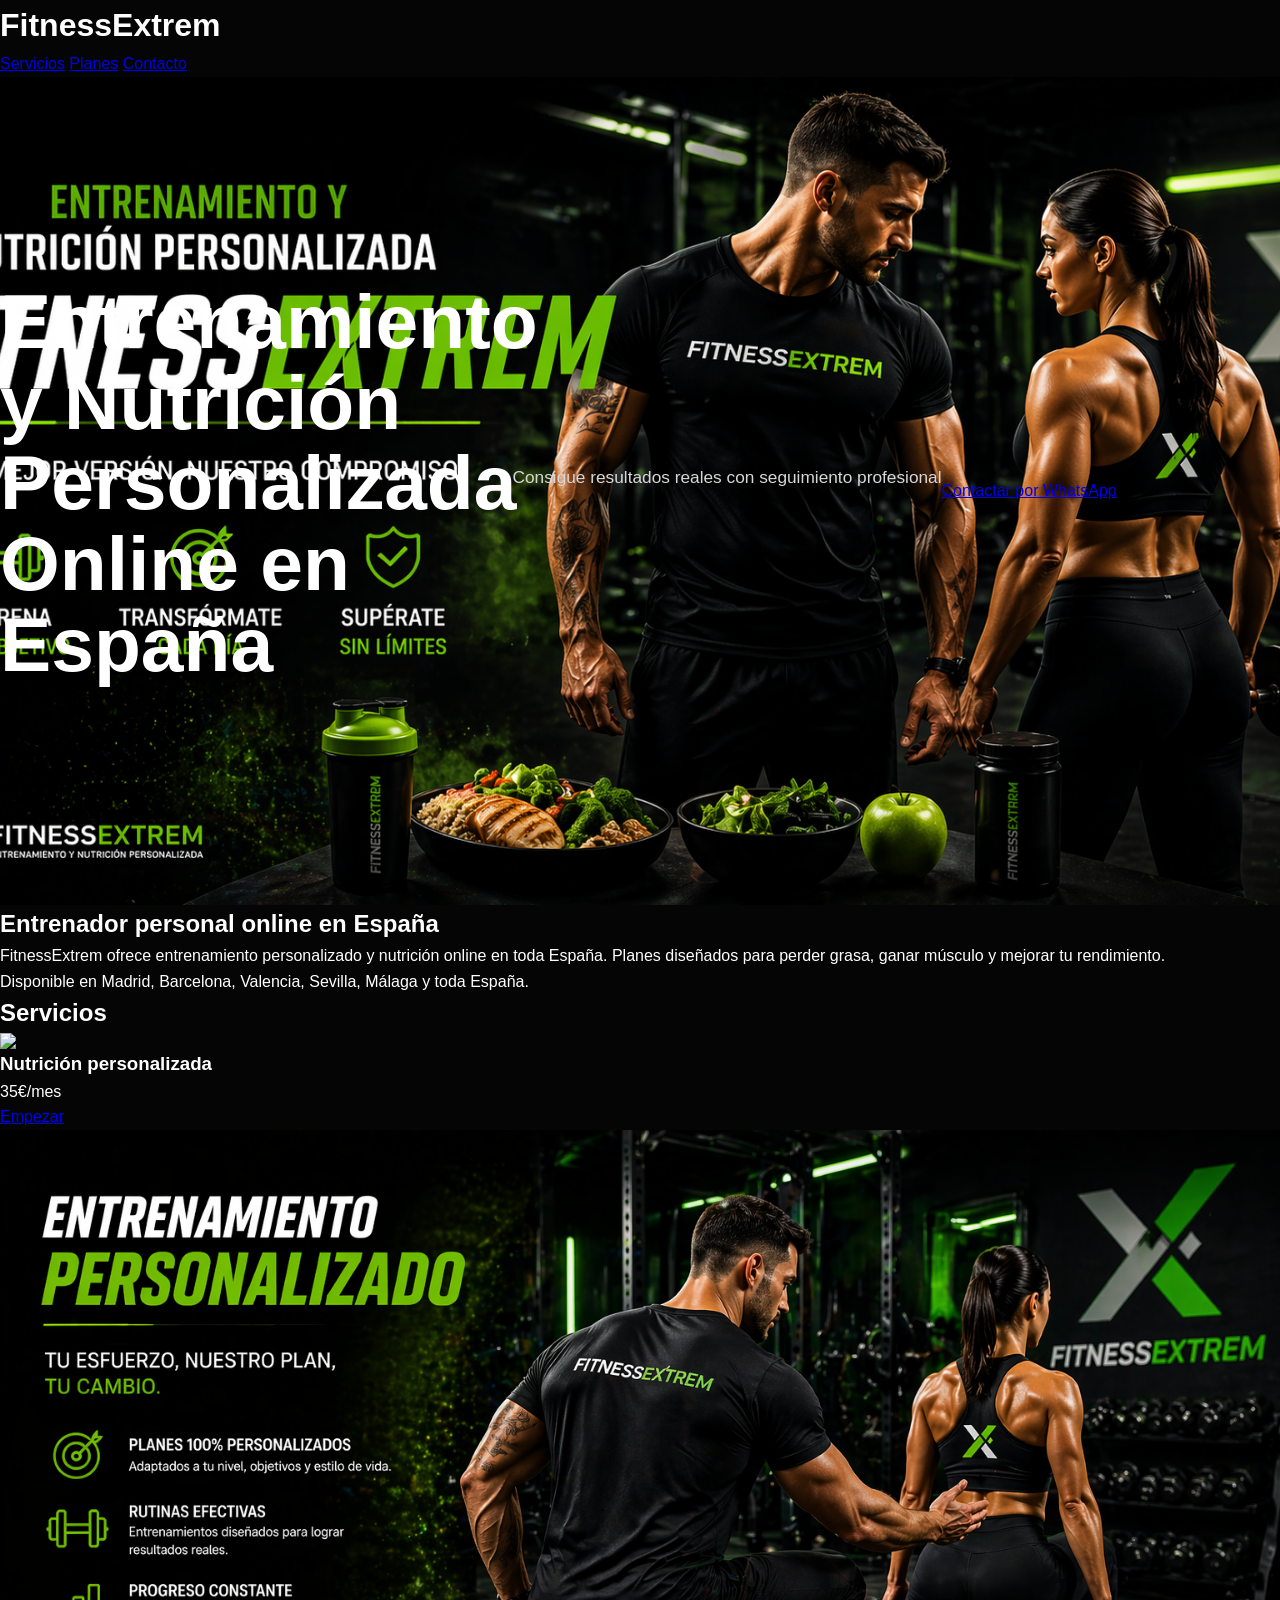
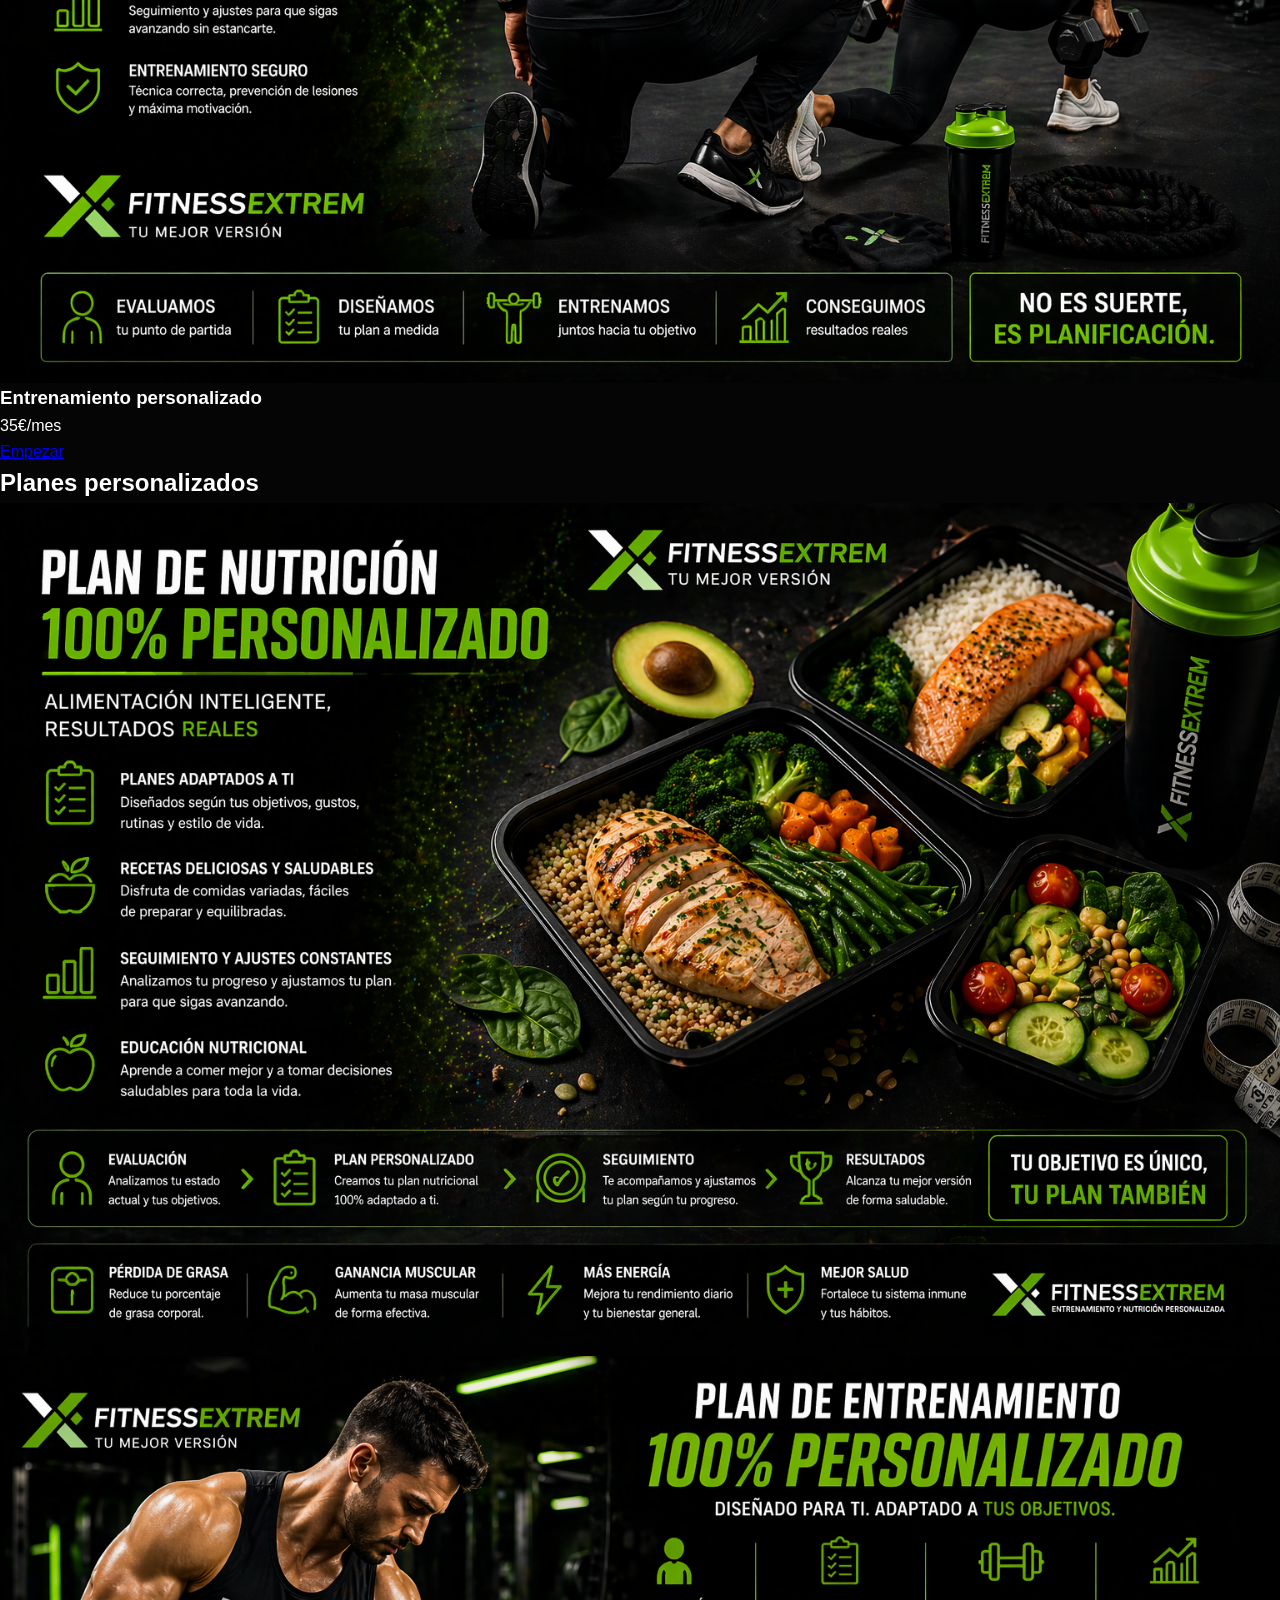
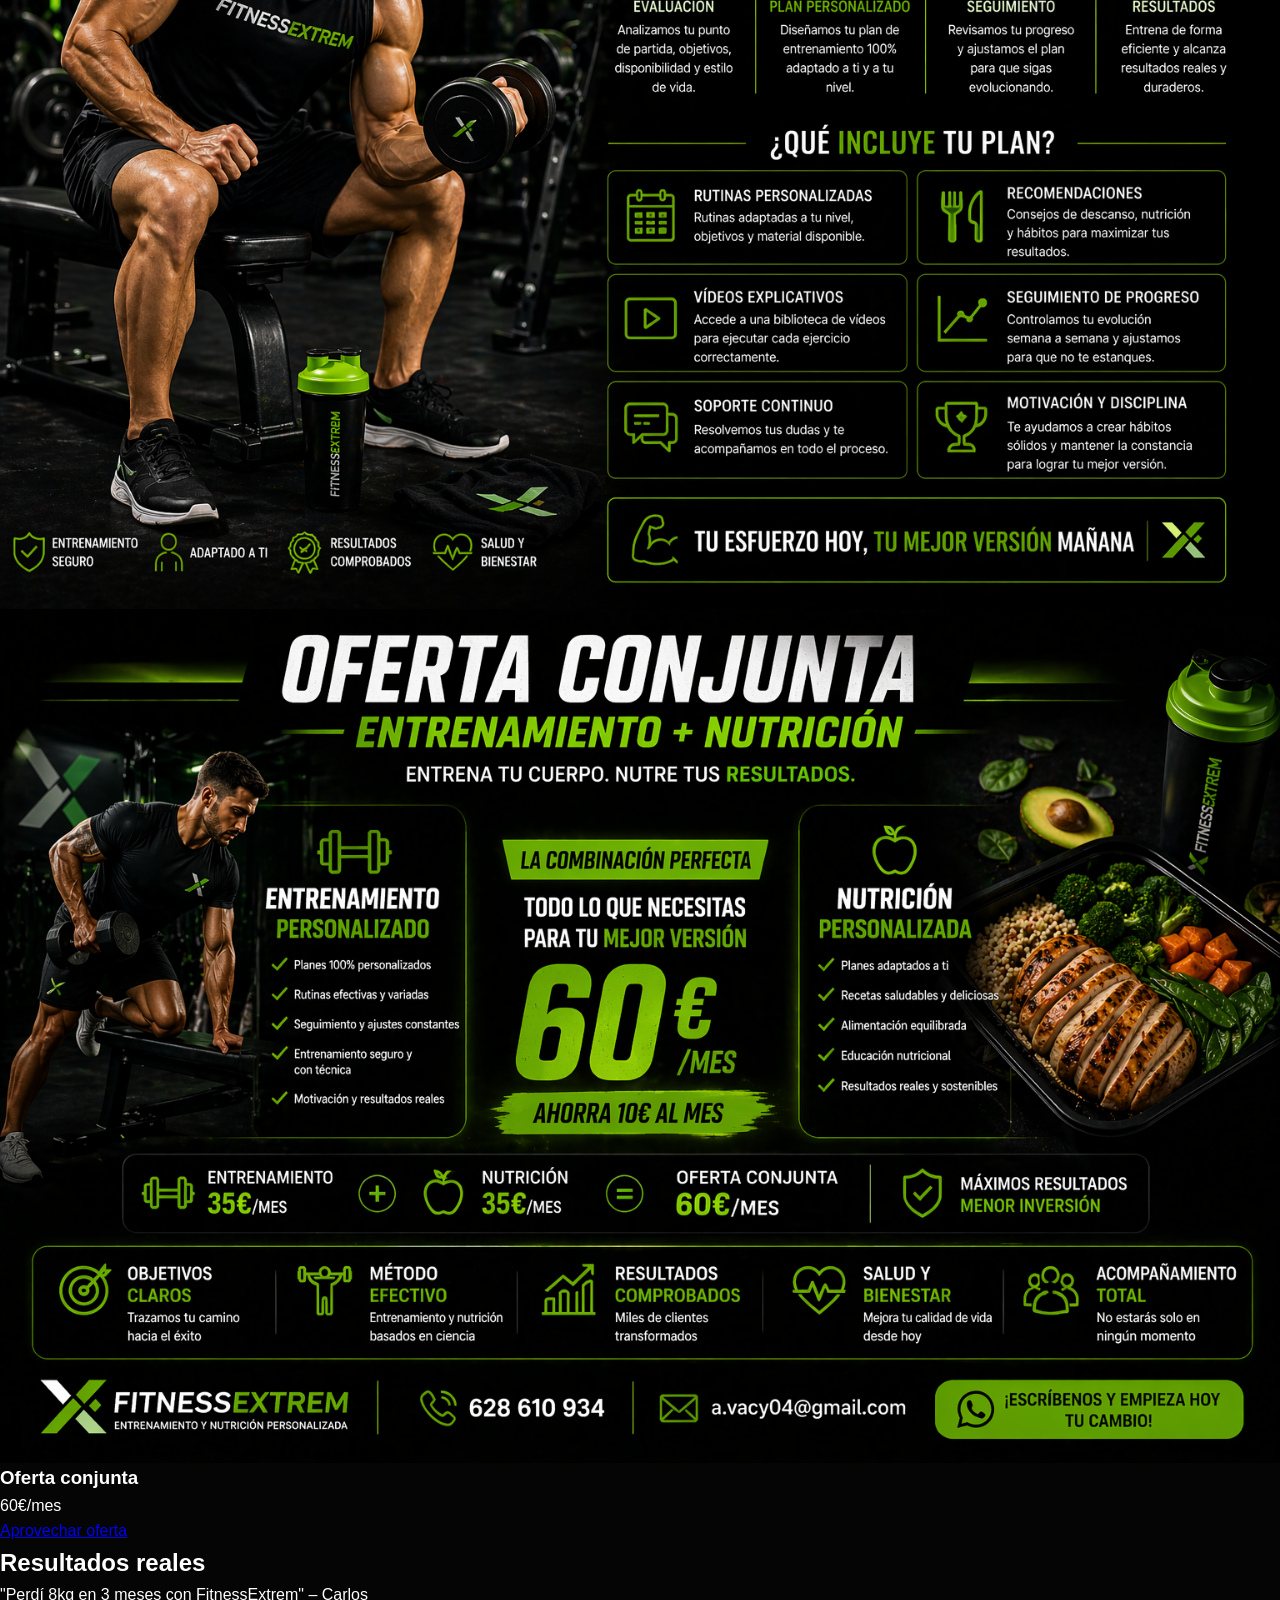
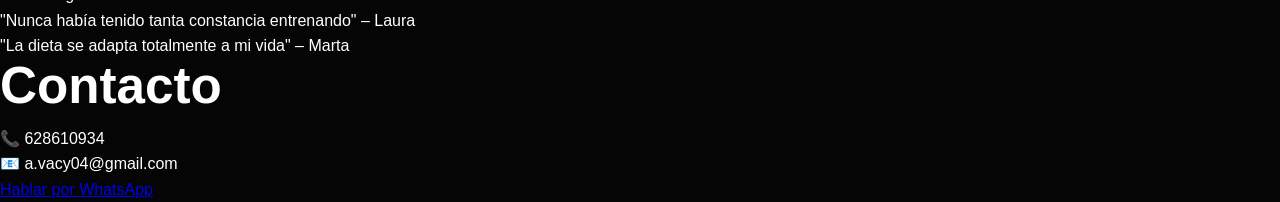
==== index.html @ 45d04e66 "Update index.html" ====
<!DOCTYPE html>
<html lang="es">
<head>
<meta charset="UTF-8">
<meta name="viewport" content="width=device-width, initial-scale=1.0">

<title>Entrenador Personal Online y Nutrición | FitnessExtrem España</title>

<meta name="description" content="Entrenamiento personalizado y nutrición online en España. Planes desde 35€/mes con seguimiento profesional.">

<meta name="keywords" content="entrenador personal online, nutricionista online, entrenamiento personalizado, dieta personalizada">

<link rel="stylesheet" href="styles.css">

<link rel="canonical" href="https://avacy04-code.github.io/FitnessExtrem/">

<meta property="og:title" content="FitnessExtrem">
<meta property="og:description" content="Entrenamiento y nutrición personalizada">
<meta property="og:image" content="https://avacy04-code.github.io/FitnessExtrem/img/hero.jpg">

<script type="application/ld+json">
{
 "@context": "https://schema.org",
 "@type": "ProfessionalService",
 "name": "FitnessExtrem",
 "telephone": "628610934",
 "email": "a.vacy04@gmail.com",
 "areaServed": "ES"
}
</script>

</head>

<body>

<header>
<h1>FitnessExtrem</h1>
<nav>
<a href="#servicios">Servicios</a>
<a href="#planes">Planes</a>
<a href="#contacto">Contacto</a>
</nav>
</header>

<!-- HERO -->
<section class="hero" style="background-image:url('img/hero.jpg')">
<h1>Entrenamiento y Nutrición Personalizada Online en España</h1>
<p>Consigue resultados reales con seguimiento profesional</p>
<a href="https://wa.me/34628610934" class="cta">Contactar por WhatsApp</a>
</section>

<!-- SEO -->
<section>
<h2>Entrenador personal online en España</h2>
<p>
FitnessExtrem ofrece entrenamiento personalizado y nutrición online en toda España.
Planes diseñados para perder grasa, ganar músculo y mejorar tu rendimiento.
</p>

<p>
Disponible en Madrid, Barcelona, Valencia, Sevilla, Málaga y toda España.
</p>
</section>

<!-- SERVICIOS -->
<section id="servicios">
<h2>Servicios</h2>

<div class="card">
<img src="img/nutricion.jpg">
<h3>Nutrición personalizada</h3>
<p>35€/mes</p>
<a href="https://wa.me/34628610934" class="cta">Empezar</a>
</div>

<div class="card">
<img src="img/entrenamiento.jpg">
<h3>Entrenamiento personalizado</h3>
<p>35€/mes</p>
<a href="https://wa.me/34628610934" class="cta">Empezar</a>
</div>

</section>

<!-- PLANES -->
<section id="planes">
<h2>Planes personalizados</h2>

<img src="img/nutricion-plan.jpg">
<img src="img/entrenamiento-plan.jpg">

<div class="oferta">
<img src="img/oferta-conjunta.jpg">
<h3>Oferta conjunta</h3>
<p>60€/mes</p>
<a href="https://wa.me/34628610934" class="cta">Aprovechar oferta</a>
</div>

</section>

<!-- TESTIMONIOS -->
<section>
<h2>Resultados reales</h2>

<p>"Perdí 8kg en 3 meses con FitnessExtrem" – Carlos</p>
<p>"Nunca había tenido tanta constancia entrenando" – Laura</p>
<p>"La dieta se adapta totalmente a mi vida" – Marta</p>

</section>

<!-- CONTACTO -->
<section id="contacto">
<h2>Contacto</h2>
<p>📞 628610934</p>
<p>📧 a.vacy04@gmail.com</p>

<a href="https://wa.me/34628610934" class="cta">Hablar por WhatsApp</a>
</section>

</body>
</html>
---- styles.css ----
:root {
  --green: #55e067;
  --green-dark: #27b23f;
  --black: #050505;
  --black-soft: #0d0d0d;
  --black-card: #111111;
  --white: #ffffff;
  --text: #d7d7d7;
  --border: rgba(255, 255, 255, 0.08);
  --shadow: 0 20px 50px rgba(0, 0, 0, 0.35);
}

* {
  margin: 0;
  padding: 0;
  box-sizing: border-box;
}

html {
  scroll-behavior: smooth;
}

body {
  font-family: "Inter", sans-serif;
  background: var(--black);
  color: var(--white);
  line-height: 1.6;
}

img {
  max-width: 100%;
  display: block;
}

ul {
  padding-left: 1.1rem;
}

li {
  margin-bottom: 0.55rem;
  color: var(--text);
}

.container {
  width: min(1200px, calc(100% - 2rem));
  margin: 0 auto;
}

.header {
  position: sticky;
  top: 0;
  z-index: 1000;
  background: rgba(5, 5, 5, 0.92);
  border-bottom: 1px solid var(--border);
  backdrop-filter: blur(8px);
}

.nav-wrap {
  display: flex;
  justify-content: space-between;
  align-items: center;
  min-height: 78px;
}

.logo {
  font-size: 1.65rem;
  font-weight: 900;
  color: var(--white);
  text-decoration: none;
  letter-spacing: 0.4px;
}

.logo span {
  color: var(--green);
}

.nav {
  display: flex;
  gap: 1.5rem;
}

.nav a {
  color: var(--white);
  text-decoration: none;
  font-weight: 600;
  transition: 0.25s ease;
}

.nav a:hover {
  color: var(--green);
}

.menu-toggle {
  display: none;
  background: transparent;
  border: none;
  color: var(--white);
  font-size: 1.8rem;
  cursor: pointer;
}

.hero {
  position: relative;
  min-height: 92vh;
  background-image: url('img/hero.jpg');
  background-size: cover;
  background-position: center;
  display: flex;
  align-items: center;
}

.hero-overlay {
  position: absolute;
  inset: 0;
  background: linear-gradient(90deg, rgba(0, 0, 0, 0.85) 0%, rgba(0, 0, 0, 0.68) 45%, rgba(0, 0, 0, 0.3) 100%);
}

.hero-content {
  position: relative;
  z-index: 2;
}

.hero-text {
  max-width: 700px;
  padding: 5rem 0;
}

.eyebrow {
  display: inline-block;
  background: rgba(85, 224, 103, 0.14);
  border: 1px solid rgba(85, 224, 103, 0.3);
  color: var(--green);
  padding: 0.45rem 0.85rem;
  border-radius: 999px;
  font-weight: 700;
  font-size: 0.9rem;
  margin-bottom: 1rem;
}

.hero h1,
.section-heading h2,
#contacto h2 {
  line-height: 1.05;
}

.hero h1 {
  font-size: clamp(2.7rem, 6vw, 5.4rem);
  margin-bottom: 1rem;
  max-width: 12ch;
}

.hero p,
.section-heading p,
.card-body p,
.contact-grid p,
.testimonial-card p {
  color: var(--text);
}

.hero p {
  max-width: 60ch;
  font-size: 1.08rem;
  margin-bottom: 1.6rem;
}

.hero-buttons {
  display: flex;
  gap: 1rem;
  flex-wrap: wrap;
  margin-bottom: 2rem;
}

.btn {
  display: inline-flex;
  justify-content: center;
  align-items: center;
  min-height: 52px;
  padding: 0.95rem 1.4rem;
  border-radius: 999px;
  text-decoration: none;
  font-weight: 800;
  transition: 0.25s ease;
  border: 1px solid transparent;
}

.btn:hover {
  transform: translateY(-2px);
}

.btn-primary {
  background: linear-gradient(135deg, var(--green), #8cff8a);
  color: #000;
}

.btn-outline {
  border-color: rgba(255, 255, 255, 0.2);
  color: var(--white);
  background: rgba(255, 255, 255, 0.03);
}

.full {
  width: 100%;
}

.hero-stats {
  display: grid;
  grid-template-columns: repeat(3, minmax(0, 1fr));
  gap: 1rem;
  max-width: 760px;
}

.stat-box {
  background: rgba(255, 255, 255, 0.05);
  border: 1px solid var(--border);
  border-radius: 18px;
  padding: 1rem;
  backdrop-filter: blur(4px);
}

.stat-box strong {
  display: block;
  font-size: 1.5rem;
  color: var(--green);
}

.stat-box span {
  color: var(--text);
  font-size: 0.95rem;
}

.section {
  padding: 5rem 0;
}

.dark-section {
  background: #090909;
}

.section-heading {
  margin-bottom: 2rem;
}

.section-heading.center {
  text-align: center;
}

.section-heading h2,
#contacto h2 {
  font-size: clamp(2rem, 4vw, 3.4rem);
  margin-bottom: 0.8rem;
}

.services-grid,
.showcase-grid,
.pricing-grid,
.testimonials-grid,
.contact-grid {
  display: grid;
  gap: 1.5rem;
}

.services-grid {
  grid-template-columns: repeat(3, 1fr);
}

.showcase-grid {
  grid-template-columns: repeat(2, 1fr);
}

.pricing-grid {
  grid-template-columns: repeat(3, 1fr);
  margin-bottom: 2rem;
}

.testimonials-grid {
  grid-template-columns: repeat(3, 1fr);
}

.contact-grid {
  grid-template-columns: 1.1fr 0.9fr;
  align-items: start;
}

.service-card,
.showcase-card,
.pricing-card,
.testimonial-card,
.contact-card {
  background: var(--black-card);
  border: 1px solid var(--border);
  border-radius: 24px;
  overflow: hidden;
  box-shadow: var(--shadow);
}

.image-card img,
.showcase-card img,
.offer-banner img {
  width: 100%;
  height: auto;
}

.text-card {
  display: flex;
}

.card-body {
  padding: 1.4rem;
}

.card-body h3,
.pricing-card h3,
.testimonial-card h4 {
  margin-bottom: 0.8rem;
}

.pricing-card {
  padding: 1.8rem;
  position: relative;
}

.pricing-card.featured {
  border-color: rgba(85, 224, 103, 0.35);
  transform: translateY(-8px);
}

.badge {
  display: inline-block;
  position: absolute;
  top: 16px;
  right: 16px;
  background: var(--green);
  color: #000;
  padding: 0.35rem 0.65rem;
  border-radius: 999px;
  font-weight: 800;
  font-size: 0.72rem;
}

.price {
  font-size: 3rem;
  font-weight: 900;
  margin-bottom: 1rem;
  color: var(--green);
}

.price span {
  font-size: 1rem;
  color: var(--text);
  font-weight: 600;
}

.pricing-card ul {
  margin: 1rem 0 1.4rem;
}

.offer-banner {
  border-radius: 26px;
  overflow: hidden;
  border: 1px solid var(--border);
  box-shadow: var(--shadow);
}

.testimonial-card {
  padding: 1.5rem;
}

.testimonial-card h4 {
  color: var(--green);
  font-size: 1.05rem;
}

.testimonial-card span {
  color: #a9a9a9;
  font-size: 0.95rem;
}

.contact-card {
  padding: 1.6rem;
}

.contact-item {
  margin-bottom: 1rem;
}

.contact-item span {
  display: block;
  color: #9e9e9e;
  margin-bottom: 0.3rem;
}

.contact-item a {
  color: var(--white);
  font-size: 1.2rem;
  font-weight: 700;
  text-decoration: none;
}

.contact-buttons {
  display: grid;
  gap: 0.9rem;
  margin-top: 1.5rem;
}

.footer {
  border-top: 1px solid var(--border);
  padding: 2rem 0;
  background: #050505;
}

.footer-wrap {
  display: flex;
  justify-content: space-between;
  gap: 1rem;
  flex-wrap: wrap;
}

.footer p {
  color: #a8a8a8;
}

@media (max-width: 992px) {
  .services-grid,
  .pricing-grid,
  .testimonials-grid,
  .contact-grid,
  .showcase-grid,
  .hero-stats {
    grid-template-columns: 1fr;
  }

  .pricing-card.featured {
    transform: none;
  }
}

@media (max-width: 768px) {
  .nav {
    position: absolute;
    top: 78px;
    left: 0;
    right: 0;
    background: #0a0a0a;
    border-top: 1px solid var(--border);
    display: none;
    flex-direction: column;
    padding: 1rem;
  }

  .nav.active {
    display: flex;
  }

  .menu-toggle {
    display: block;
  }

  .hero {
    min-height: auto;
    background-position: 70% center;
  }

  .hero-text {
    padding: 4rem 0;
  }

  .footer-wrap {
    flex-direction: column;
  }
}
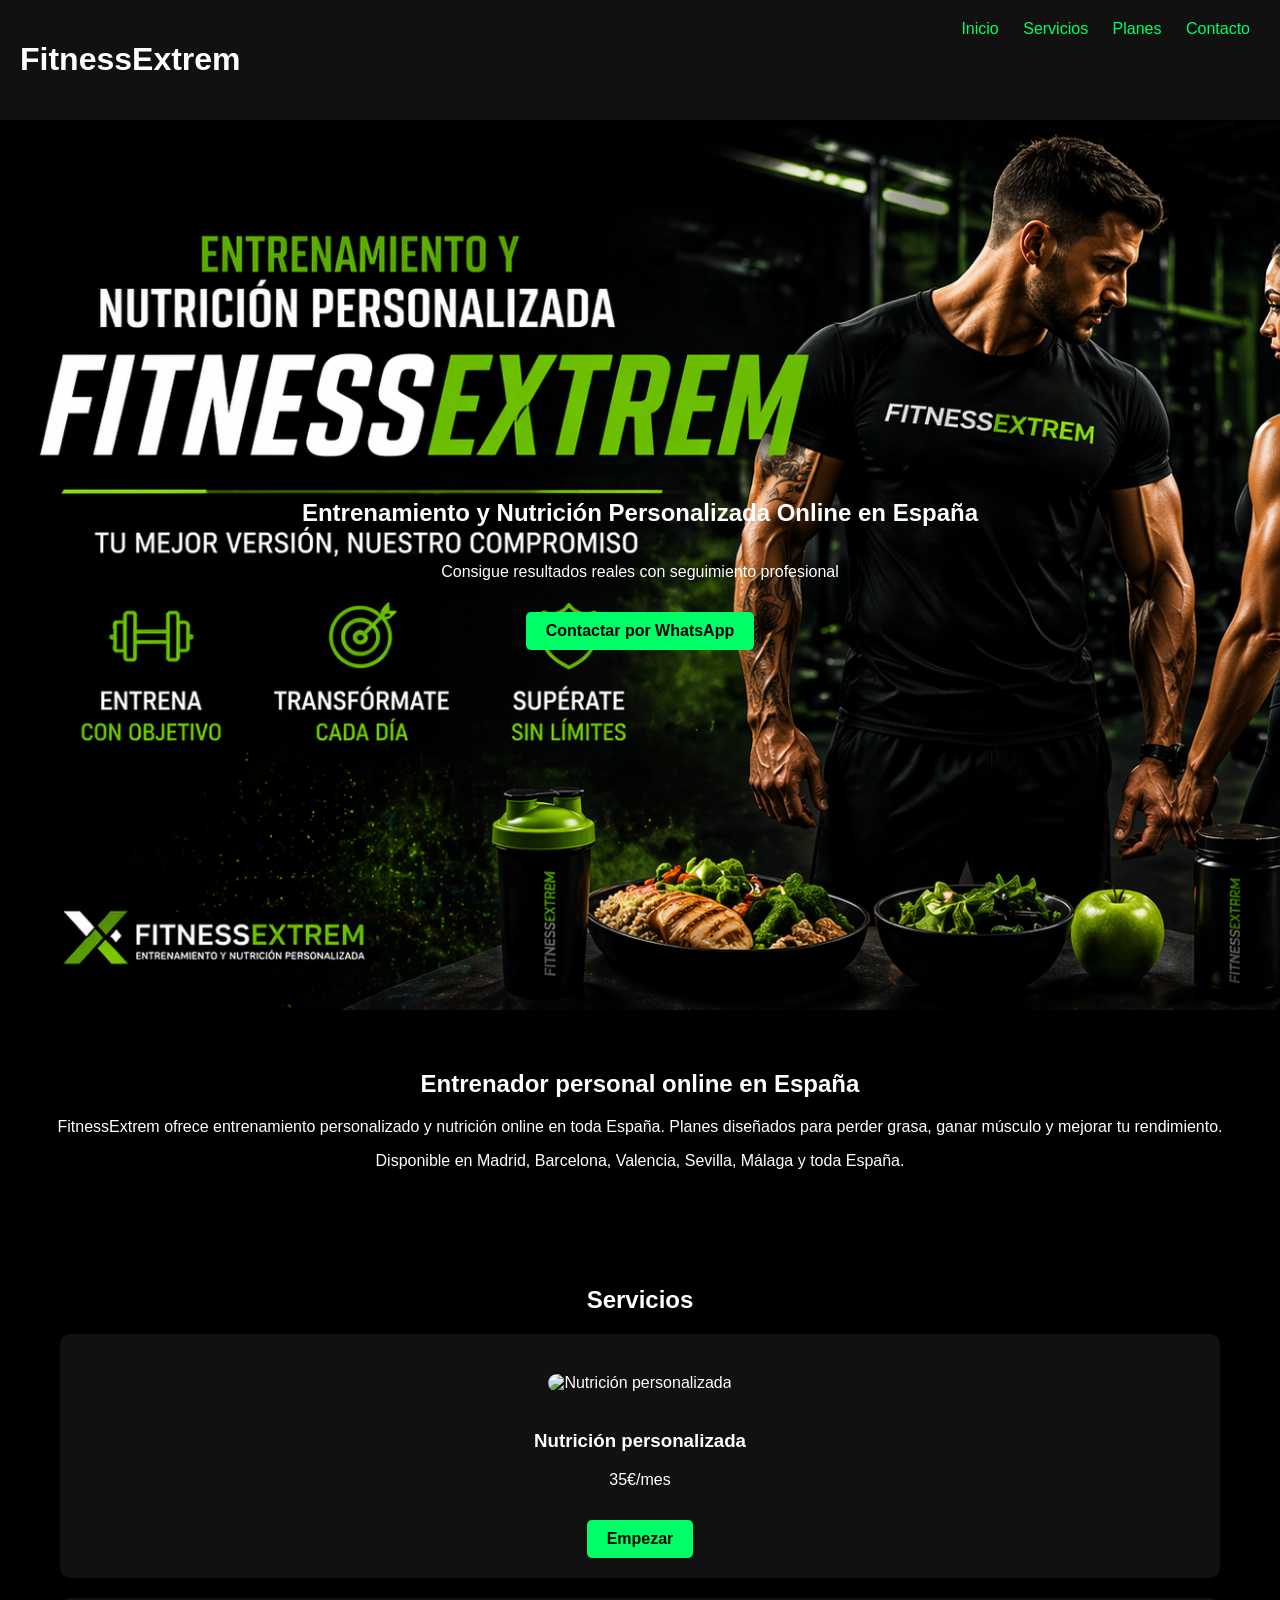
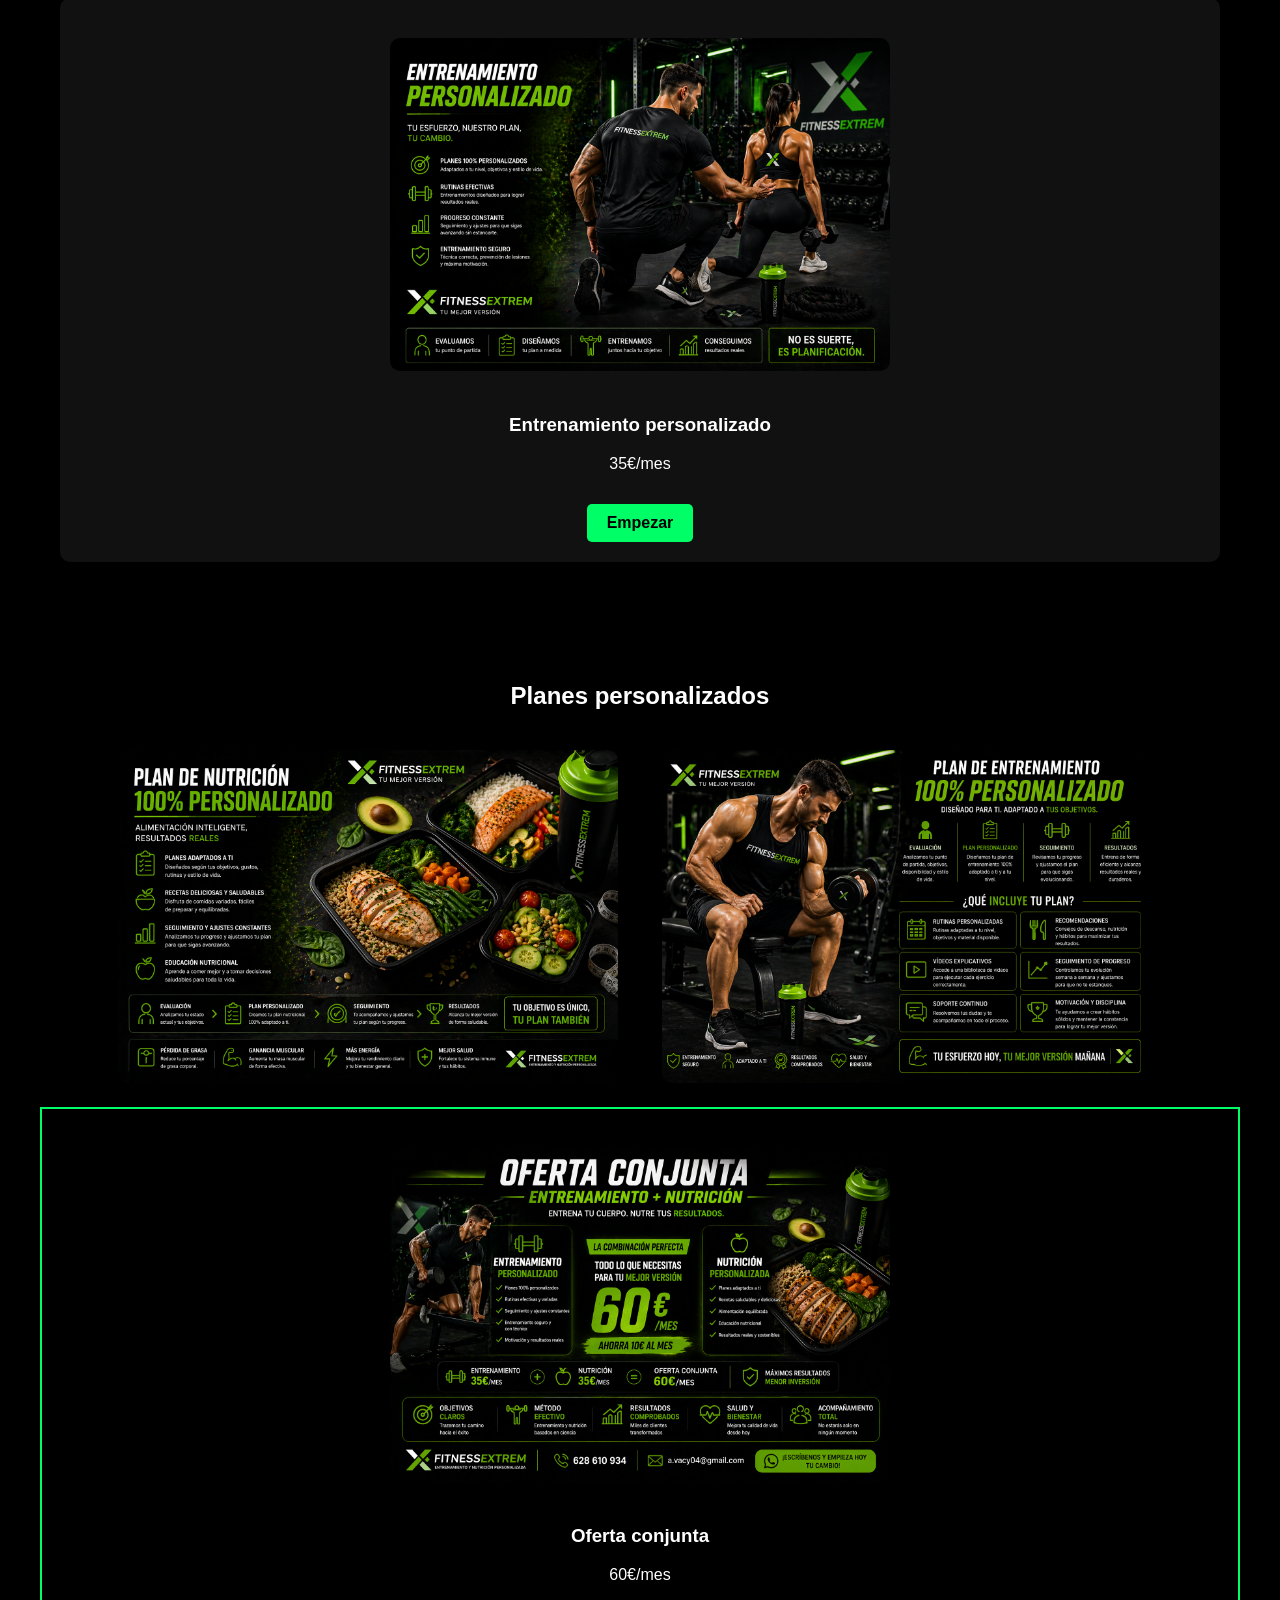
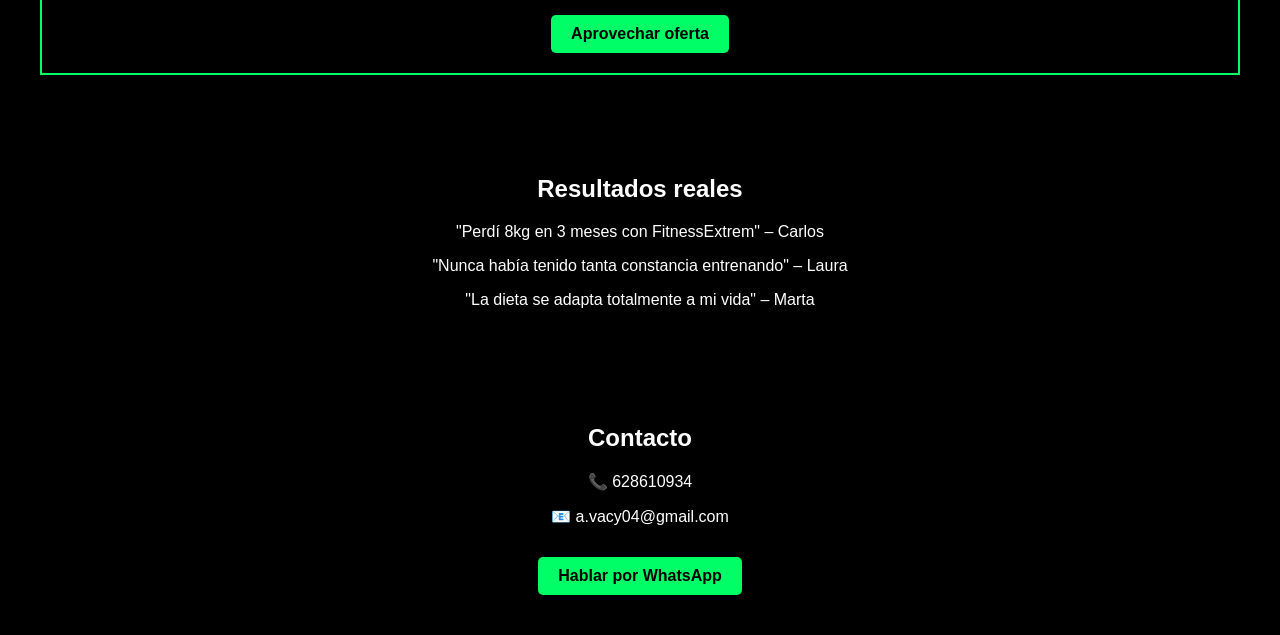
==== commit a2f82a3f: "Add alt attributes to images for accessibility" ====
--- a/index.html
+++ b/index.html
@@ -36,6 +36,7 @@
 <header>
 <h1>FitnessExtrem</h1>
 <nav>
+<a href="#inicio">Inicio</a>
 <a href="#servicios">Servicios</a>
 <a href="#planes">Planes</a>
 <a href="#contacto">Contacto</a>
@@ -43,7 +44,7 @@
 </header>
 
 <!-- HERO -->
-<section class="hero" style="background-image:url('img/hero.jpg')">
+<section id="inicio" class="hero" style="background-image:url('img/hero.jpg')">
 <h1>Entrenamiento y Nutrición Personalizada Online en España</h1>
 <p>Consigue resultados reales con seguimiento profesional</p>
 <a href="https://wa.me/34628610934" class="cta">Contactar por WhatsApp</a>
@@ -67,14 +68,14 @@
 <h2>Servicios</h2>
 
 <div class="card">
-<img src="img/nutricion.jpg">
+<img src="img/nutricion.jpg" alt="Nutrición personalizada">
 <h3>Nutrición personalizada</h3>
 <p>35€/mes</p>
 <a href="https://wa.me/34628610934" class="cta">Empezar</a>
 </div>
 
 <div class="card">
-<img src="img/entrenamiento.jpg">
+<img src="img/entrenamiento.jpg" alt="Entrenamiento personalizado">
 <h3>Entrenamiento personalizado</h3>
 <p>35€/mes</p>
 <a href="https://wa.me/34628610934" class="cta">Empezar</a>
@@ -86,11 +87,11 @@
 <section id="planes">
 <h2>Planes personalizados</h2>
 
-<img src="img/nutricion-plan.jpg">
-<img src="img/entrenamiento-plan.jpg">
+<img src="img/nutricion-plan.jpg" alt="Plan nutrición">
+<img src="img/entrenamiento-plan.jpg" alt="Plan entrenamiento">
 
 <div class="oferta">
-<img src="img/oferta-conjunta.jpg">
+<img src="img/oferta-conjunta.jpg" alt="Oferta conjunta">
 <h3>Oferta conjunta</h3>
 <p>60€/mes</p>
 <a href="https://wa.me/34628610934" class="cta">Aprovechar oferta</a>
--- a/styles.css
+++ b/styles.css
@@ -1,470 +1,64 @@
-:root {
-  --green: #55e067;
-  --green-dark: #27b23f;
-  --black: #050505;
-  --black-soft: #0d0d0d;
-  --black-card: #111111;
-  --white: #ffffff;
-  --text: #d7d7d7;
-  --border: rgba(255, 255, 255, 0.08);
-  --shadow: 0 20px 50px rgba(0, 0, 0, 0.35);
+body {
+margin:0;
+font-family:Arial;
+background:black;
+color:white;
 }
 
-* {
-  margin: 0;
-  padding: 0;
-  box-sizing: border-box;
+header {
+display:flex;
+justify-content:space-between;
+padding:20px;
+background:#111;
 }
 
-html {
-  scroll-behavior: smooth;
+nav a {
+color:#00ff66;
+margin:10px;
+text-decoration:none;
 }
 
-body {
-  font-family: "Inter", sans-serif;
-  background: var(--black);
-  color: var(--white);
-  line-height: 1.6;
+.hero {
+height:90vh;
+display:flex;
+flex-direction:column;
+justify-content:center;
+align-items:center;
+background-size:cover;
+text-align:center;
+}
+
+.cta {
+background:#00ff66;
+color:black;
+padding:10px 20px;
+margin-top:15px;
+display:inline-block;
+text-decoration:none;
+font-weight:bold;
+border-radius:5px;
+}
+
+section {
+padding:40px;
+text-align:center;
+}
+
+.card {
+background:#111;
+padding:20px;
+margin:20px;
+border-radius:10px;
 }
 
 img {
-  max-width: 100%;
-  display: block;
+width:100%;
+max-width:500px;
+margin:20px;
+border-radius:10px;
 }
 
-ul {
-  padding-left: 1.1rem;
+.oferta {
+border:2px solid #00ff66;
+padding:20px;
 }
-
-li {
-  margin-bottom: 0.55rem;
-  color: var(--text);
-}
-
-.container {
-  width: min(1200px, calc(100% - 2rem));
-  margin: 0 auto;
-}
-
-.header {
-  position: sticky;
-  top: 0;
-  z-index: 1000;
-  background: rgba(5, 5, 5, 0.92);
-  border-bottom: 1px solid var(--border);
-  backdrop-filter: blur(8px);
-}
-
-.nav-wrap {
-  display: flex;
-  justify-content: space-between;
-  align-items: center;
-  min-height: 78px;
-}
-
-.logo {
-  font-size: 1.65rem;
-  font-weight: 900;
-  color: var(--white);
-  text-decoration: none;
-  letter-spacing: 0.4px;
-}
-
-.logo span {
-  color: var(--green);
-}
-
-.nav {
-  display: flex;
-  gap: 1.5rem;
-}
-
-.nav a {
-  color: var(--white);
-  text-decoration: none;
-  font-weight: 600;
-  transition: 0.25s ease;
-}
-
-.nav a:hover {
-  color: var(--green);
-}
-
-.menu-toggle {
-  display: none;
-  background: transparent;
-  border: none;
-  color: var(--white);
-  font-size: 1.8rem;
-  cursor: pointer;
-}
-
-.hero {
-  position: relative;
-  min-height: 92vh;
-  background-image: url('img/hero.jpg');
-  background-size: cover;
-  background-position: center;
-  display: flex;
-  align-items: center;
-}
-
-.hero-overlay {
-  position: absolute;
-  inset: 0;
-  background: linear-gradient(90deg, rgba(0, 0, 0, 0.85) 0%, rgba(0, 0, 0, 0.68) 45%, rgba(0, 0, 0, 0.3) 100%);
-}
-
-.hero-content {
-  position: relative;
-  z-index: 2;
-}
-
-.hero-text {
-  max-width: 700px;
-  padding: 5rem 0;
-}
-
-.eyebrow {
-  display: inline-block;
-  background: rgba(85, 224, 103, 0.14);
-  border: 1px solid rgba(85, 224, 103, 0.3);
-  color: var(--green);
-  padding: 0.45rem 0.85rem;
-  border-radius: 999px;
-  font-weight: 700;
-  font-size: 0.9rem;
-  margin-bottom: 1rem;
-}
-
-.hero h1,
-.section-heading h2,
-#contacto h2 {
-  line-height: 1.05;
-}
-
-.hero h1 {
-  font-size: clamp(2.7rem, 6vw, 5.4rem);
-  margin-bottom: 1rem;
-  max-width: 12ch;
-}
-
-.hero p,
-.section-heading p,
-.card-body p,
-.contact-grid p,
-.testimonial-card p {
-  color: var(--text);
-}
-
-.hero p {
-  max-width: 60ch;
-  font-size: 1.08rem;
-  margin-bottom: 1.6rem;
-}
-
-.hero-buttons {
-  display: flex;
-  gap: 1rem;
-  flex-wrap: wrap;
-  margin-bottom: 2rem;
-}
-
-.btn {
-  display: inline-flex;
-  justify-content: center;
-  align-items: center;
-  min-height: 52px;
-  padding: 0.95rem 1.4rem;
-  border-radius: 999px;
-  text-decoration: none;
-  font-weight: 800;
-  transition: 0.25s ease;
-  border: 1px solid transparent;
-}
-
-.btn:hover {
-  transform: translateY(-2px);
-}
-
-.btn-primary {
-  background: linear-gradient(135deg, var(--green), #8cff8a);
-  color: #000;
-}
-
-.btn-outline {
-  border-color: rgba(255, 255, 255, 0.2);
-  color: var(--white);
-  background: rgba(255, 255, 255, 0.03);
-}
-
-.full {
-  width: 100%;
-}
-
-.hero-stats {
-  display: grid;
-  grid-template-columns: repeat(3, minmax(0, 1fr));
-  gap: 1rem;
-  max-width: 760px;
-}
-
-.stat-box {
-  background: rgba(255, 255, 255, 0.05);
-  border: 1px solid var(--border);
-  border-radius: 18px;
-  padding: 1rem;
-  backdrop-filter: blur(4px);
-}
-
-.stat-box strong {
-  display: block;
-  font-size: 1.5rem;
-  color: var(--green);
-}
-
-.stat-box span {
-  color: var(--text);
-  font-size: 0.95rem;
-}
-
-.section {
-  padding: 5rem 0;
-}
-
-.dark-section {
-  background: #090909;
-}
-
-.section-heading {
-  margin-bottom: 2rem;
-}
-
-.section-heading.center {
-  text-align: center;
-}
-
-.section-heading h2,
-#contacto h2 {
-  font-size: clamp(2rem, 4vw, 3.4rem);
-  margin-bottom: 0.8rem;
-}
-
-.services-grid,
-.showcase-grid,
-.pricing-grid,
-.testimonials-grid,
-.contact-grid {
-  display: grid;
-  gap: 1.5rem;
-}
-
-.services-grid {
-  grid-template-columns: repeat(3, 1fr);
-}
-
-.showcase-grid {
-  grid-template-columns: repeat(2, 1fr);
-}
-
-.pricing-grid {
-  grid-template-columns: repeat(3, 1fr);
-  margin-bottom: 2rem;
-}
-
-.testimonials-grid {
-  grid-template-columns: repeat(3, 1fr);
-}
-
-.contact-grid {
-  grid-template-columns: 1.1fr 0.9fr;
-  align-items: start;
-}
-
-.service-card,
-.showcase-card,
-.pricing-card,
-.testimonial-card,
-.contact-card {
-  background: var(--black-card);
-  border: 1px solid var(--border);
-  border-radius: 24px;
-  overflow: hidden;
-  box-shadow: var(--shadow);
-}
-
-.image-card img,
-.showcase-card img,
-.offer-banner img {
-  width: 100%;
-  height: auto;
-}
-
-.text-card {
-  display: flex;
-}
-
-.card-body {
-  padding: 1.4rem;
-}
-
-.card-body h3,
-.pricing-card h3,
-.testimonial-card h4 {
-  margin-bottom: 0.8rem;
-}
-
-.pricing-card {
-  padding: 1.8rem;
-  position: relative;
-}
-
-.pricing-card.featured {
-  border-color: rgba(85, 224, 103, 0.35);
-  transform: translateY(-8px);
-}
-
-.badge {
-  display: inline-block;
-  position: absolute;
-  top: 16px;
-  right: 16px;
-  background: var(--green);
-  color: #000;
-  padding: 0.35rem 0.65rem;
-  border-radius: 999px;
-  font-weight: 800;
-  font-size: 0.72rem;
-}
-
-.price {
-  font-size: 3rem;
-  font-weight: 900;
-  margin-bottom: 1rem;
-  color: var(--green);
-}
-
-.price span {
-  font-size: 1rem;
-  color: var(--text);
-  font-weight: 600;
-}
-
-.pricing-card ul {
-  margin: 1rem 0 1.4rem;
-}
-
-.offer-banner {
-  border-radius: 26px;
-  overflow: hidden;
-  border: 1px solid var(--border);
-  box-shadow: var(--shadow);
-}
-
-.testimonial-card {
-  padding: 1.5rem;
-}
-
-.testimonial-card h4 {
-  color: var(--green);
-  font-size: 1.05rem;
-}
-
-.testimonial-card span {
-  color: #a9a9a9;
-  font-size: 0.95rem;
-}
-
-.contact-card {
-  padding: 1.6rem;
-}
-
-.contact-item {
-  margin-bottom: 1rem;
-}
-
-.contact-item span {
-  display: block;
-  color: #9e9e9e;
-  margin-bottom: 0.3rem;
-}
-
-.contact-item a {
-  color: var(--white);
-  font-size: 1.2rem;
-  font-weight: 700;
-  text-decoration: none;
-}
-
-.contact-buttons {
-  display: grid;
-  gap: 0.9rem;
-  margin-top: 1.5rem;
-}
-
-.footer {
-  border-top: 1px solid var(--border);
-  padding: 2rem 0;
-  background: #050505;
-}
-
-.footer-wrap {
-  display: flex;
-  justify-content: space-between;
-  gap: 1rem;
-  flex-wrap: wrap;
-}
-
-.footer p {
-  color: #a8a8a8;
-}
-
-@media (max-width: 992px) {
-  .services-grid,
-  .pricing-grid,
-  .testimonials-grid,
-  .contact-grid,
-  .showcase-grid,
-  .hero-stats {
-    grid-template-columns: 1fr;
-  }
-
-  .pricing-card.featured {
-    transform: none;
-  }
-}
-
-@media (max-width: 768px) {
-  .nav {
-    position: absolute;
-    top: 78px;
-    left: 0;
-    right: 0;
-    background: #0a0a0a;
-    border-top: 1px solid var(--border);
-    display: none;
-    flex-direction: column;
-    padding: 1rem;
-  }
-
-  .nav.active {
-    display: flex;
-  }
-
-  .menu-toggle {
-    display: block;
-  }
-
-  .hero {
-    min-height: auto;
-    background-position: 70% center;
-  }
-
-  .hero-text {
-    padding: 4rem 0;
-  }
-
-  .footer-wrap {
-    flex-direction: column;
-  }
-}
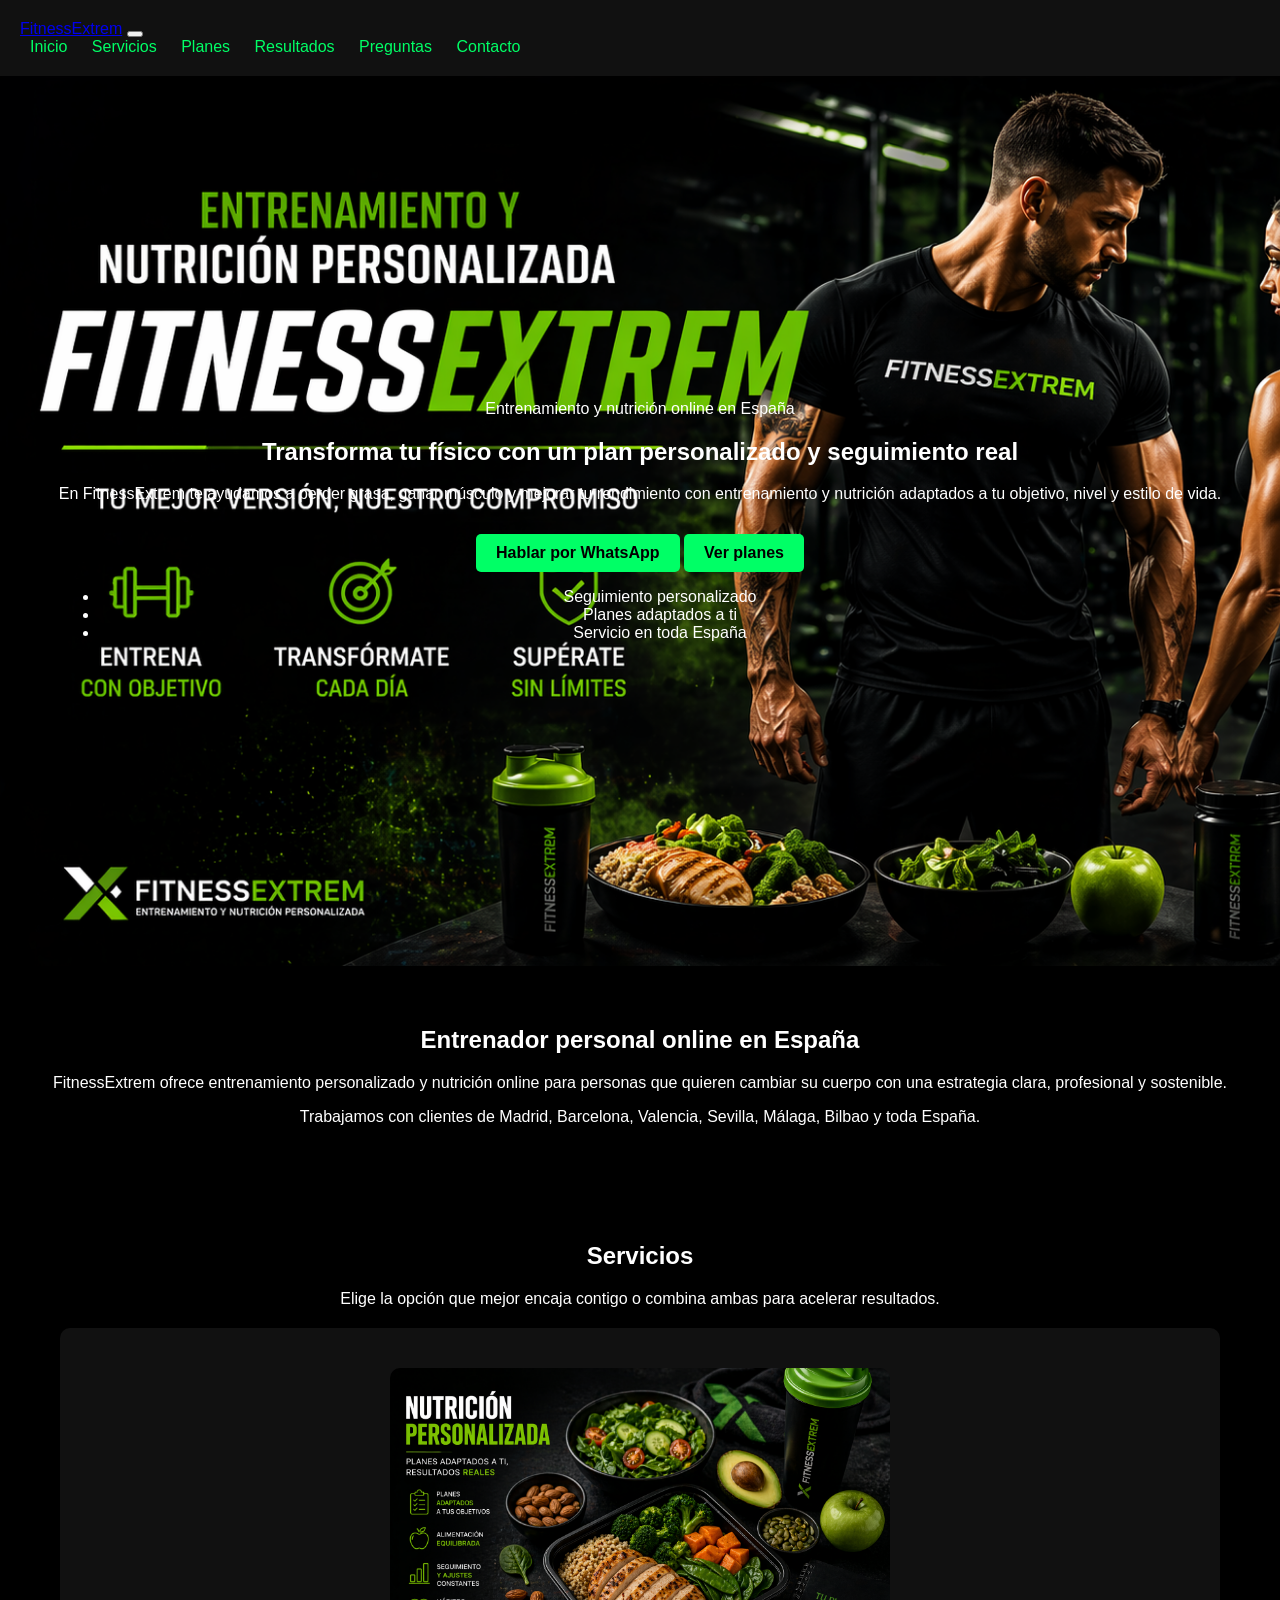
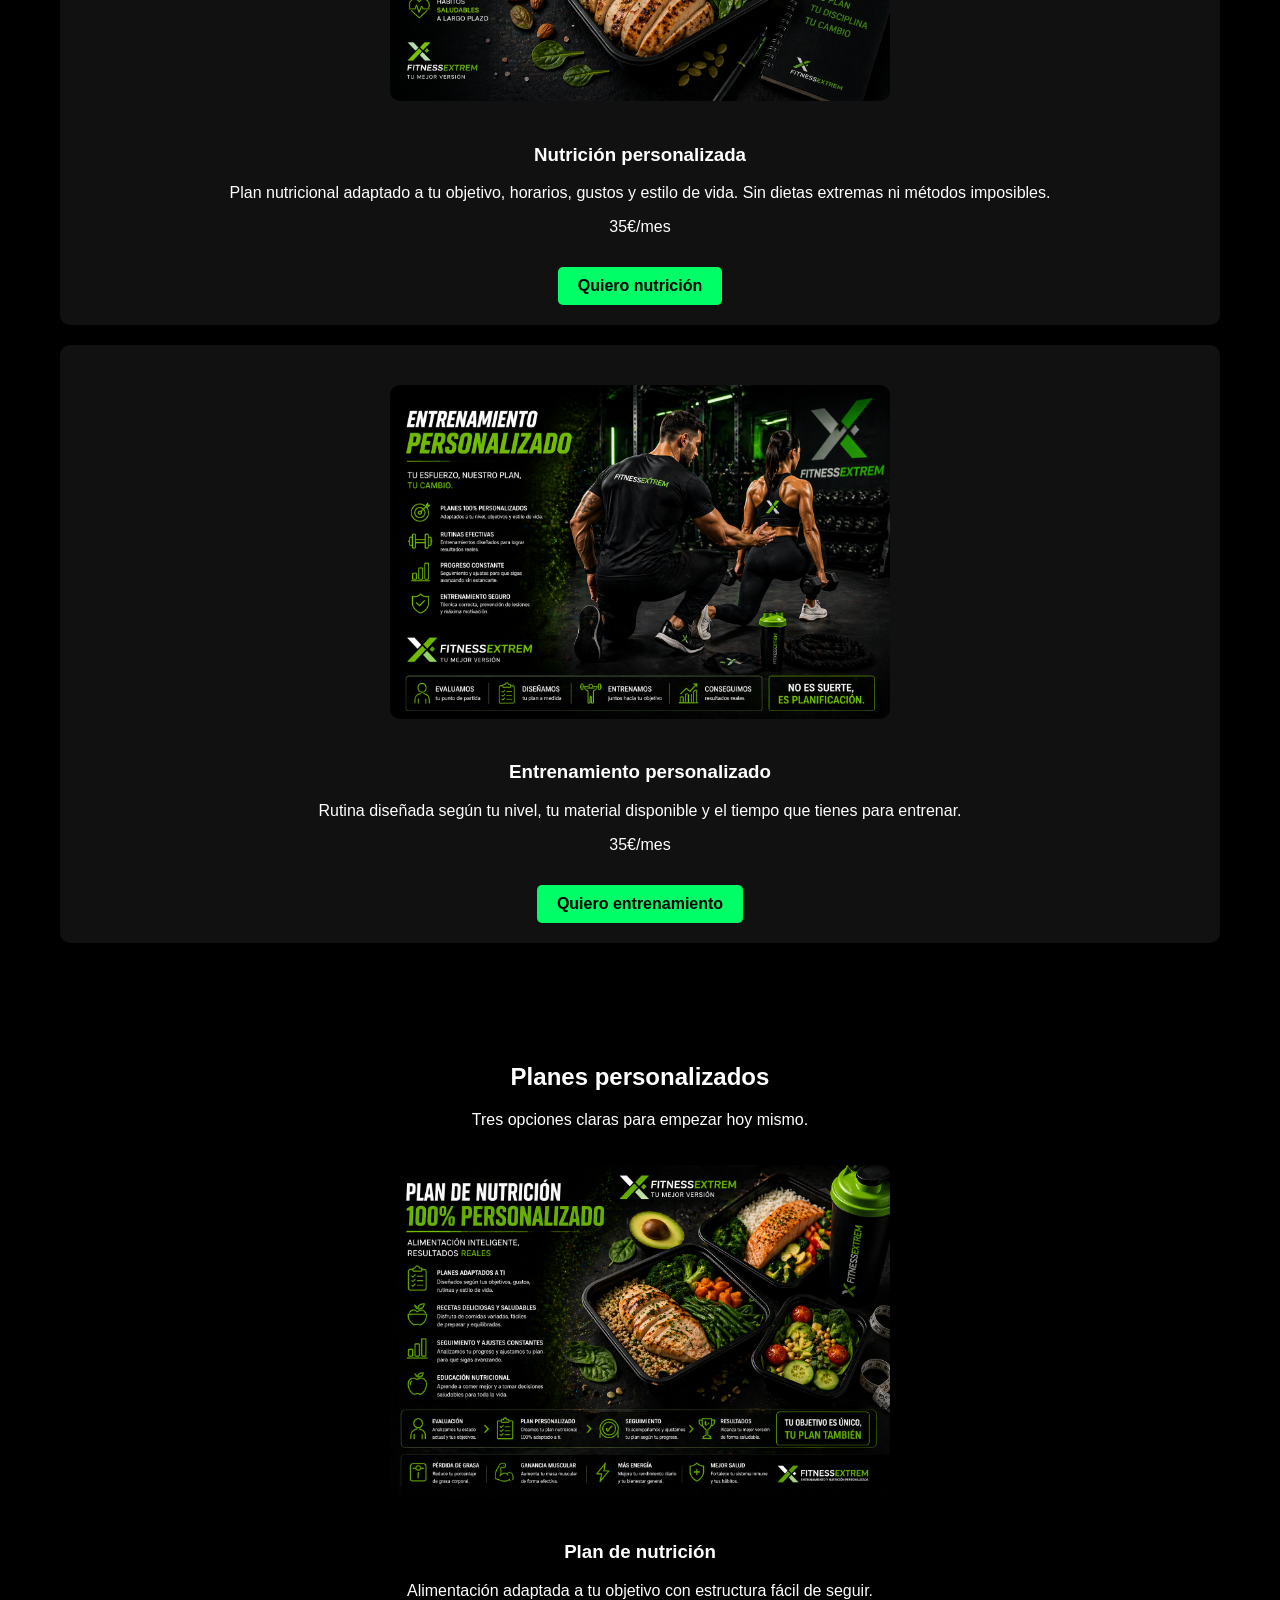
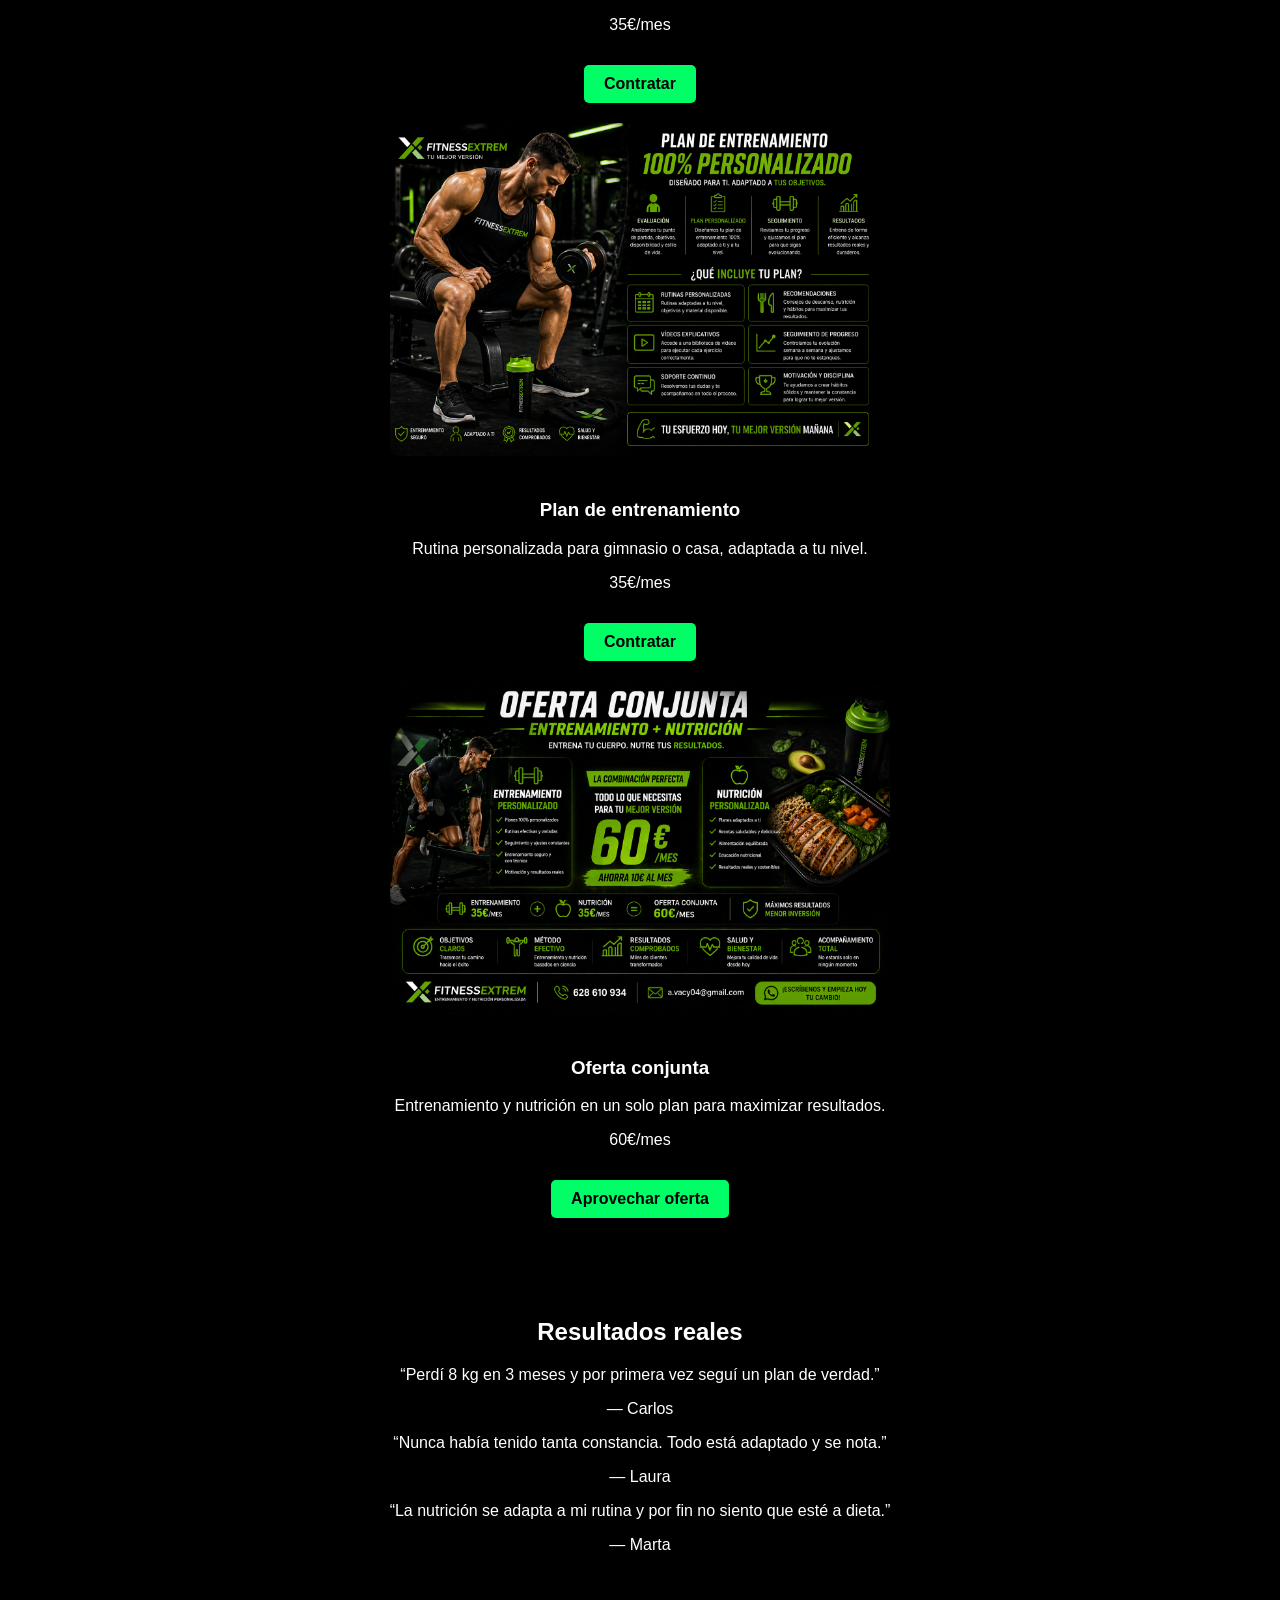
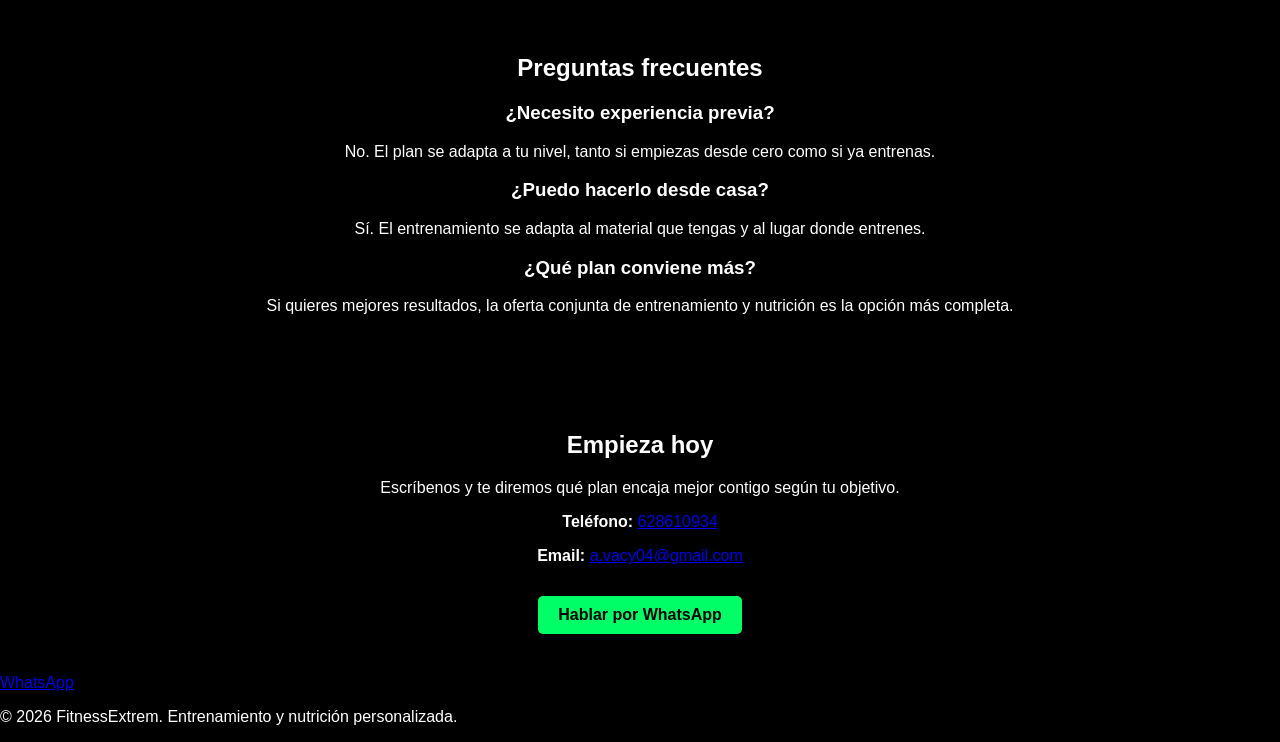
==== commit 2a5128e7: "Enhance SEO with meta tags and structured data Added SEO meta tags and structured data for better se" ====
--- a/index.html
+++ b/index.html
@@ -1,122 +1,241 @@
 <!DOCTYPE html>
 <html lang="es">
 <head>
-<meta charset="UTF-8">
-<meta name="viewport" content="width=device-width, initial-scale=1.0">
-
-<title>Entrenador Personal Online y Nutrición | FitnessExtrem España</title>
-
-<meta name="description" content="Entrenamiento personalizado y nutrición online en España. Planes desde 35€/mes con seguimiento profesional.">
-
-<meta name="keywords" content="entrenador personal online, nutricionista online, entrenamiento personalizado, dieta personalizada">
-
-<link rel="stylesheet" href="styles.css">
-
-<link rel="canonical" href="https://avacy04-code.github.io/FitnessExtrem/">
-
-<meta property="og:title" content="FitnessExtrem">
-<meta property="og:description" content="Entrenamiento y nutrición personalizada">
-<meta property="og:image" content="https://avacy04-code.github.io/FitnessExtrem/img/hero.jpg">
-
-<script type="application/ld+json">
-{
- "@context": "https://schema.org",
- "@type": "ProfessionalService",
- "name": "FitnessExtrem",
- "telephone": "628610934",
- "email": "a.vacy04@gmail.com",
- "areaServed": "ES"
-}
-</script>
-
+  <meta charset="UTF-8">
+  <meta name="viewport" content="width=device-width, initial-scale=1.0">
+
+  <title>Entrenador Personal Online y Nutrición | FitnessExtrem España</title>
+  <meta name="description" content="Entrenamiento personalizado y nutrición online en España. Planes desde 35€/mes con seguimiento profesional.">
+  <meta name="keywords" content="entrenador personal online, nutricionista online, entrenamiento personalizado, dieta personalizada, entrenador online españa, nutrición personalizada online">
+  <meta name="robots" content="index, follow">
+
+  <link rel="canonical" href="https://avacy04-code.github.io/FitnessExtrem/">
+  <link rel="stylesheet" href="styles.css">
+
+  <meta property="og:title" content="FitnessExtrem | Entrenamiento y Nutrición Personalizada">
+  <meta property="og:description" content="Planes personalizados desde 35€/mes. Entrenamiento y nutrición online en toda España.">
+  <meta property="og:image" content="https://avacy04-code.github.io/FitnessExtrem/img/hero.jpg">
+  <meta property="og:url" content="https://avacy04-code.github.io/FitnessExtrem/">
+  <meta property="og:type" content="website">
+  <meta property="og:locale" content="es_ES">
+
+  <script type="application/ld+json">
+  {
+    "@context": "https://schema.org",
+    "@type": "ProfessionalService",
+    "name": "FitnessExtrem",
+    "url": "https://avacy04-code.github.io/FitnessExtrem/",
+    "telephone": "628610934",
+    "email": "a.vacy04@gmail.com",
+    "areaServed": "ES",
+    "description": "Entrenamiento personalizado y nutrición online en España.",
+    "priceRange": "€€"
+  }
+  </script>
 </head>
-
 <body>
-
-<header>
-<h1>FitnessExtrem</h1>
-<nav>
-<a href="#inicio">Inicio</a>
-<a href="#servicios">Servicios</a>
-<a href="#planes">Planes</a>
-<a href="#contacto">Contacto</a>
-</nav>
-</header>
-
-<!-- HERO -->
-<section id="inicio" class="hero" style="background-image:url('img/hero.jpg')">
-<h1>Entrenamiento y Nutrición Personalizada Online en España</h1>
-<p>Consigue resultados reales con seguimiento profesional</p>
-<a href="https://wa.me/34628610934" class="cta">Contactar por WhatsApp</a>
-</section>
-
-<!-- SEO -->
-<section>
-<h2>Entrenador personal online en España</h2>
-<p>
-FitnessExtrem ofrece entrenamiento personalizado y nutrición online en toda España.
-Planes diseñados para perder grasa, ganar músculo y mejorar tu rendimiento.
-</p>
-
-<p>
-Disponible en Madrid, Barcelona, Valencia, Sevilla, Málaga y toda España.
-</p>
-</section>
-
-<!-- SERVICIOS -->
-<section id="servicios">
-<h2>Servicios</h2>
-
-<div class="card">
-<img src="img/nutricion.jpg" alt="Nutrición personalizada">
-<h3>Nutrición personalizada</h3>
-<p>35€/mes</p>
-<a href="https://wa.me/34628610934" class="cta">Empezar</a>
-</div>
-
-<div class="card">
-<img src="img/entrenamiento.jpg" alt="Entrenamiento personalizado">
-<h3>Entrenamiento personalizado</h3>
-<p>35€/mes</p>
-<a href="https://wa.me/34628610934" class="cta">Empezar</a>
-</div>
-
-</section>
-
-<!-- PLANES -->
-<section id="planes">
-<h2>Planes personalizados</h2>
-
-<img src="img/nutricion-plan.jpg" alt="Plan nutrición">
-<img src="img/entrenamiento-plan.jpg" alt="Plan entrenamiento">
-
-<div class="oferta">
-<img src="img/oferta-conjunta.jpg" alt="Oferta conjunta">
-<h3>Oferta conjunta</h3>
-<p>60€/mes</p>
-<a href="https://wa.me/34628610934" class="cta">Aprovechar oferta</a>
-</div>
-
-</section>
-
-<!-- TESTIMONIOS -->
-<section>
-<h2>Resultados reales</h2>
-
-<p>"Perdí 8kg en 3 meses con FitnessExtrem" – Carlos</p>
-<p>"Nunca había tenido tanta constancia entrenando" – Laura</p>
-<p>"La dieta se adapta totalmente a mi vida" – Marta</p>
-
-</section>
-
-<!-- CONTACTO -->
-<section id="contacto">
-<h2>Contacto</h2>
-<p>📞 628610934</p>
-<p>📧 a.vacy04@gmail.com</p>
-
-<a href="https://wa.me/34628610934" class="cta">Hablar por WhatsApp</a>
-</section>
-
+  <header class="site-header" id="siteHeader">
+    <div class="container header-inner">
+      <a href="#inicio" class="logo">FitnessExtrem</a>
+
+      <button class="menu-toggle" id="menuToggle" aria-label="Abrir menú" aria-expanded="false" aria-controls="mainNav">
+        <span></span>
+        <span></span>
+        <span></span>
+      </button>
+
+      <nav class="main-nav" id="mainNav" aria-label="Navegación principal">
+        <a href="#inicio">Inicio</a>
+        <a href="#servicios">Servicios</a>
+        <a href="#planes">Planes</a>
+        <a href="#testimonios">Resultados</a>
+        <a href="#faq">Preguntas</a>
+        <a href="#contacto">Contacto</a>
+      </nav>
+    </div>
+  </header>
+
+  <main>
+    <section id="inicio" class="hero" style="background-image: url('img/hero.jpg');">
+      <div class="hero-overlay"></div>
+      <div class="container hero-content reveal reveal-up">
+        <p class="eyebrow">Entrenamiento y nutrición online en España</p>
+        <h1>Transforma tu físico con un plan personalizado y seguimiento real</h1>
+        <p class="hero-text">
+          En FitnessExtrem te ayudamos a perder grasa, ganar músculo y mejorar tu rendimiento
+          con entrenamiento y nutrición adaptados a tu objetivo, nivel y estilo de vida.
+        </p>
+
+        <div class="hero-cta">
+          <a href="https://wa.me/34628610934?text=Hola%20FitnessExtrem,%20quiero%20informaci%C3%B3n%20sobre%20los%20planes." class="cta">Hablar por WhatsApp</a>
+          <a href="#planes" class="cta cta-secondary">Ver planes</a>
+        </div>
+
+        <ul class="hero-points">
+          <li>Seguimiento personalizado</li>
+          <li>Planes adaptados a ti</li>
+          <li>Servicio en toda España</li>
+        </ul>
+      </div>
+    </section>
+
+    <section class="seo-block reveal reveal-up">
+      <div class="container">
+        <h2>Entrenador personal online en España</h2>
+        <p>
+          FitnessExtrem ofrece entrenamiento personalizado y nutrición online para personas
+          que quieren cambiar su cuerpo con una estrategia clara, profesional y sostenible.
+        </p>
+        <p>
+          Trabajamos con clientes de Madrid, Barcelona, Valencia, Sevilla, Málaga, Bilbao y toda España.
+        </p>
+      </div>
+    </section>
+
+    <section id="servicios" class="services reveal reveal-up">
+      <div class="container">
+        <h2>Servicios</h2>
+        <p class="section-intro">
+          Elige la opción que mejor encaja contigo o combina ambas para acelerar resultados.
+        </p>
+
+        <div class="grid-2">
+          <article class="card reveal reveal-left">
+            <img src="img/nutricion.jpg" alt="Servicio de nutrición personalizada online FitnessExtrem">
+            <div class="card-content">
+              <h3>Nutrición personalizada</h3>
+              <p>
+                Plan nutricional adaptado a tu objetivo, horarios, gustos y estilo de vida.
+                Sin dietas extremas ni métodos imposibles.
+              </p>
+              <p class="price">35€/mes</p>
+              <a href="https://wa.me/34628610934?text=Hola%20FitnessExtrem,%20quiero%20el%20plan%20de%20nutrici%C3%B3n." class="cta">Quiero nutrición</a>
+            </div>
+          </article>
+
+          <article class="card reveal reveal-right">
+            <img src="img/entrenamiento.jpg" alt="Servicio de entrenamiento personalizado online FitnessExtrem">
+            <div class="card-content">
+              <h3>Entrenamiento personalizado</h3>
+              <p>
+                Rutina diseñada según tu nivel, tu material disponible y el tiempo que tienes para entrenar.
+              </p>
+              <p class="price">35€/mes</p>
+              <a href="https://wa.me/34628610934?text=Hola%20FitnessExtrem,%20quiero%20el%20plan%20de%20entrenamiento." class="cta">Quiero entrenamiento</a>
+            </div>
+          </article>
+        </div>
+      </div>
+    </section>
+
+    <section id="planes" class="plans reveal reveal-up">
+      <div class="container">
+        <h2>Planes personalizados</h2>
+        <p class="section-intro">
+          Tres opciones claras para empezar hoy mismo.
+        </p>
+
+        <div class="grid-3">
+          <article class="plan-card reveal reveal-up">
+            <img src="img/nutricion-plan.jpg" alt="Plan de nutrición personalizada FitnessExtrem">
+            <h3>Plan de nutrición</h3>
+            <p>Alimentación adaptada a tu objetivo con estructura fácil de seguir.</p>
+            <p class="price">35€/mes</p>
+            <a href="https://wa.me/34628610934?text=Hola%20FitnessExtrem,%20quiero%20contratar%20el%20plan%20de%20nutrici%C3%B3n." class="cta">Contratar</a>
+          </article>
+
+          <article class="plan-card reveal reveal-up">
+            <img src="img/entrenamiento-plan.jpg" alt="Plan de entrenamiento personalizado FitnessExtrem">
+            <h3>Plan de entrenamiento</h3>
+            <p>Rutina personalizada para gimnasio o casa, adaptada a tu nivel.</p>
+            <p class="price">35€/mes</p>
+            <a href="https://wa.me/34628610934?text=Hola%20FitnessExtrem,%20quiero%20contratar%20el%20plan%20de%20entrenamiento." class="cta">Contratar</a>
+          </article>
+
+          <article class="plan-card featured reveal reveal-up">
+            <img src="img/oferta-conjunta.jpg" alt="Oferta conjunta de entrenamiento y nutrición FitnessExtrem">
+            <h3>Oferta conjunta</h3>
+            <p>Entrenamiento y nutrición en un solo plan para maximizar resultados.</p>
+            <p class="price">60€/mes</p>
+            <a href="https://wa.me/34628610934?text=Hola%20FitnessExtrem,%20quiero%20la%20oferta%20conjunta%20de%2060%E2%82%AC." class="cta">Aprovechar oferta</a>
+          </article>
+        </div>
+      </div>
+    </section>
+
+    <section id="testimonios" class="testimonials reveal reveal-up">
+      <div class="container">
+        <h2>Resultados reales</h2>
+        <div class="grid-3">
+          <article class="testimonial reveal reveal-up">
+            <p>“Perdí 8 kg en 3 meses y por primera vez seguí un plan de verdad.”</p>
+            <span>— Carlos</span>
+          </article>
+
+          <article class="testimonial reveal reveal-up">
+            <p>“Nunca había tenido tanta constancia. Todo está adaptado y se nota.”</p>
+            <span>— Laura</span>
+          </article>
+
+          <article class="testimonial reveal reveal-up">
+            <p>“La nutrición se adapta a mi rutina y por fin no siento que esté a dieta.”</p>
+            <span>— Marta</span>
+          </article>
+        </div>
+      </div>
+    </section>
+
+    <section id="faq" class="faq reveal reveal-up">
+      <div class="container">
+        <h2>Preguntas frecuentes</h2>
+
+        <div class="faq-item reveal reveal-up">
+          <h3>¿Necesito experiencia previa?</h3>
+          <p>No. El plan se adapta a tu nivel, tanto si empiezas desde cero como si ya entrenas.</p>
+        </div>
+
+        <div class="faq-item reveal reveal-up">
+          <h3>¿Puedo hacerlo desde casa?</h3>
+          <p>Sí. El entrenamiento se adapta al material que tengas y al lugar donde entrenes.</p>
+        </div>
+
+        <div class="faq-item reveal reveal-up">
+          <h3>¿Qué plan conviene más?</h3>
+          <p>Si quieres mejores resultados, la oferta conjunta de entrenamiento y nutrición es la opción más completa.</p>
+        </div>
+      </div>
+    </section>
+
+    <section id="contacto" class="contact reveal reveal-up">
+      <div class="container">
+        <h2>Empieza hoy</h2>
+        <p>Escríbenos y te diremos qué plan encaja mejor contigo según tu objetivo.</p>
+
+        <div class="contact-box reveal reveal-up">
+          <p><strong>Teléfono:</strong> <a href="tel:+34628610934">628610934</a></p>
+          <p><strong>Email:</strong> <a href="mailto:a.vacy04@gmail.com">a.vacy04@gmail.com</a></p>
+          <a href="https://wa.me/34628610934?text=Hola%20FitnessExtrem,%20quiero%20m%C3%A1s%20informaci%C3%B3n." class="cta">Hablar por WhatsApp</a>
+        </div>
+      </div>
+    </section>
+  </main>
+
+  <a
+    href="https://wa.me/34628610934?text=Hola%20FitnessExtrem,%20quiero%20informaci%C3%B3n."
+    class="whatsapp-float"
+    aria-label="Abrir WhatsApp"
+    target="_blank"
+    rel="noopener noreferrer"
+  >
+    <span>WhatsApp</span>
+  </a>
+
+  <footer class="site-footer">
+    <div class="container footer-inner">
+      <p>© 2026 FitnessExtrem. Entrenamiento y nutrición personalizada.</p>
+    </div>
+  </footer>
+
+  <script src="script.js"></script>
 </body>
 </html>
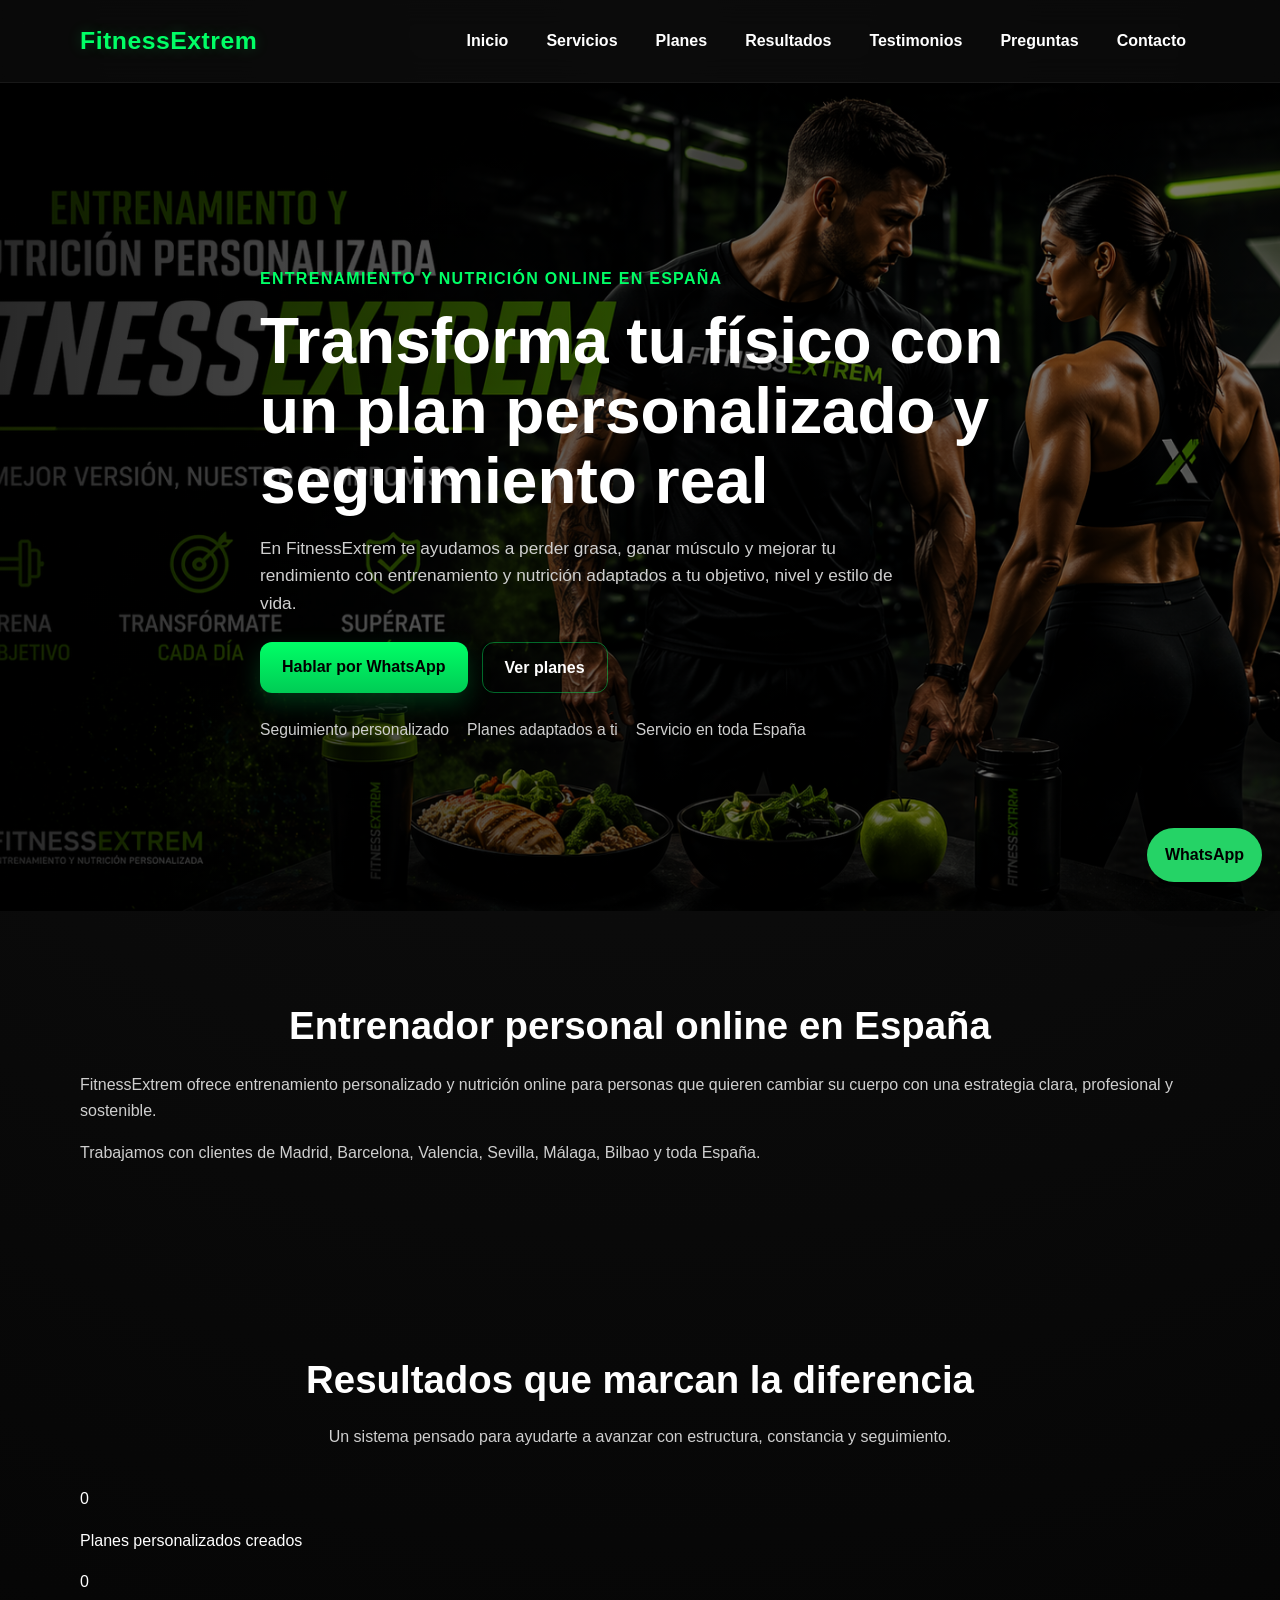
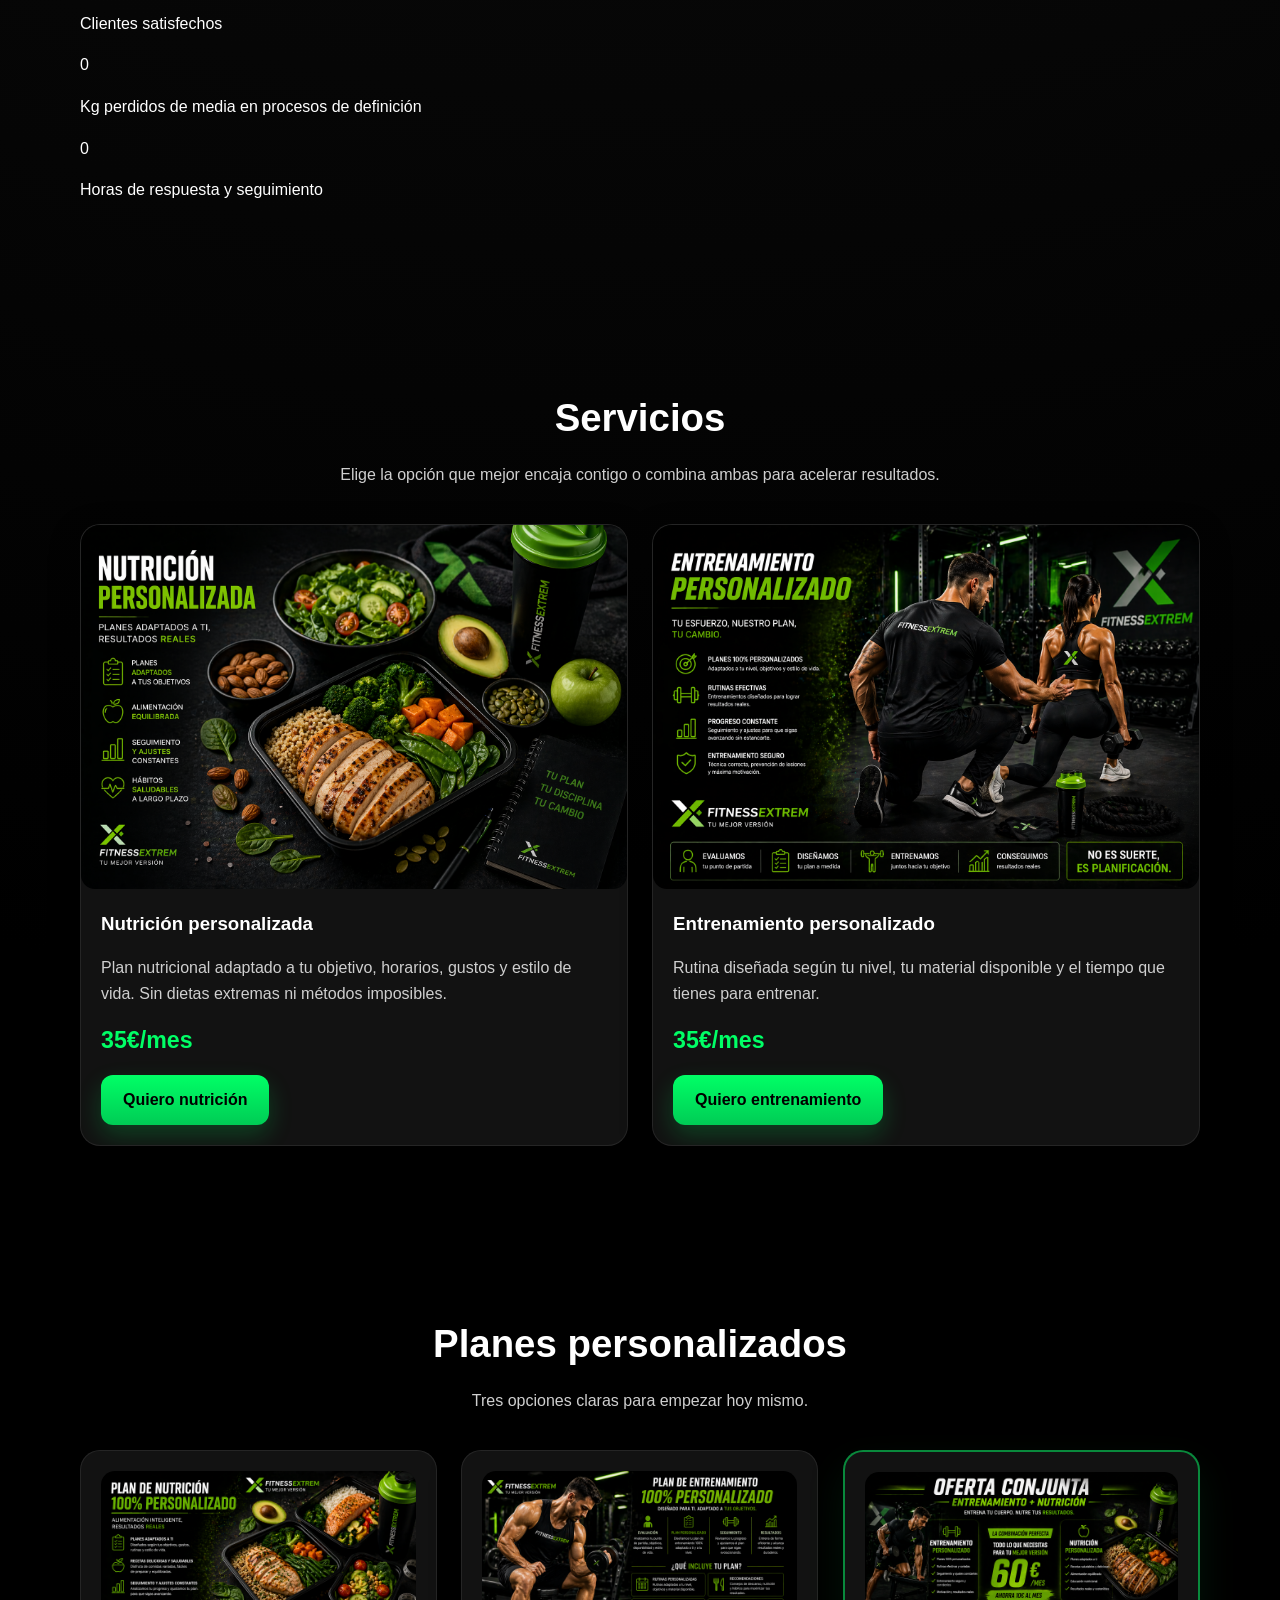
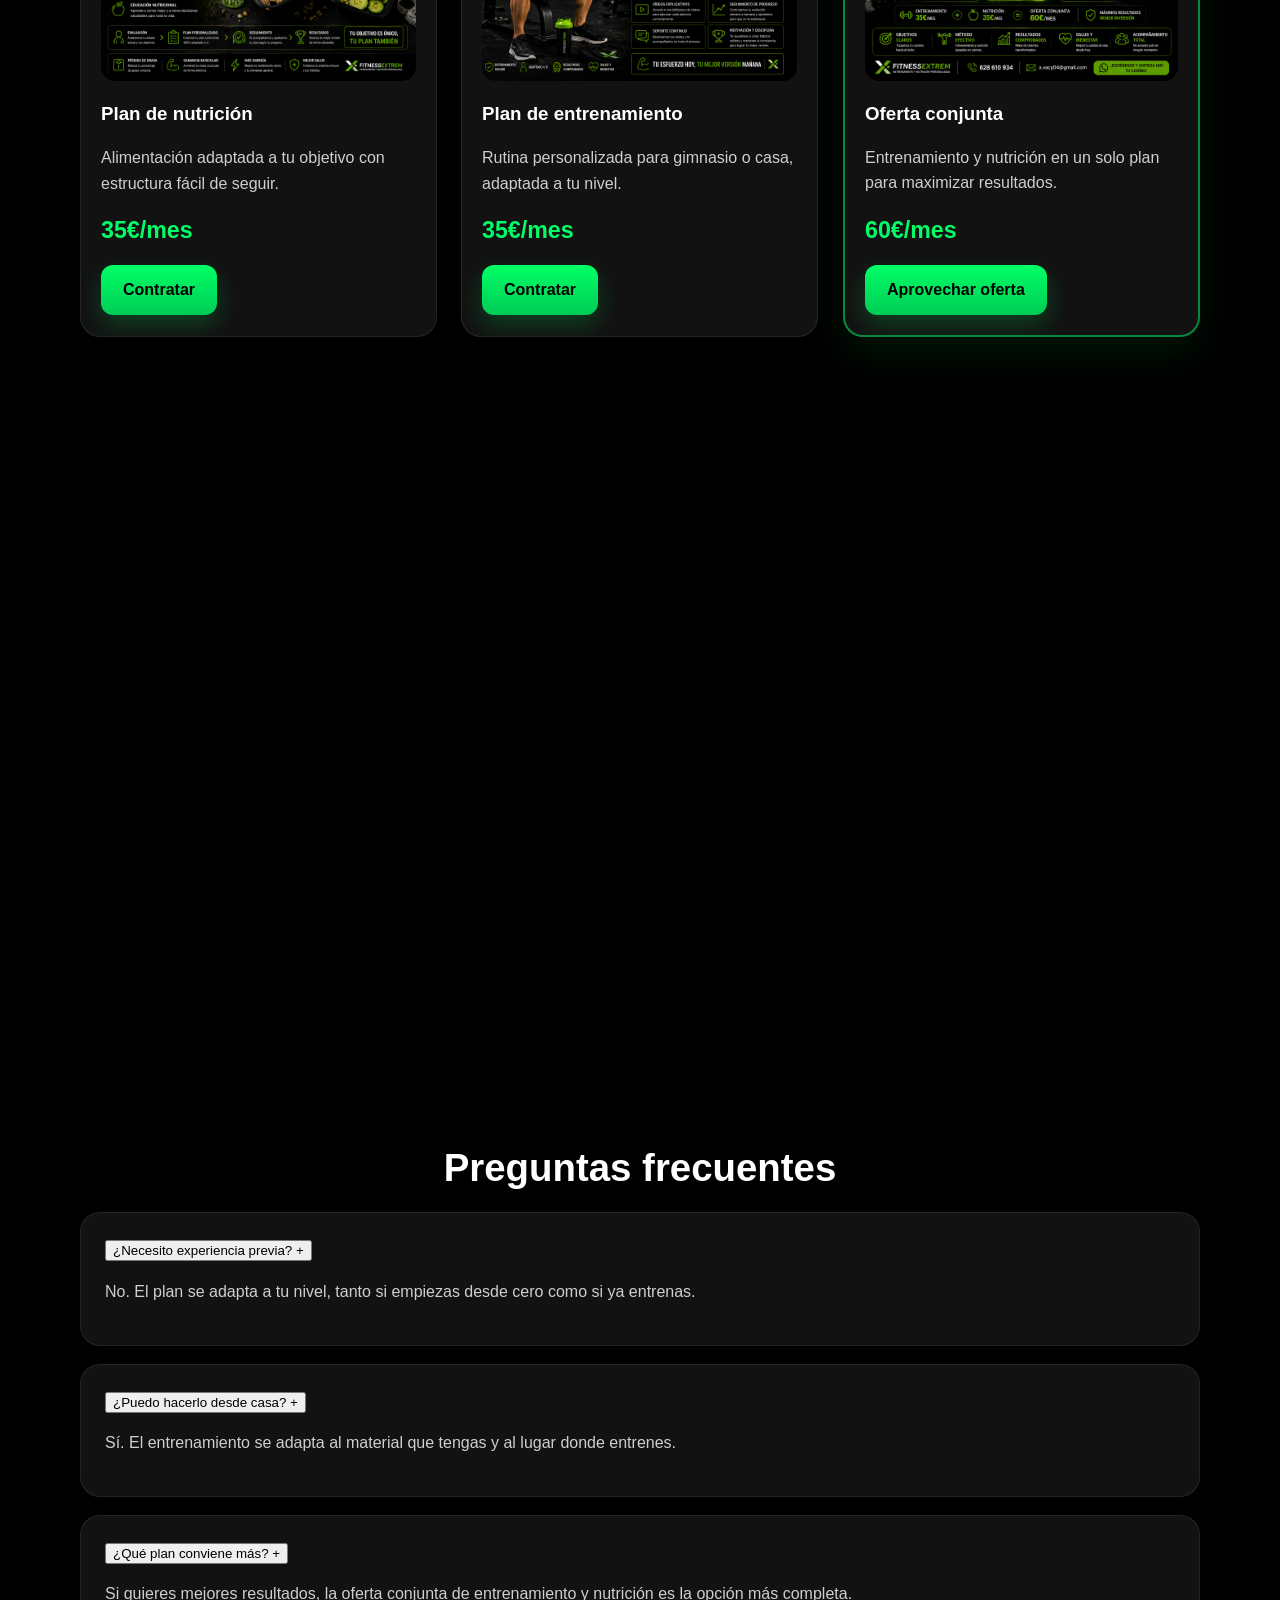
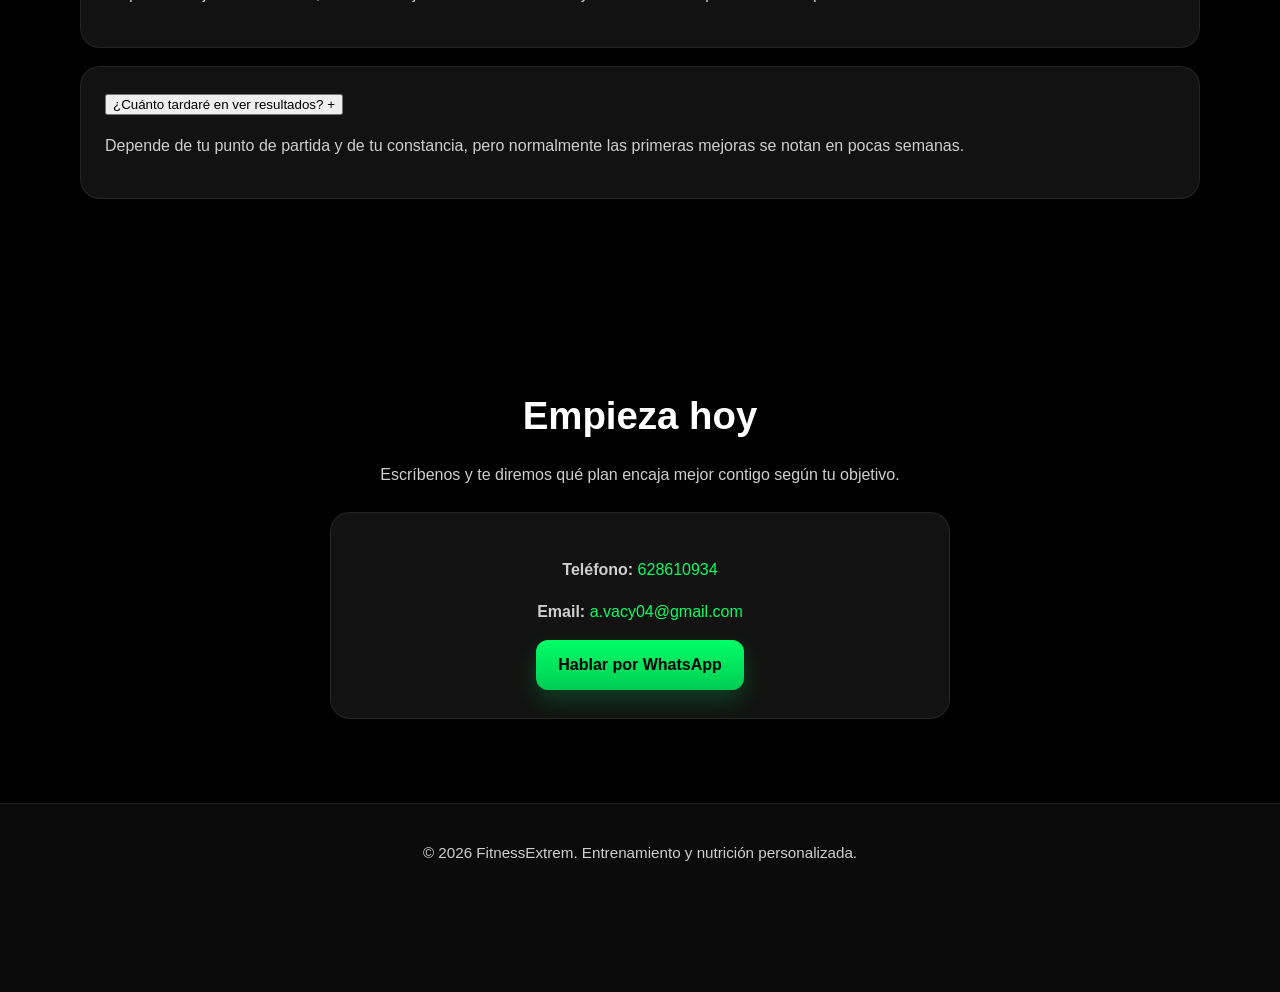
==== commit 8264fec1: "Update navigation and testimonials sections in index.html" ====
--- a/index.html
+++ b/index.html
@@ -48,7 +48,8 @@
         <a href="#inicio">Inicio</a>
         <a href="#servicios">Servicios</a>
         <a href="#planes">Planes</a>
-        <a href="#testimonios">Resultados</a>
+        <a href="#resultados">Resultados</a>
+        <a href="#testimonios">Testimonios</a>
         <a href="#faq">Preguntas</a>
         <a href="#contacto">Contacto</a>
       </nav>
@@ -89,6 +90,37 @@
         <p>
           Trabajamos con clientes de Madrid, Barcelona, Valencia, Sevilla, Málaga, Bilbao y toda España.
         </p>
+      </div>
+    </section>
+
+    <section id="resultados" class="results reveal reveal-up">
+      <div class="container">
+        <h2>Resultados que marcan la diferencia</h2>
+        <p class="section-intro">
+          Un sistema pensado para ayudarte a avanzar con estructura, constancia y seguimiento.
+        </p>
+
+        <div class="stats-grid">
+          <article class="stat-card">
+            <span class="stat-number" data-target="150">0</span>
+            <p>Planes personalizados creados</p>
+          </article>
+
+          <article class="stat-card">
+            <span class="stat-number" data-target="92">0</span>
+            <p>Clientes satisfechos</p>
+          </article>
+
+          <article class="stat-card">
+            <span class="stat-number" data-target="8">0</span>
+            <p>Kg perdidos de media en procesos de definición</p>
+          </article>
+
+          <article class="stat-card">
+            <span class="stat-number" data-target="24">0</span>
+            <p>Horas de respuesta y seguimiento</p>
+          </article>
+        </div>
       </div>
     </section>
 
@@ -165,22 +197,40 @@
 
     <section id="testimonios" class="testimonials reveal reveal-up">
       <div class="container">
-        <h2>Resultados reales</h2>
-        <div class="grid-3">
-          <article class="testimonial reveal reveal-up">
-            <p>“Perdí 8 kg en 3 meses y por primera vez seguí un plan de verdad.”</p>
-            <span>— Carlos</span>
-          </article>
-
-          <article class="testimonial reveal reveal-up">
-            <p>“Nunca había tenido tanta constancia. Todo está adaptado y se nota.”</p>
-            <span>— Laura</span>
-          </article>
-
-          <article class="testimonial reveal reveal-up">
-            <p>“La nutrición se adapta a mi rutina y por fin no siento que esté a dieta.”</p>
-            <span>— Marta</span>
-          </article>
+        <h2>Testimonios</h2>
+        <p class="section-intro">
+          Historias de personas que decidieron empezar y mantener el proceso.
+        </p>
+
+        <div class="testimonial-slider">
+          <button class="slider-btn prev" id="prevTestimonial" aria-label="Testimonio anterior">‹</button>
+
+          <div class="testimonial-track-wrapper">
+            <div class="testimonial-track" id="testimonialTrack">
+              <article class="testimonial-slide active">
+                <p>“Perdí 8 kg en 3 meses y por primera vez seguí un plan de verdad. Todo estaba claro y adaptado a mí.”</p>
+                <span>— Carlos, 29 años</span>
+              </article>
+
+              <article class="testimonial-slide">
+                <p>“Nunca había tenido tanta constancia. El seguimiento hizo que no abandonara y encima veía progreso cada semana.”</p>
+                <span>— Laura, 34 años</span>
+              </article>
+
+              <article class="testimonial-slide">
+                <p>“La nutrición encaja con mi rutina y ya no siento que hago una dieta imposible. Es práctico y sostenible.”</p>
+                <span>— Marta, 31 años</span>
+              </article>
+            </div>
+          </div>
+
+          <button class="slider-btn next" id="nextTestimonial" aria-label="Siguiente testimonio">›</button>
+        </div>
+
+        <div class="slider-dots" id="sliderDots">
+          <button class="dot active" data-slide="0" aria-label="Ir al testimonio 1"></button>
+          <button class="dot" data-slide="1" aria-label="Ir al testimonio 2"></button>
+          <button class="dot" data-slide="2" aria-label="Ir al testimonio 3"></button>
         </div>
       </div>
     </section>
@@ -189,19 +239,46 @@
       <div class="container">
         <h2>Preguntas frecuentes</h2>
 
-        <div class="faq-item reveal reveal-up">
-          <h3>¿Necesito experiencia previa?</h3>
-          <p>No. El plan se adapta a tu nivel, tanto si empiezas desde cero como si ya entrenas.</p>
-        </div>
-
-        <div class="faq-item reveal reveal-up">
-          <h3>¿Puedo hacerlo desde casa?</h3>
-          <p>Sí. El entrenamiento se adapta al material que tengas y al lugar donde entrenes.</p>
-        </div>
-
-        <div class="faq-item reveal reveal-up">
-          <h3>¿Qué plan conviene más?</h3>
-          <p>Si quieres mejores resultados, la oferta conjunta de entrenamiento y nutrición es la opción más completa.</p>
+        <div class="faq-accordion">
+          <article class="faq-item">
+            <button class="faq-question" aria-expanded="false">
+              <span>¿Necesito experiencia previa?</span>
+              <span class="faq-icon">+</span>
+            </button>
+            <div class="faq-answer">
+              <p>No. El plan se adapta a tu nivel, tanto si empiezas desde cero como si ya entrenas.</p>
+            </div>
+          </article>
+
+          <article class="faq-item">
+            <button class="faq-question" aria-expanded="false">
+              <span>¿Puedo hacerlo desde casa?</span>
+              <span class="faq-icon">+</span>
+            </button>
+            <div class="faq-answer">
+              <p>Sí. El entrenamiento se adapta al material que tengas y al lugar donde entrenes.</p>
+            </div>
+          </article>
+
+          <article class="faq-item">
+            <button class="faq-question" aria-expanded="false">
+              <span>¿Qué plan conviene más?</span>
+              <span class="faq-icon">+</span>
+            </button>
+            <div class="faq-answer">
+              <p>Si quieres mejores resultados, la oferta conjunta de entrenamiento y nutrición es la opción más completa.</p>
+            </div>
+          </article>
+
+          <article class="faq-item">
+            <button class="faq-question" aria-expanded="false">
+              <span>¿Cuánto tardaré en ver resultados?</span>
+              <span class="faq-icon">+</span>
+            </button>
+            <div class="faq-answer">
+              <p>Depende de tu punto de partida y de tu constancia, pero normalmente las primeras mejoras se notan en pocas semanas.</p>
+            </div>
+          </article>
         </div>
       </div>
     </section>
--- a/styles.css
+++ b/styles.css
@@ -1,64 +1,514 @@
+:root {
+  --bg: #000000;
+  --bg-soft: #101010;
+  --bg-card: rgba(21, 21, 21, 0.88);
+  --text: #ffffff;
+  --muted: #cfcfcf;
+  --green: #00ff66;
+  --green-dark: #00cc55;
+  --border: rgba(255, 255, 255, 0.08);
+  --shadow: 0 10px 30px rgba(0, 0, 0, 0.35);
+  --shadow-strong: 0 18px 42px rgba(0, 0, 0, 0.45);
+}
+
+* {
+  box-sizing: border-box;
+}
+
+html {
+  scroll-behavior: smooth;
+}
+
 body {
-margin:0;
-font-family:Arial;
-background:black;
-color:white;
-}
-
-header {
-display:flex;
-justify-content:space-between;
-padding:20px;
-background:#111;
-}
-
-nav a {
-color:#00ff66;
-margin:10px;
-text-decoration:none;
-}
-
+  margin: 0;
+  font-family: Arial, sans-serif;
+  background: radial-gradient(circle at top, #111 0%, #000 45%);
+  color: var(--text);
+  line-height: 1.6;
+}
+
+img {
+  display: block;
+  width: 100%;
+  border-radius: 14px;
+}
+
+a {
+  color: inherit;
+}
+
+.container {
+  width: min(1120px, calc(100% - 32px));
+  margin: 0 auto;
+}
+
+/* HEADER PRO */
+.site-header {
+  position: sticky;
+  top: 0;
+  z-index: 1000;
+  background: rgba(8, 8, 8, 0.55);
+  backdrop-filter: blur(14px);
+  -webkit-backdrop-filter: blur(14px);
+  border-bottom: 1px solid rgba(255, 255, 255, 0.06);
+  transition: background 0.25s ease, box-shadow 0.25s ease, border-color 0.25s ease, padding 0.25s ease;
+}
+
+.site-header.scrolled {
+  background: rgba(5, 5, 5, 0.9);
+  box-shadow: 0 8px 28px rgba(0, 0, 0, 0.35);
+  border-bottom: 1px solid rgba(0, 255, 102, 0.12);
+}
+
+.header-inner {
+  display: flex;
+  justify-content: space-between;
+  align-items: center;
+  gap: 20px;
+  padding: 18px 0;
+  transition: padding 0.25s ease;
+}
+
+.site-header.scrolled .header-inner {
+  padding: 12px 0;
+}
+
+.logo {
+  font-size: 1.55rem;
+  font-weight: 800;
+  letter-spacing: 0.02em;
+  color: var(--green);
+  text-decoration: none;
+  text-shadow: 0 0 14px rgba(0, 255, 102, 0.22);
+}
+
+.main-nav {
+  display: flex;
+  flex-wrap: wrap;
+  gap: 10px;
+  align-items: center;
+}
+
+.main-nav a {
+  text-decoration: none;
+  color: var(--text);
+  font-weight: 700;
+  padding: 10px 14px;
+  border-radius: 999px;
+  transition: background 0.2s ease, color 0.2s ease, transform 0.2s ease;
+}
+
+.main-nav a:hover {
+  color: var(--green);
+  background: rgba(255, 255, 255, 0.04);
+  transform: translateY(-1px);
+}
+
+.menu-toggle {
+  display: none;
+  flex-direction: column;
+  justify-content: center;
+  gap: 5px;
+  width: 46px;
+  height: 46px;
+  border: 1px solid var(--border);
+  background: rgba(17, 17, 17, 0.9);
+  border-radius: 12px;
+  cursor: pointer;
+  padding: 0 10px;
+  box-shadow: var(--shadow);
+}
+
+.menu-toggle span {
+  display: block;
+  width: 100%;
+  height: 3px;
+  background: var(--green);
+  border-radius: 999px;
+  transition: 0.25s ease;
+}
+
+.menu-toggle.active span:nth-child(1) {
+  transform: translateY(8px) rotate(45deg);
+}
+
+.menu-toggle.active span:nth-child(2) {
+  opacity: 0;
+}
+
+.menu-toggle.active span:nth-child(3) {
+  transform: translateY(-8px) rotate(-45deg);
+}
+
+/* HERO */
 .hero {
-height:90vh;
-display:flex;
-flex-direction:column;
-justify-content:center;
-align-items:center;
-background-size:cover;
-text-align:center;
-}
-
+  position: relative;
+  min-height: 92vh;
+  display: flex;
+  align-items: center;
+  background-size: cover;
+  background-position: center;
+}
+
+.hero-overlay {
+  position: absolute;
+  inset: 0;
+  background: linear-gradient(
+    90deg,
+    rgba(0, 0, 0, 0.84) 0%,
+    rgba(0, 0, 0, 0.62) 45%,
+    rgba(0, 0, 0, 0.5) 100%
+  );
+}
+
+.hero-content {
+  position: relative;
+  z-index: 1;
+  max-width: 760px;
+  padding: 70px 0;
+}
+
+.eyebrow {
+  color: var(--green);
+  font-weight: 700;
+  text-transform: uppercase;
+  letter-spacing: 0.08em;
+  margin-bottom: 14px;
+}
+
+.hero h1 {
+  font-size: clamp(2rem, 5vw, 4rem);
+  line-height: 1.1;
+  margin: 0 0 18px;
+}
+
+.hero-text {
+  max-width: 640px;
+  color: var(--muted);
+  font-size: 1.08rem;
+  margin-bottom: 24px;
+}
+
+.hero-cta {
+  display: flex;
+  flex-wrap: wrap;
+  gap: 14px;
+  margin-bottom: 24px;
+}
+
+.hero-points {
+  display: flex;
+  flex-wrap: wrap;
+  gap: 18px;
+  padding: 0;
+  margin: 0;
+  list-style: none;
+  color: var(--muted);
+  font-size: 0.98rem;
+}
+
+/* BOTONES */
 .cta {
-background:#00ff66;
-color:black;
-padding:10px 20px;
-margin-top:15px;
-display:inline-block;
-text-decoration:none;
-font-weight:bold;
-border-radius:5px;
-}
-
+  background: linear-gradient(180deg, var(--green) 0%, var(--green-dark) 100%);
+  color: #000;
+  text-decoration: none;
+  padding: 12px 22px;
+  border-radius: 12px;
+  font-weight: 800;
+  display: inline-block;
+  transition: transform 0.2s ease, box-shadow 0.2s ease, filter 0.2s ease;
+  box-shadow: 0 10px 24px rgba(0, 255, 102, 0.2);
+}
+
+.cta:hover {
+  transform: translateY(-2px);
+  box-shadow: 0 16px 30px rgba(0, 255, 102, 0.24);
+  filter: brightness(1.03);
+}
+
+.cta-secondary {
+  background: transparent;
+  color: var(--text);
+  border: 1px solid rgba(0, 255, 102, 0.4);
+  box-shadow: none;
+}
+
+.cta-secondary:hover {
+  background: rgba(0, 255, 102, 0.08);
+}
+
+/* SECCIONES */
 section {
-padding:40px;
-text-align:center;
-}
-
-.card {
-background:#111;
-padding:20px;
-margin:20px;
-border-radius:10px;
-}
-
-img {
-width:100%;
-max-width:500px;
-margin:20px;
-border-radius:10px;
-}
-
-.oferta {
-border:2px solid #00ff66;
-padding:20px;
-}
+  padding: 84px 0;
+}
+
+h2 {
+  font-size: clamp(1.8rem, 3vw, 2.6rem);
+  margin-top: 0;
+  margin-bottom: 14px;
+  text-align: center;
+}
+
+.section-intro {
+  text-align: center;
+  color: var(--muted);
+  max-width: 760px;
+  margin: 0 auto 36px;
+}
+
+.seo-block p,
+.contact p,
+.faq p {
+  color: var(--muted);
+}
+
+/* CARDS */
+.grid-2,
+.grid-3 {
+  display: grid;
+  gap: 24px;
+}
+
+.grid-2 {
+  grid-template-columns: repeat(2, minmax(0, 1fr));
+}
+
+.grid-3 {
+  grid-template-columns: repeat(3, minmax(0, 1fr));
+}
+
+.card,
+.plan-card,
+.testimonial,
+.contact-box,
+.faq-item {
+  background: var(--bg-card);
+  border: 1px solid var(--border);
+  border-radius: 20px;
+  box-shadow: var(--shadow);
+  backdrop-filter: blur(8px);
+}
+
+.card,
+.plan-card {
+  overflow: hidden;
+  transition: transform 0.25s ease, box-shadow 0.25s ease, border-color 0.25s ease;
+}
+
+.card:hover,
+.plan-card:hover {
+  transform: translateY(-6px);
+  box-shadow: var(--shadow-strong);
+  border-color: rgba(0, 255, 102, 0.16);
+}
+
+.card-content,
+.plan-card {
+  padding: 20px;
+}
+
+.plan-card img {
+  margin-bottom: 18px;
+}
+
+.card h3,
+.plan-card h3,
+.faq-item h3 {
+  margin-top: 0;
+  margin-bottom: 12px;
+}
+
+.card p,
+.plan-card p,
+.testimonial p {
+  color: var(--muted);
+}
+
+.price {
+  color: var(--green) !important;
+  font-size: 1.45rem;
+  font-weight: 800;
+  margin: 16px 0;
+}
+
+.featured {
+  border: 2px solid rgba(0, 255, 102, 0.5);
+  transform: scale(1.01);
+  box-shadow: 0 18px 40px rgba(0, 255, 102, 0.08), var(--shadow);
+}
+
+.testimonial {
+  padding: 24px;
+  text-align: left;
+}
+
+.testimonial span {
+  color: var(--green);
+  font-weight: 700;
+}
+
+.faq-item {
+  padding: 24px;
+  margin-bottom: 18px;
+}
+
+.contact {
+  text-align: center;
+}
+
+.contact-box {
+  max-width: 620px;
+  margin: 24px auto 0;
+  padding: 28px;
+}
+
+.contact-box a[href^="tel"],
+.contact-box a[href^="mailto"] {
+  color: var(--green);
+  text-decoration: none;
+}
+
+/* FOOTER */
+.site-footer {
+  border-top: 1px solid var(--border);
+  background: #0b0b0b;
+  padding-bottom: 90px;
+}
+
+.footer-inner {
+  padding: 22px 0;
+  text-align: center;
+  color: var(--muted);
+  font-size: 0.95rem;
+}
+
+/* WHATSAPP */
+.whatsapp-float {
+  position: fixed;
+  right: 18px;
+  bottom: 18px;
+  z-index: 1200;
+  background: #25d366;
+  color: #000;
+  text-decoration: none;
+  font-weight: 800;
+  padding: 14px 18px;
+  border-radius: 999px;
+  box-shadow: 0 12px 30px rgba(0, 0, 0, 0.35);
+  transition: transform 0.2s ease, box-shadow 0.2s ease;
+}
+
+.whatsapp-float:hover {
+  transform: translateY(-2px) scale(1.02);
+  box-shadow: 0 18px 34px rgba(0, 0, 0, 0.4);
+}
+
+/* ANIMACIONES */
+.reveal {
+  opacity: 0;
+  transition: opacity 0.8s ease, transform 0.8s ease;
+  will-change: opacity, transform;
+}
+
+.reveal-up {
+  transform: translateY(40px);
+}
+
+.reveal-left {
+  transform: translateX(-40px);
+}
+
+.reveal-right {
+  transform: translateX(40px);
+}
+
+.reveal.active {
+  opacity: 1;
+  transform: translate(0, 0);
+}
+
+/* RESPONSIVE */
+@media (max-width: 900px) {
+  .grid-2,
+  .grid-3 {
+    grid-template-columns: 1fr;
+  }
+
+  .header-inner {
+    flex-wrap: wrap;
+  }
+
+  .menu-toggle {
+    display: flex;
+    margin-left: auto;
+  }
+
+  .main-nav {
+    display: none;
+    width: 100%;
+    flex-direction: column;
+    gap: 0;
+    background: rgba(13, 13, 13, 0.98);
+    border: 1px solid var(--border);
+    border-radius: 16px;
+    overflow: hidden;
+    margin-top: 12px;
+    box-shadow: var(--shadow);
+  }
+
+  .main-nav.open {
+    display: flex;
+    animation: menuFade 0.25s ease;
+  }
+
+  .main-nav a {
+    padding: 14px 16px;
+    border-bottom: 1px solid var(--border);
+    border-radius: 0;
+  }
+
+  .main-nav a:last-child {
+    border-bottom: 0;
+  }
+
+  section {
+    padding: 68px 0;
+  }
+}
+
+@media (max-width: 640px) {
+  .hero {
+    min-height: 85vh;
+  }
+
+  .hero-content {
+    padding: 50px 0;
+  }
+
+  .hero-cta {
+    flex-direction: column;
+    align-items: flex-start;
+  }
+
+  .hero-points {
+    flex-direction: column;
+    gap: 8px;
+  }
+
+  .whatsapp-float {
+    right: 14px;
+    bottom: 14px;
+    padding: 13px 16px;
+  }
+}
+
+@keyframes menuFade {
+  from {
+    opacity: 0;
+    transform: translateY(-8px);
+  }
+  to {
+    opacity: 1;
+    transform: translateY(0);
+  }
+}
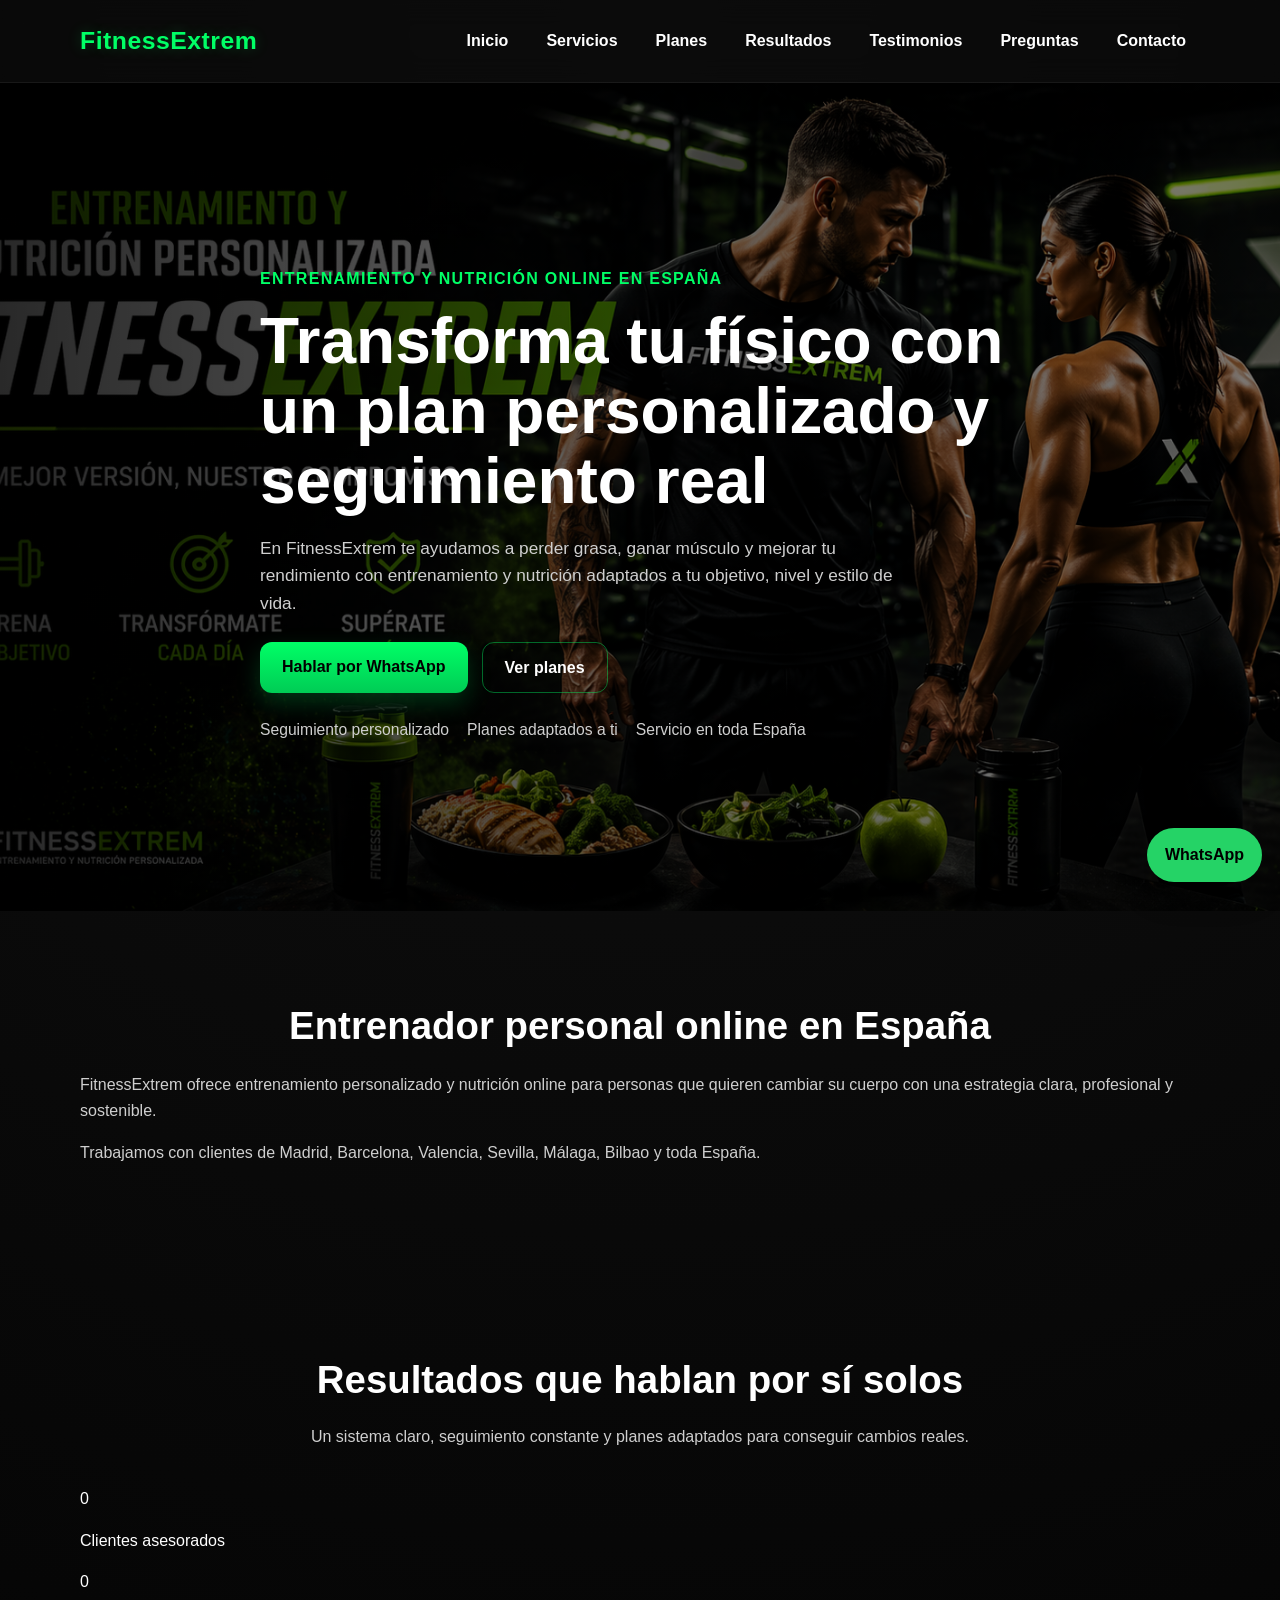
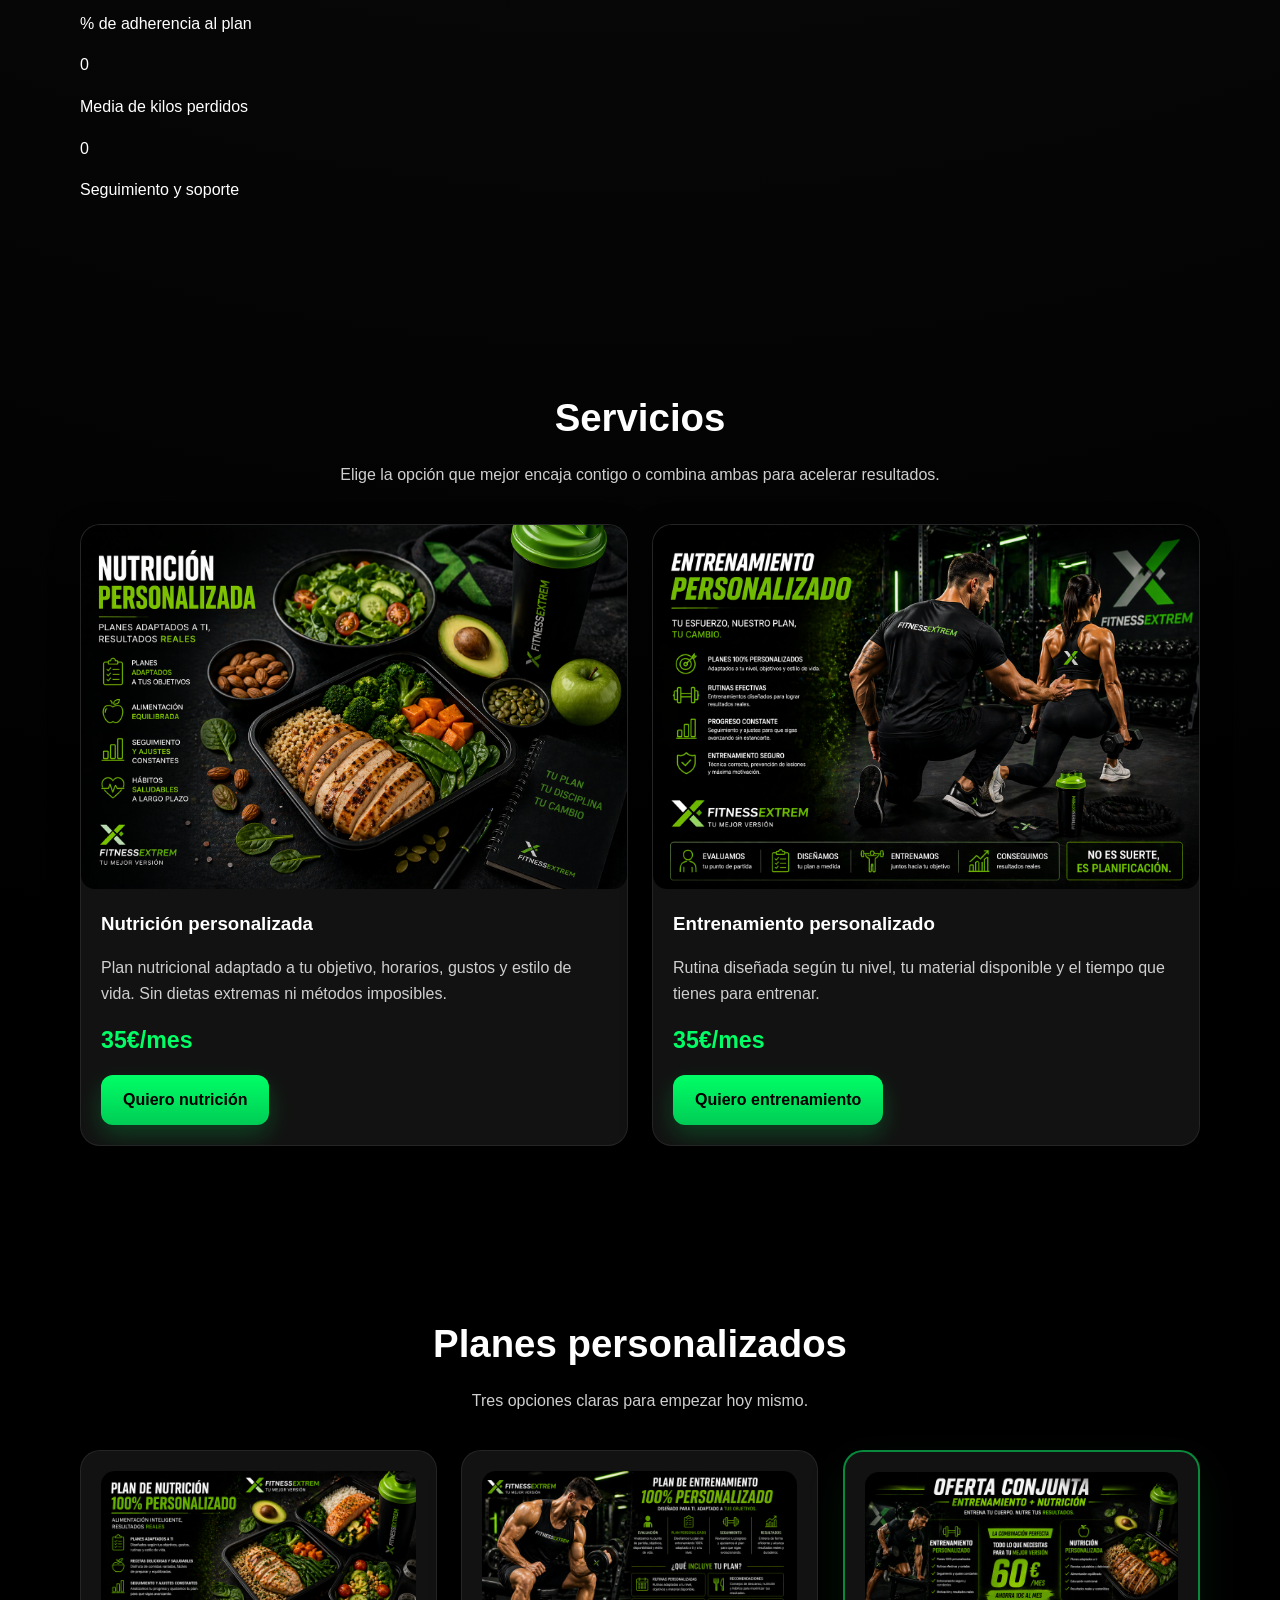
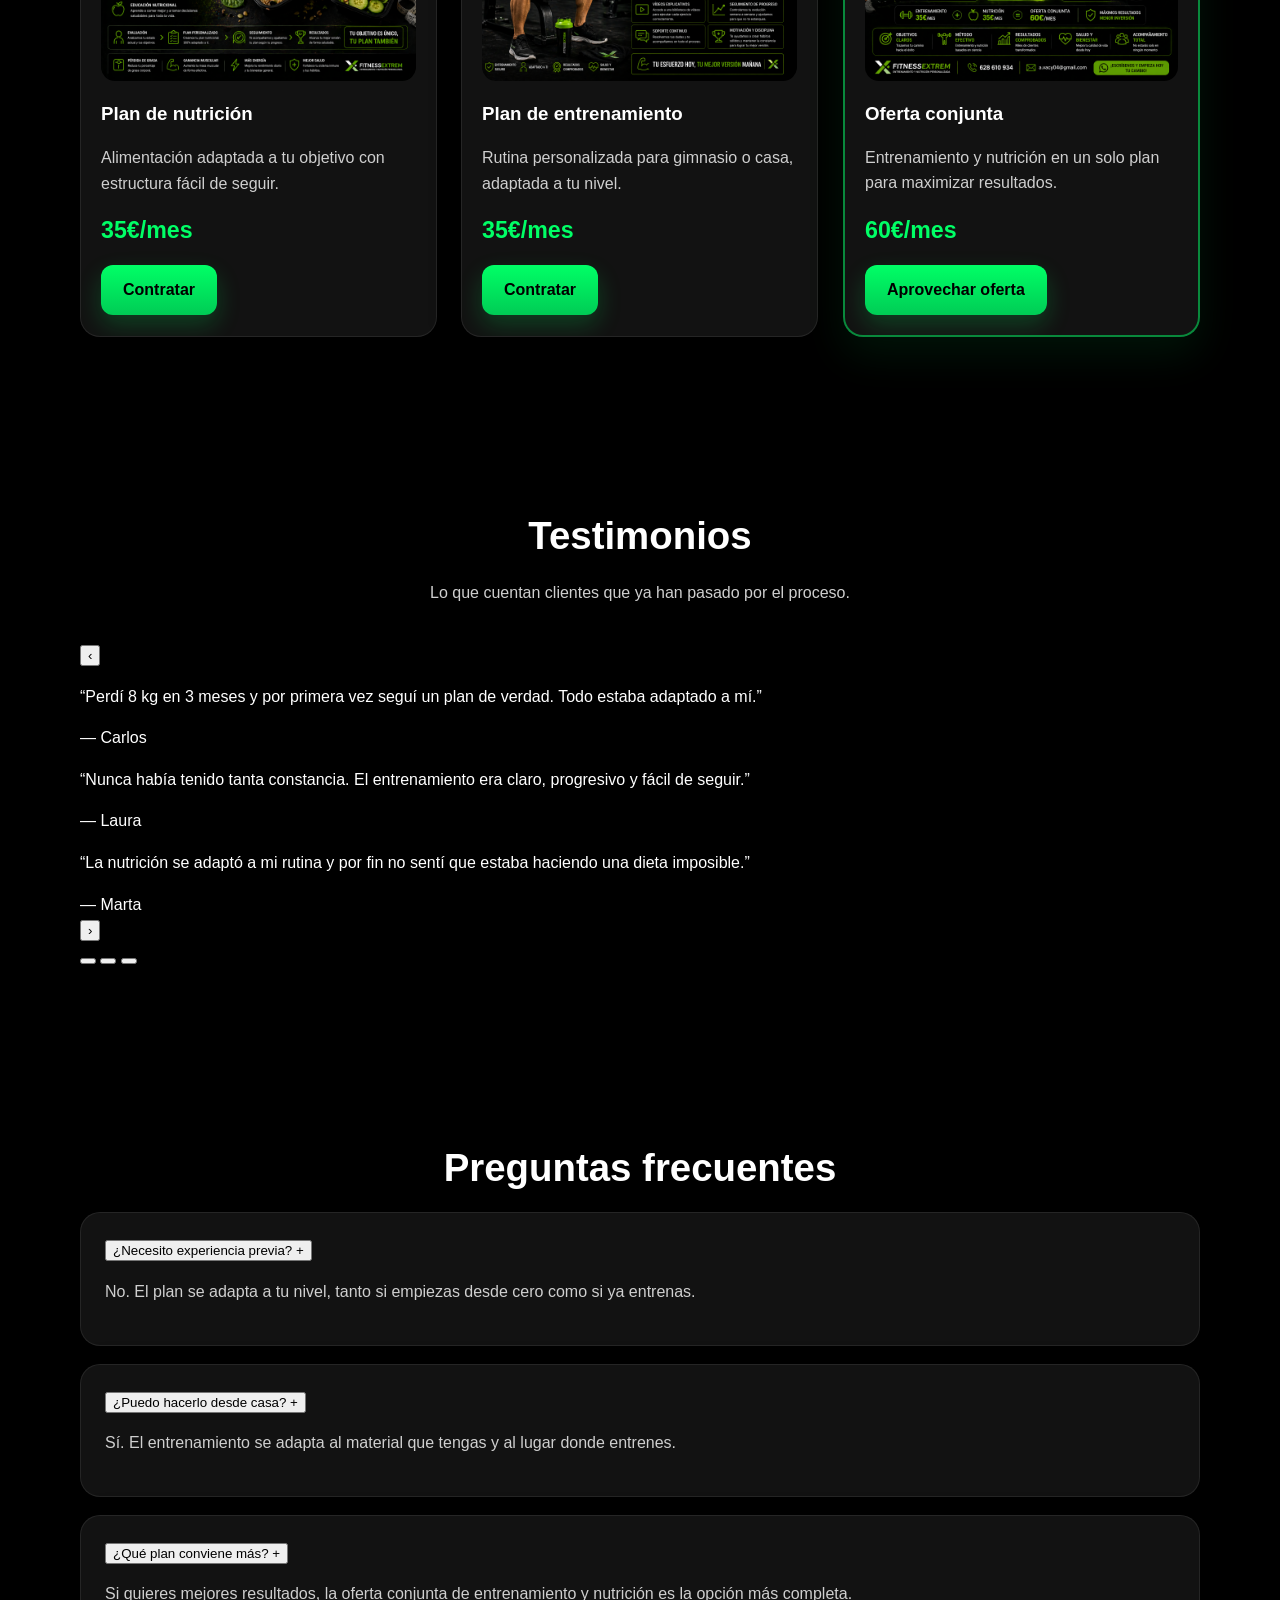
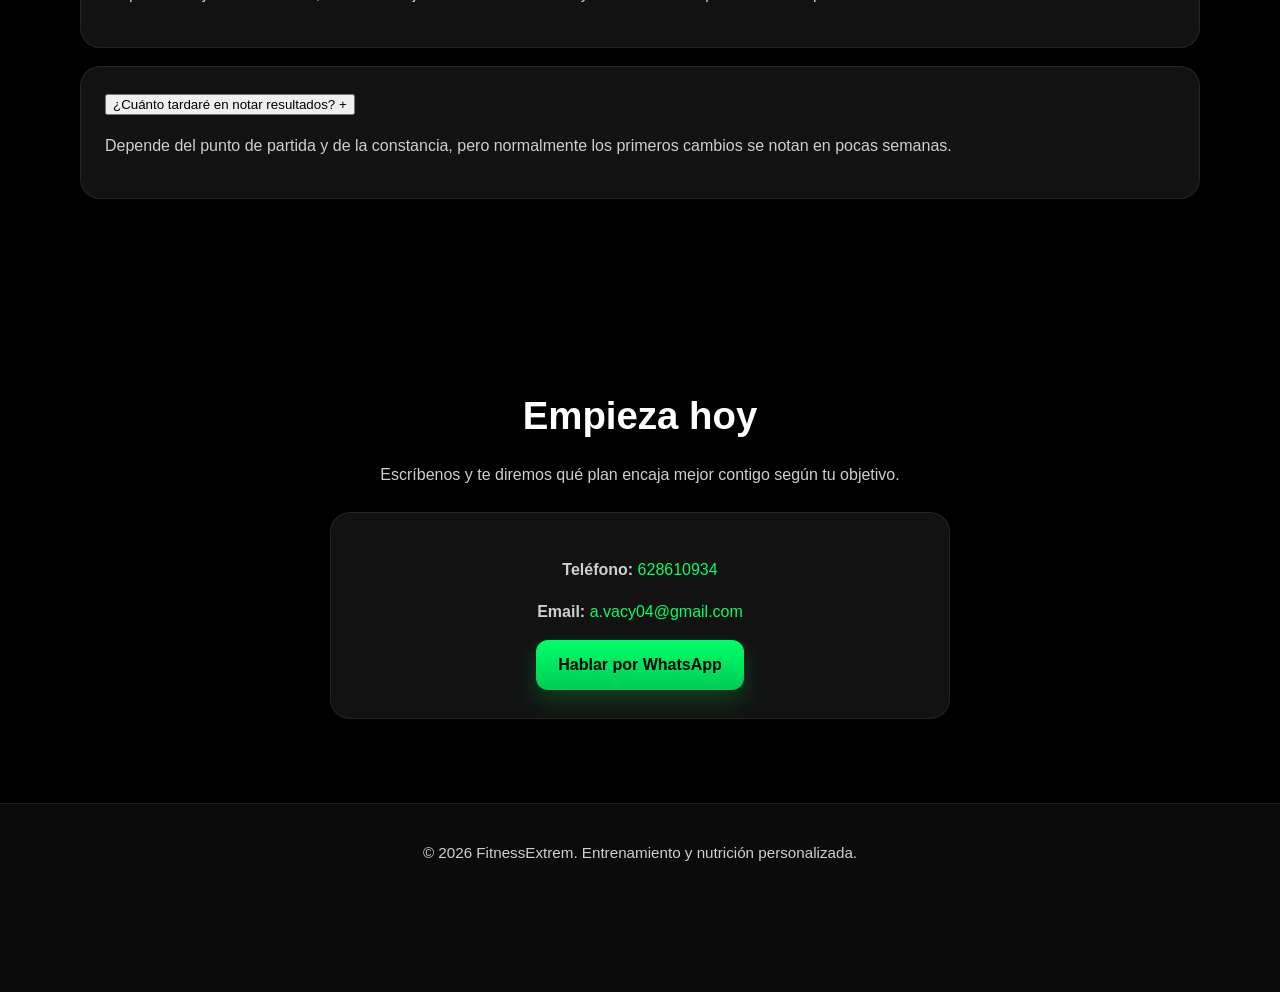
==== commit 9b0c6143: "Update text and class names in index.html" ====
--- a/index.html
+++ b/index.html
@@ -93,32 +93,32 @@
       </div>
     </section>
 
-    <section id="resultados" class="results reveal reveal-up">
-      <div class="container">
-        <h2>Resultados que marcan la diferencia</h2>
+    <section id="resultados" class="stats reveal reveal-up">
+      <div class="container">
+        <h2>Resultados que hablan por sí solos</h2>
         <p class="section-intro">
-          Un sistema pensado para ayudarte a avanzar con estructura, constancia y seguimiento.
+          Un sistema claro, seguimiento constante y planes adaptados para conseguir cambios reales.
         </p>
 
         <div class="stats-grid">
           <article class="stat-card">
             <span class="stat-number" data-target="150">0</span>
-            <p>Planes personalizados creados</p>
+            <p>Clientes asesorados</p>
           </article>
 
           <article class="stat-card">
             <span class="stat-number" data-target="92">0</span>
-            <p>Clientes satisfechos</p>
+            <p>% de adherencia al plan</p>
           </article>
 
           <article class="stat-card">
             <span class="stat-number" data-target="8">0</span>
-            <p>Kg perdidos de media en procesos de definición</p>
+            <p>Media de kilos perdidos</p>
           </article>
 
           <article class="stat-card">
             <span class="stat-number" data-target="24">0</span>
-            <p>Horas de respuesta y seguimiento</p>
+            <p>Seguimiento y soporte</p>
           </article>
         </div>
       </div>
@@ -199,29 +199,27 @@
       <div class="container">
         <h2>Testimonios</h2>
         <p class="section-intro">
-          Historias de personas que decidieron empezar y mantener el proceso.
+          Lo que cuentan clientes que ya han pasado por el proceso.
         </p>
 
         <div class="testimonial-slider">
           <button class="slider-btn prev" id="prevTestimonial" aria-label="Testimonio anterior">‹</button>
 
-          <div class="testimonial-track-wrapper">
-            <div class="testimonial-track" id="testimonialTrack">
-              <article class="testimonial-slide active">
-                <p>“Perdí 8 kg en 3 meses y por primera vez seguí un plan de verdad. Todo estaba claro y adaptado a mí.”</p>
-                <span>— Carlos, 29 años</span>
-              </article>
-
-              <article class="testimonial-slide">
-                <p>“Nunca había tenido tanta constancia. El seguimiento hizo que no abandonara y encima veía progreso cada semana.”</p>
-                <span>— Laura, 34 años</span>
-              </article>
-
-              <article class="testimonial-slide">
-                <p>“La nutrición encaja con mi rutina y ya no siento que hago una dieta imposible. Es práctico y sostenible.”</p>
-                <span>— Marta, 31 años</span>
-              </article>
-            </div>
+          <div class="testimonial-track" id="testimonialTrack">
+            <article class="testimonial-slide active">
+              <p>“Perdí 8 kg en 3 meses y por primera vez seguí un plan de verdad. Todo estaba adaptado a mí.”</p>
+              <span>— Carlos</span>
+            </article>
+
+            <article class="testimonial-slide">
+              <p>“Nunca había tenido tanta constancia. El entrenamiento era claro, progresivo y fácil de seguir.”</p>
+              <span>— Laura</span>
+            </article>
+
+            <article class="testimonial-slide">
+              <p>“La nutrición se adaptó a mi rutina y por fin no sentí que estaba haciendo una dieta imposible.”</p>
+              <span>— Marta</span>
+            </article>
           </div>
 
           <button class="slider-btn next" id="nextTestimonial" aria-label="Siguiente testimonio">›</button>
@@ -240,8 +238,8 @@
         <h2>Preguntas frecuentes</h2>
 
         <div class="faq-accordion">
-          <article class="faq-item">
-            <button class="faq-question" aria-expanded="false">
+          <article class="faq-item open">
+            <button class="faq-question" type="button" aria-expanded="true">
               <span>¿Necesito experiencia previa?</span>
               <span class="faq-icon">+</span>
             </button>
@@ -251,7 +249,7 @@
           </article>
 
           <article class="faq-item">
-            <button class="faq-question" aria-expanded="false">
+            <button class="faq-question" type="button" aria-expanded="false">
               <span>¿Puedo hacerlo desde casa?</span>
               <span class="faq-icon">+</span>
             </button>
@@ -261,7 +259,7 @@
           </article>
 
           <article class="faq-item">
-            <button class="faq-question" aria-expanded="false">
+            <button class="faq-question" type="button" aria-expanded="false">
               <span>¿Qué plan conviene más?</span>
               <span class="faq-icon">+</span>
             </button>
@@ -271,12 +269,12 @@
           </article>
 
           <article class="faq-item">
-            <button class="faq-question" aria-expanded="false">
-              <span>¿Cuánto tardaré en ver resultados?</span>
+            <button class="faq-question" type="button" aria-expanded="false">
+              <span>¿Cuánto tardaré en notar resultados?</span>
               <span class="faq-icon">+</span>
             </button>
             <div class="faq-answer">
-              <p>Depende de tu punto de partida y de tu constancia, pero normalmente las primeras mejoras se notan en pocas semanas.</p>
+              <p>Depende del punto de partida y de la constancia, pero normalmente los primeros cambios se notan en pocas semanas.</p>
             </div>
           </article>
         </div>
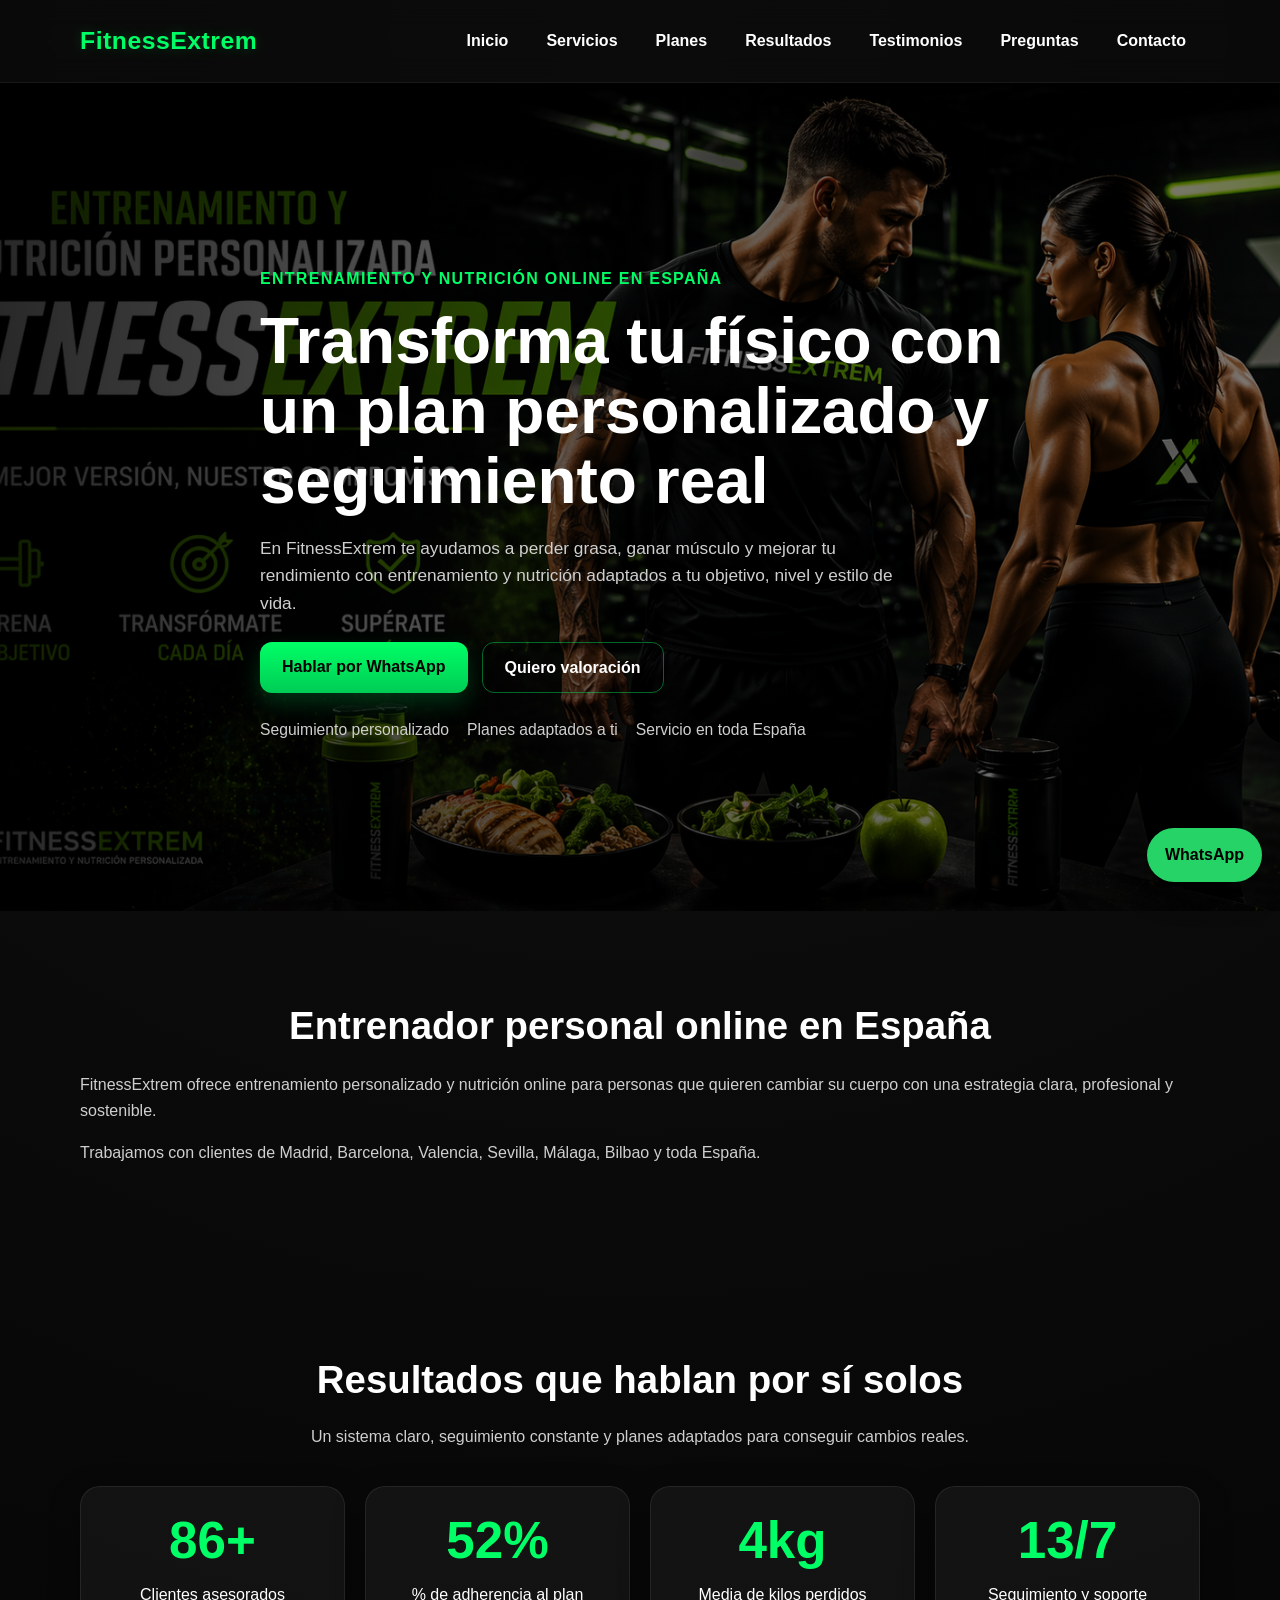
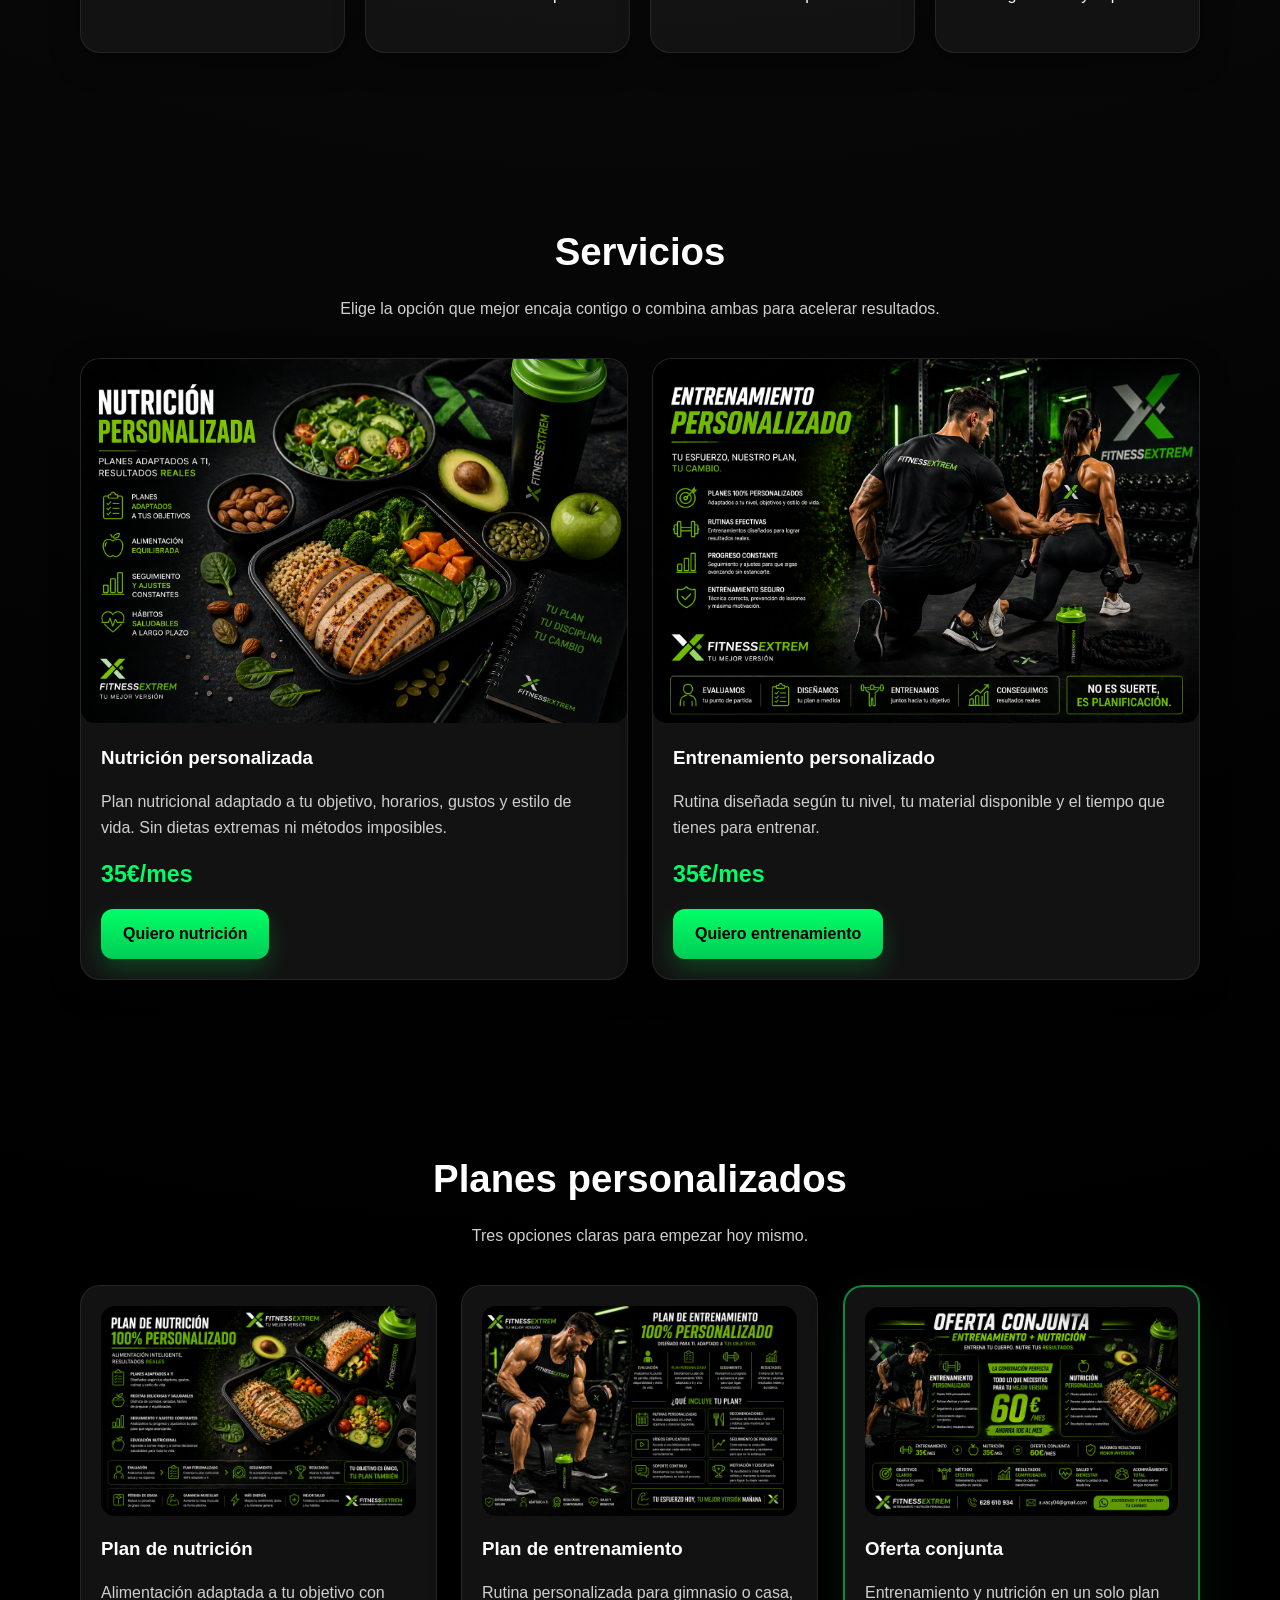
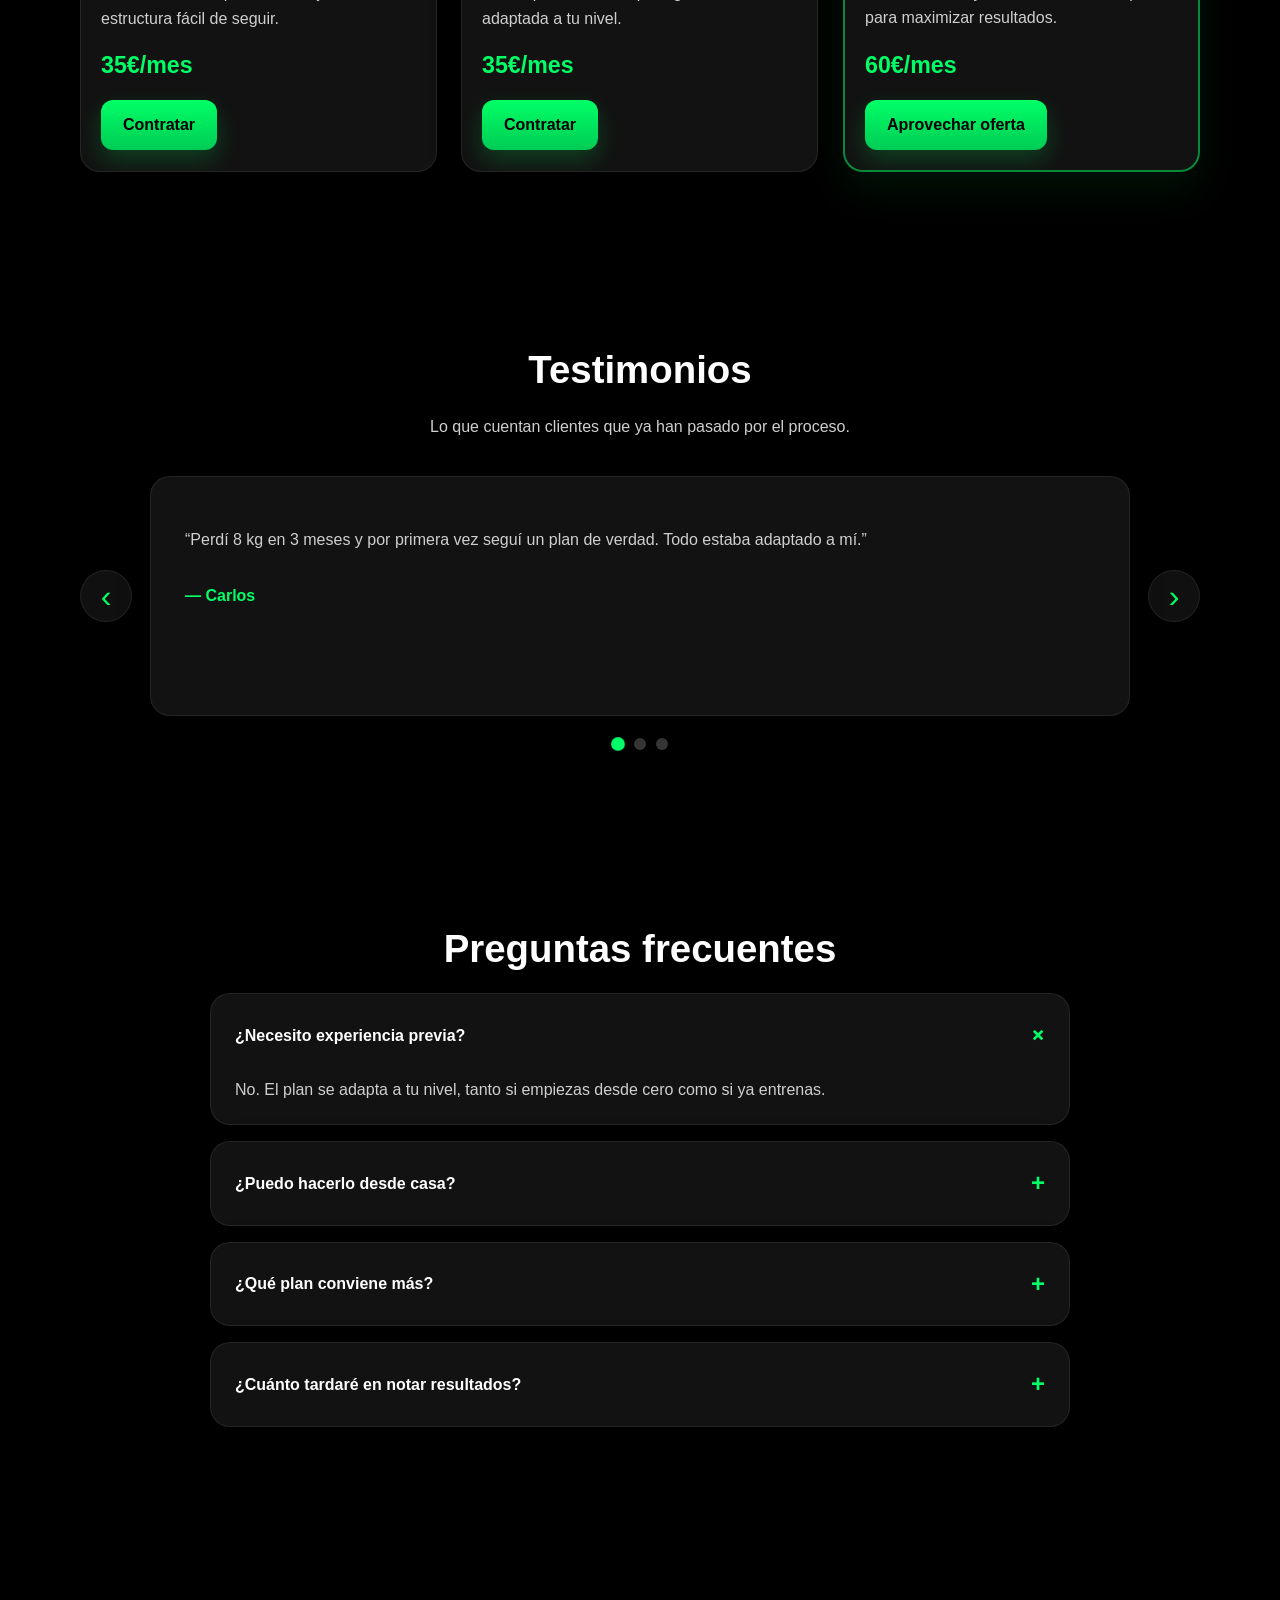
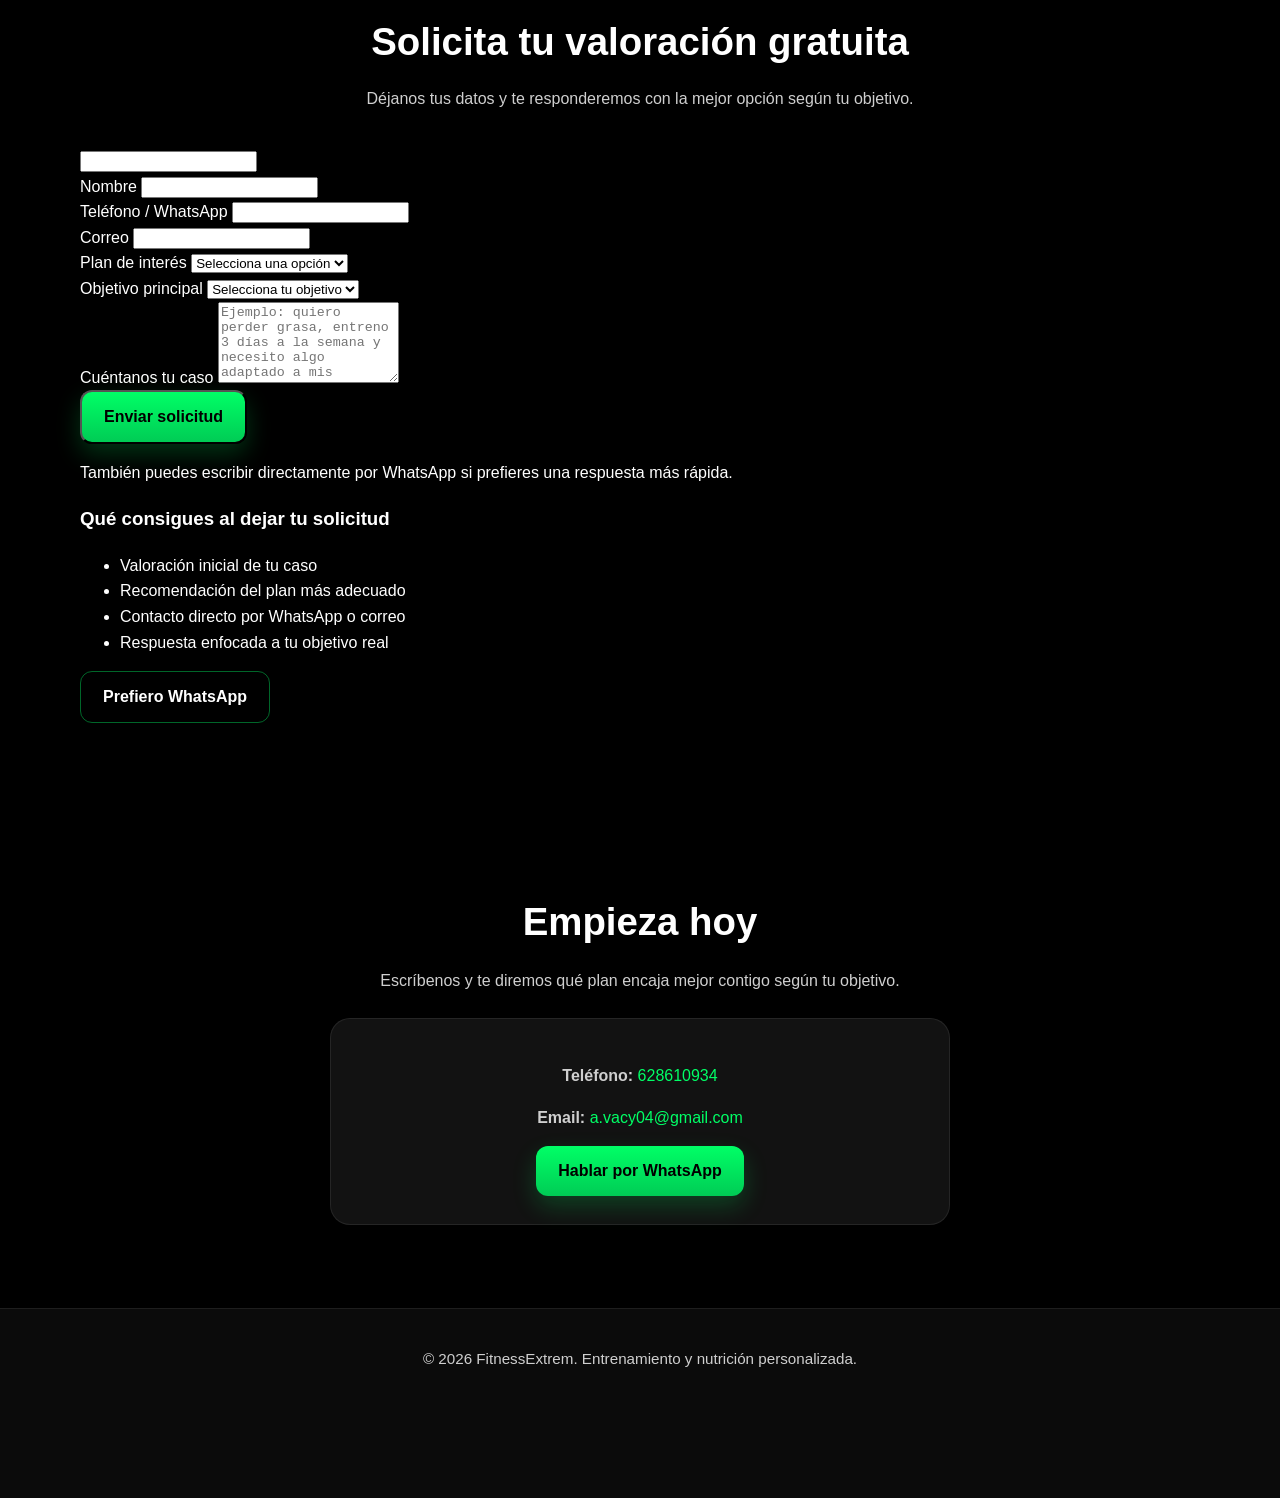
==== commit 7ec0f582: "Update call-to-action links and add lead form" ====
--- a/index.html
+++ b/index.html
@@ -69,7 +69,7 @@
 
         <div class="hero-cta">
           <a href="https://wa.me/34628610934?text=Hola%20FitnessExtrem,%20quiero%20informaci%C3%B3n%20sobre%20los%20planes." class="cta">Hablar por WhatsApp</a>
-          <a href="#planes" class="cta cta-secondary">Ver planes</a>
+          <a href="#lead-form" class="cta cta-secondary">Quiero valoración</a>
         </div>
 
         <ul class="hero-points">
@@ -141,7 +141,7 @@
                 Sin dietas extremas ni métodos imposibles.
               </p>
               <p class="price">35€/mes</p>
-              <a href="https://wa.me/34628610934?text=Hola%20FitnessExtrem,%20quiero%20el%20plan%20de%20nutrici%C3%B3n." class="cta">Quiero nutrición</a>
+              <a href="#lead-form" class="cta">Quiero nutrición</a>
             </div>
           </article>
 
@@ -153,7 +153,7 @@
                 Rutina diseñada según tu nivel, tu material disponible y el tiempo que tienes para entrenar.
               </p>
               <p class="price">35€/mes</p>
-              <a href="https://wa.me/34628610934?text=Hola%20FitnessExtrem,%20quiero%20el%20plan%20de%20entrenamiento." class="cta">Quiero entrenamiento</a>
+              <a href="#lead-form" class="cta">Quiero entrenamiento</a>
             </div>
           </article>
         </div>
@@ -173,7 +173,7 @@
             <h3>Plan de nutrición</h3>
             <p>Alimentación adaptada a tu objetivo con estructura fácil de seguir.</p>
             <p class="price">35€/mes</p>
-            <a href="https://wa.me/34628610934?text=Hola%20FitnessExtrem,%20quiero%20contratar%20el%20plan%20de%20nutrici%C3%B3n." class="cta">Contratar</a>
+            <a href="#lead-form" class="cta" data-plan-link="Nutrición">Contratar</a>
           </article>
 
           <article class="plan-card reveal reveal-up">
@@ -181,7 +181,7 @@
             <h3>Plan de entrenamiento</h3>
             <p>Rutina personalizada para gimnasio o casa, adaptada a tu nivel.</p>
             <p class="price">35€/mes</p>
-            <a href="https://wa.me/34628610934?text=Hola%20FitnessExtrem,%20quiero%20contratar%20el%20plan%20de%20entrenamiento." class="cta">Contratar</a>
+            <a href="#lead-form" class="cta" data-plan-link="Entrenamiento">Contratar</a>
           </article>
 
           <article class="plan-card featured reveal reveal-up">
@@ -189,7 +189,7 @@
             <h3>Oferta conjunta</h3>
             <p>Entrenamiento y nutrición en un solo plan para maximizar resultados.</p>
             <p class="price">60€/mes</p>
-            <a href="https://wa.me/34628610934?text=Hola%20FitnessExtrem,%20quiero%20la%20oferta%20conjunta%20de%2060%E2%82%AC." class="cta">Aprovechar oferta</a>
+            <a href="#lead-form" class="cta" data-plan-link="Oferta conjunta">Aprovechar oferta</a>
           </article>
         </div>
       </div>
@@ -277,6 +277,92 @@
               <p>Depende del punto de partida y de la constancia, pero normalmente los primeros cambios se notan en pocas semanas.</p>
             </div>
           </article>
+        </div>
+      </div>
+    </section>
+
+    <section id="lead-form" class="lead-section reveal reveal-up">
+      <div class="container">
+        <h2>Solicita tu valoración gratuita</h2>
+        <p class="section-intro">
+          Déjanos tus datos y te responderemos con la mejor opción según tu objetivo.
+        </p>
+
+        <div class="lead-wrapper">
+          <form
+            id="leadForm"
+            class="lead-form"
+            action="https://formsubmit.co/ajax/a.vacy04@gmail.com"
+            method="POST"
+          >
+            <input type="hidden" name="_subject" value="Nuevo lead desde FitnessExtrem">
+            <input type="hidden" name="_template" value="table">
+            <input type="hidden" name="_captcha" value="false">
+            <input type="hidden" name="_url" value="https://avacy04-code.github.io/FitnessExtrem/">
+            <input type="text" name="_honey" class="hidden-field" tabindex="-1" autocomplete="off">
+
+            <div class="form-grid">
+              <div class="form-group">
+                <label for="nombre">Nombre</label>
+                <input type="text" id="nombre" name="nombre" required>
+              </div>
+
+              <div class="form-group">
+                <label for="telefono">Teléfono / WhatsApp</label>
+                <input type="tel" id="telefono" name="telefono" required>
+              </div>
+
+              <div class="form-group">
+                <label for="email">Correo</label>
+                <input type="email" id="email" name="email" required>
+              </div>
+
+              <div class="form-group">
+                <label for="plan">Plan de interés</label>
+                <select id="plan" name="plan" required>
+                  <option value="">Selecciona una opción</option>
+                  <option value="Nutrición">Nutrición</option>
+                  <option value="Entrenamiento">Entrenamiento</option>
+                  <option value="Oferta conjunta">Oferta conjunta</option>
+                </select>
+              </div>
+
+              <div class="form-group form-group-full">
+                <label for="objetivo">Objetivo principal</label>
+                <select id="objetivo" name="objetivo" required>
+                  <option value="">Selecciona tu objetivo</option>
+                  <option value="Perder grasa">Perder grasa</option>
+                  <option value="Ganar músculo">Ganar músculo</option>
+                  <option value="Tonificar">Tonificar</option>
+                  <option value="Mejorar hábitos">Mejorar hábitos</option>
+                  <option value="Rendimiento">Rendimiento</option>
+                </select>
+              </div>
+
+              <div class="form-group form-group-full">
+                <label for="mensaje">Cuéntanos tu caso</label>
+                <textarea id="mensaje" name="mensaje" rows="5" placeholder="Ejemplo: quiero perder grasa, entreno 3 días a la semana y necesito algo adaptado a mis horarios."></textarea>
+              </div>
+            </div>
+
+            <button type="submit" class="cta">Enviar solicitud</button>
+            <p class="form-note">También puedes escribir directamente por WhatsApp si prefieres una respuesta más rápida.</p>
+            <p id="formMessage" class="form-message" aria-live="polite"></p>
+          </form>
+
+          <div class="lead-side">
+            <h3>Qué consigues al dejar tu solicitud</h3>
+            <ul>
+              <li>Valoración inicial de tu caso</li>
+              <li>Recomendación del plan más adecuado</li>
+              <li>Contacto directo por WhatsApp o correo</li>
+              <li>Respuesta enfocada a tu objetivo real</li>
+            </ul>
+
+            <a href="https://wa.me/34628610934?text=Hola%20FitnessExtrem,%20quiero%20una%20valoraci%C3%B3n%20gratuita." class="cta cta-secondary">
+              Prefiero WhatsApp
+            </a>
+          </div>
         </div>
       </div>
     </section>
--- a/styles.css
+++ b/styles.css
@@ -37,12 +37,16 @@
   color: inherit;
 }
 
+button {
+  font: inherit;
+}
+
 .container {
   width: min(1120px, calc(100% - 32px));
   margin: 0 auto;
 }
 
-/* HEADER PRO */
+/* HEADER */
 .site-header {
   position: sticky;
   top: 0;
@@ -207,7 +211,7 @@
   font-size: 0.98rem;
 }
 
-/* BOTONES */
+/* BUTTONS */
 .cta {
   background: linear-gradient(180deg, var(--green) 0%, var(--green-dark) 100%);
   color: #000;
@@ -237,7 +241,7 @@
   background: rgba(0, 255, 102, 0.08);
 }
 
-/* SECCIONES */
+/* SECTIONS */
 section {
   padding: 84px 0;
 }
@@ -262,6 +266,33 @@
   color: var(--muted);
 }
 
+/* STATS */
+.stats-grid {
+  display: grid;
+  grid-template-columns: repeat(4, minmax(0, 1fr));
+  gap: 20px;
+  margin-top: 34px;
+}
+
+.stat-card {
+  background: var(--bg-card);
+  border: 1px solid var(--border);
+  border-radius: 20px;
+  padding: 28px 18px;
+  text-align: center;
+  box-shadow: var(--shadow);
+  backdrop-filter: blur(8px);
+}
+
+.stat-number {
+  display: block;
+  font-size: clamp(2rem, 5vw, 3.2rem);
+  line-height: 1;
+  font-weight: 900;
+  color: var(--green);
+  margin-bottom: 10px;
+}
+
 /* CARDS */
 .grid-2,
 .grid-3 {
@@ -279,9 +310,9 @@
 
 .card,
 .plan-card,
-.testimonial,
 .contact-box,
-.faq-item {
+.faq-item,
+.testimonial-slide {
   background: var(--bg-card);
   border: 1px solid var(--border);
   border-radius: 20px;
@@ -320,7 +351,7 @@
 
 .card p,
 .plan-card p,
-.testimonial p {
+.testimonial-slide p {
   color: var(--muted);
 }
 
@@ -337,21 +368,138 @@
   box-shadow: 0 18px 40px rgba(0, 255, 102, 0.08), var(--shadow);
 }
 
-.testimonial {
-  padding: 24px;
+/* TESTIMONIALS SLIDER */
+.testimonial-slider {
+  display: grid;
+  grid-template-columns: auto 1fr auto;
+  gap: 18px;
+  align-items: center;
+  margin-top: 24px;
+}
+
+.testimonial-track {
+  position: relative;
+  min-height: 240px;
+}
+
+.testimonial-slide {
+  position: absolute;
+  inset: 0;
+  padding: 34px;
+  opacity: 0;
+  transform: translateX(30px);
+  transition: opacity 0.45s ease, transform 0.45s ease;
+  pointer-events: none;
   text-align: left;
 }
 
-.testimonial span {
+.testimonial-slide.active {
+  opacity: 1;
+  transform: translateX(0);
+  pointer-events: auto;
+}
+
+.testimonial-slide span {
+  display: inline-block;
+  margin-top: 14px;
   color: var(--green);
   font-weight: 700;
 }
 
+.slider-btn {
+  width: 52px;
+  height: 52px;
+  border: 1px solid var(--border);
+  background: rgba(17, 17, 17, 0.95);
+  color: var(--green);
+  border-radius: 999px;
+  cursor: pointer;
+  font-size: 2rem;
+  line-height: 1;
+  box-shadow: var(--shadow);
+  transition: transform 0.2s ease, background 0.2s ease;
+}
+
+.slider-btn:hover {
+  transform: scale(1.05);
+  background: rgba(26, 26, 26, 1);
+}
+
+.slider-dots {
+  display: flex;
+  justify-content: center;
+  gap: 10px;
+  margin-top: 22px;
+}
+
+.dot {
+  width: 12px;
+  height: 12px;
+  border: 0;
+  border-radius: 999px;
+  background: rgba(255, 255, 255, 0.22);
+  cursor: pointer;
+  transition: transform 0.2s ease, background 0.2s ease;
+}
+
+.dot.active {
+  background: var(--green);
+  transform: scale(1.15);
+}
+
+/* FAQ */
+.faq-accordion {
+  max-width: 860px;
+  margin: 0 auto;
+}
+
 .faq-item {
-  padding: 24px;
-  margin-bottom: 18px;
-}
-
+  margin-bottom: 16px;
+  overflow: hidden;
+}
+
+.faq-question {
+  width: 100%;
+  background: transparent;
+  border: 0;
+  color: var(--text);
+  display: flex;
+  justify-content: space-between;
+  align-items: center;
+  gap: 20px;
+  padding: 22px 24px;
+  cursor: pointer;
+  text-align: left;
+  font-weight: 700;
+}
+
+.faq-question span:first-child {
+  flex: 1;
+}
+
+.faq-icon {
+  color: var(--green);
+  font-size: 1.5rem;
+  font-weight: 900;
+  transition: transform 0.25s ease;
+}
+
+.faq-item.open .faq-icon {
+  transform: rotate(45deg);
+}
+
+.faq-answer {
+  max-height: 0;
+  overflow: hidden;
+  transition: max-height 0.35s ease;
+}
+
+.faq-answer p {
+  padding: 0 24px 22px;
+  margin: 0;
+}
+
+/* CONTACT */
 .contact {
   text-align: center;
 }
@@ -403,7 +551,7 @@
   box-shadow: 0 18px 34px rgba(0, 0, 0, 0.4);
 }
 
-/* ANIMACIONES */
+/* REVEAL */
 .reveal {
   opacity: 0;
   transition: opacity 0.8s ease, transform 0.8s ease;
@@ -430,7 +578,8 @@
 /* RESPONSIVE */
 @media (max-width: 900px) {
   .grid-2,
-  .grid-3 {
+  .grid-3,
+  .stats-grid {
     grid-template-columns: 1fr;
   }
 
@@ -471,6 +620,18 @@
     border-bottom: 0;
   }
 
+  .testimonial-slider {
+    grid-template-columns: 1fr;
+  }
+
+  .slider-btn {
+    display: none;
+  }
+
+  .testimonial-track {
+    min-height: 270px;
+  }
+
   section {
     padding: 68px 0;
   }
@@ -493,6 +654,10 @@
   .hero-points {
     flex-direction: column;
     gap: 8px;
+  }
+
+  .testimonial-slide {
+    padding: 24px;
   }
 
   .whatsapp-float {
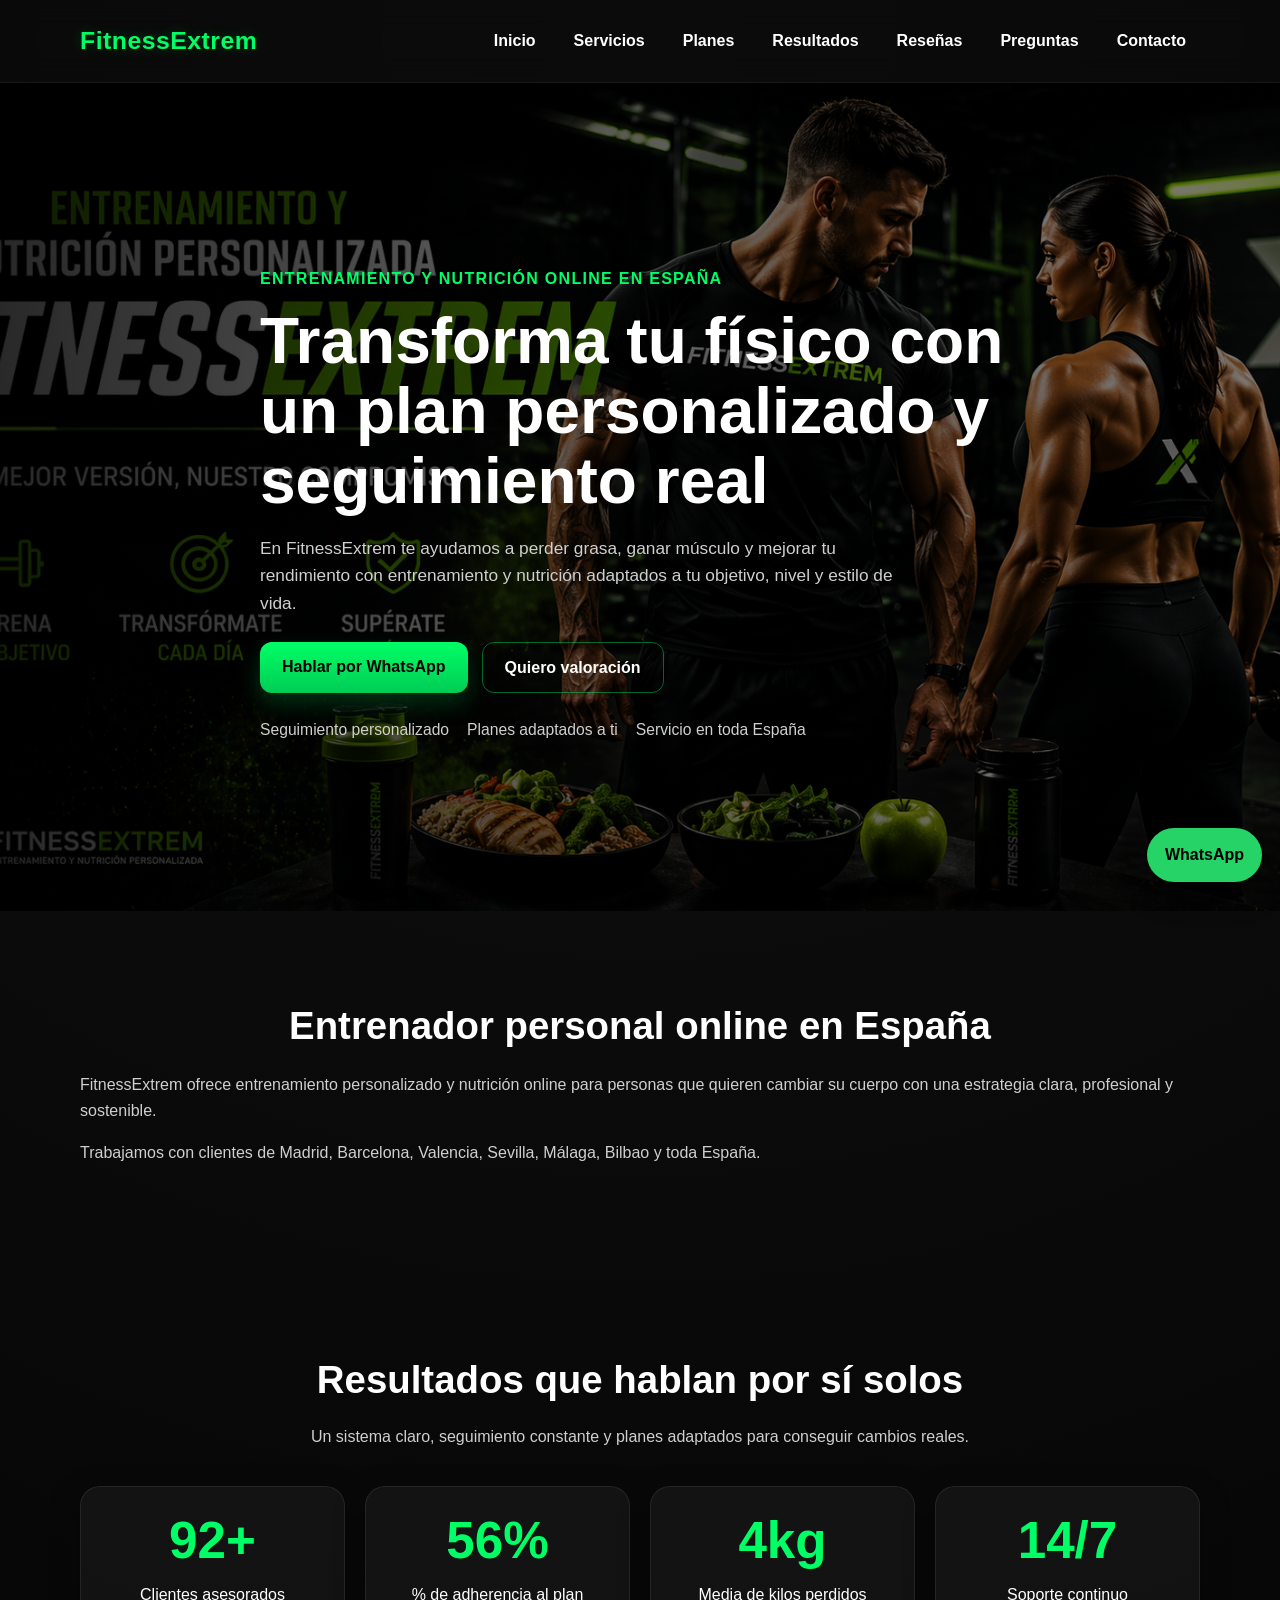
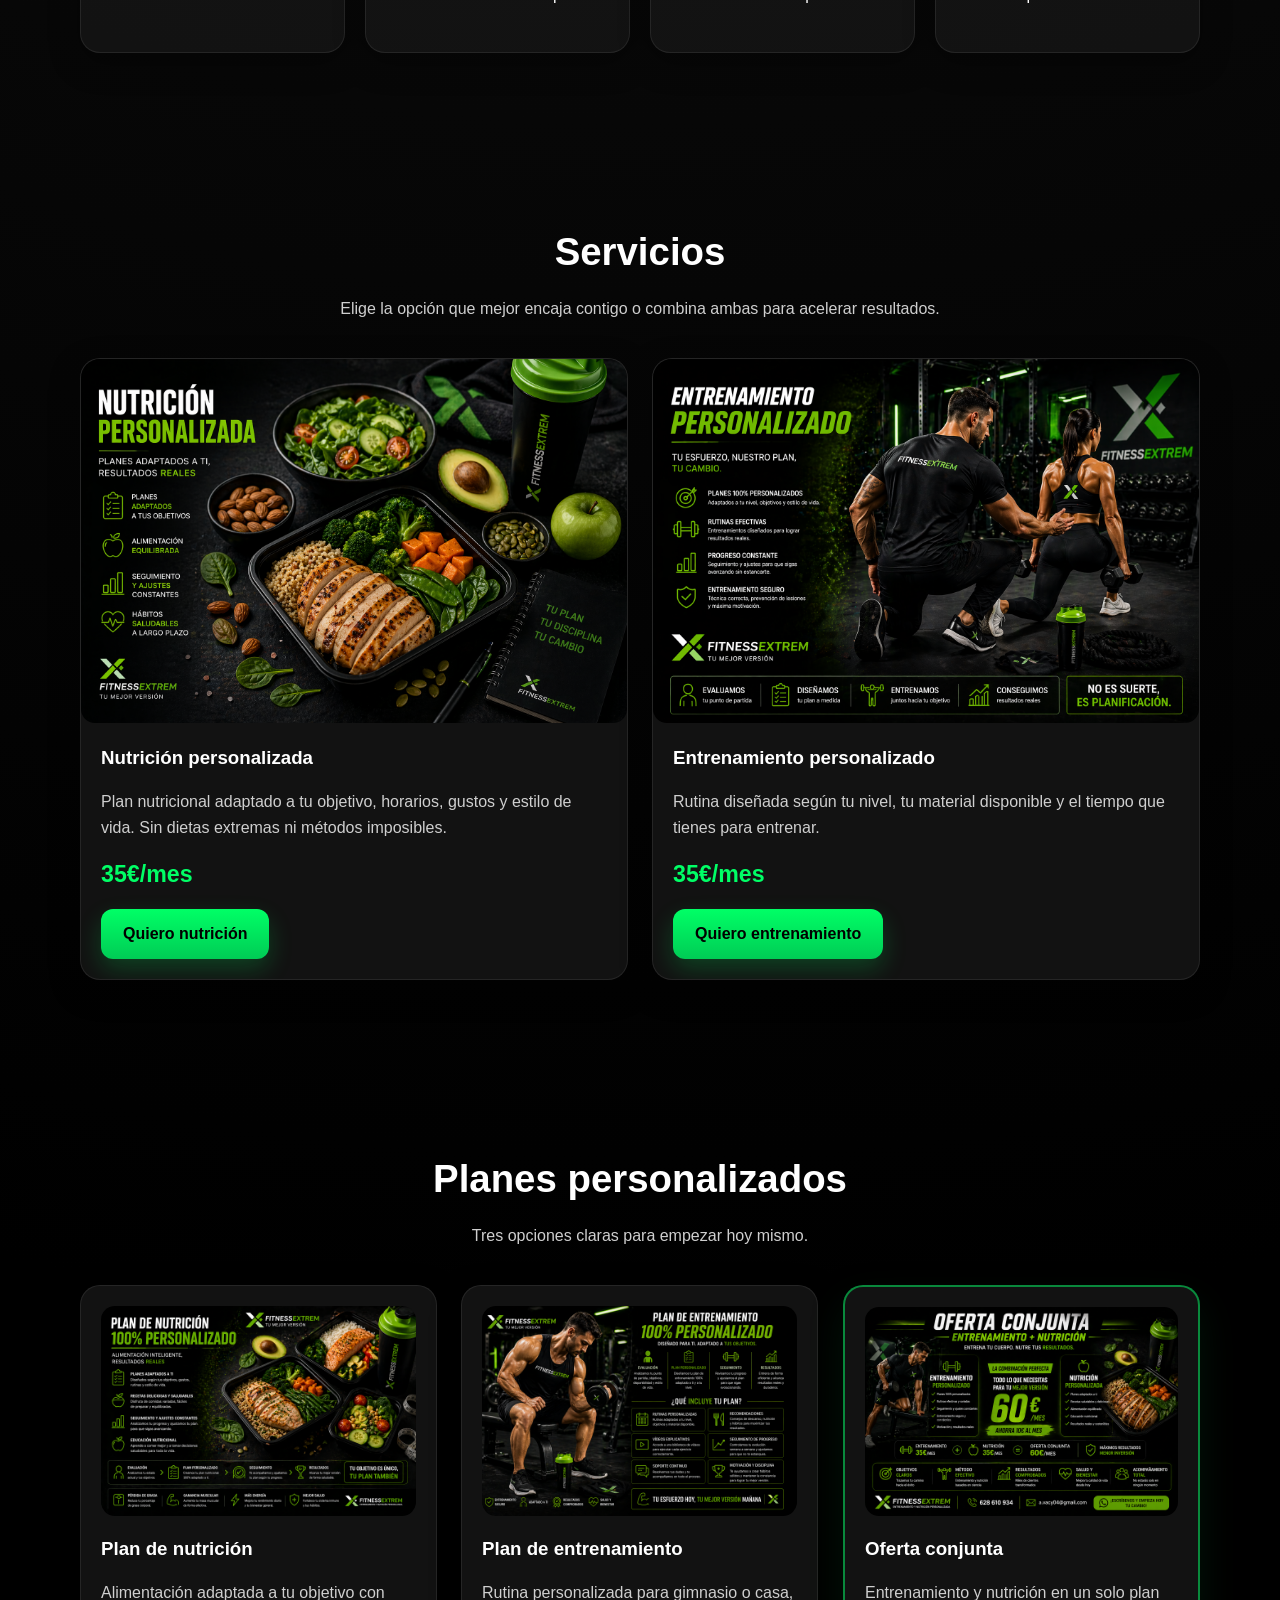
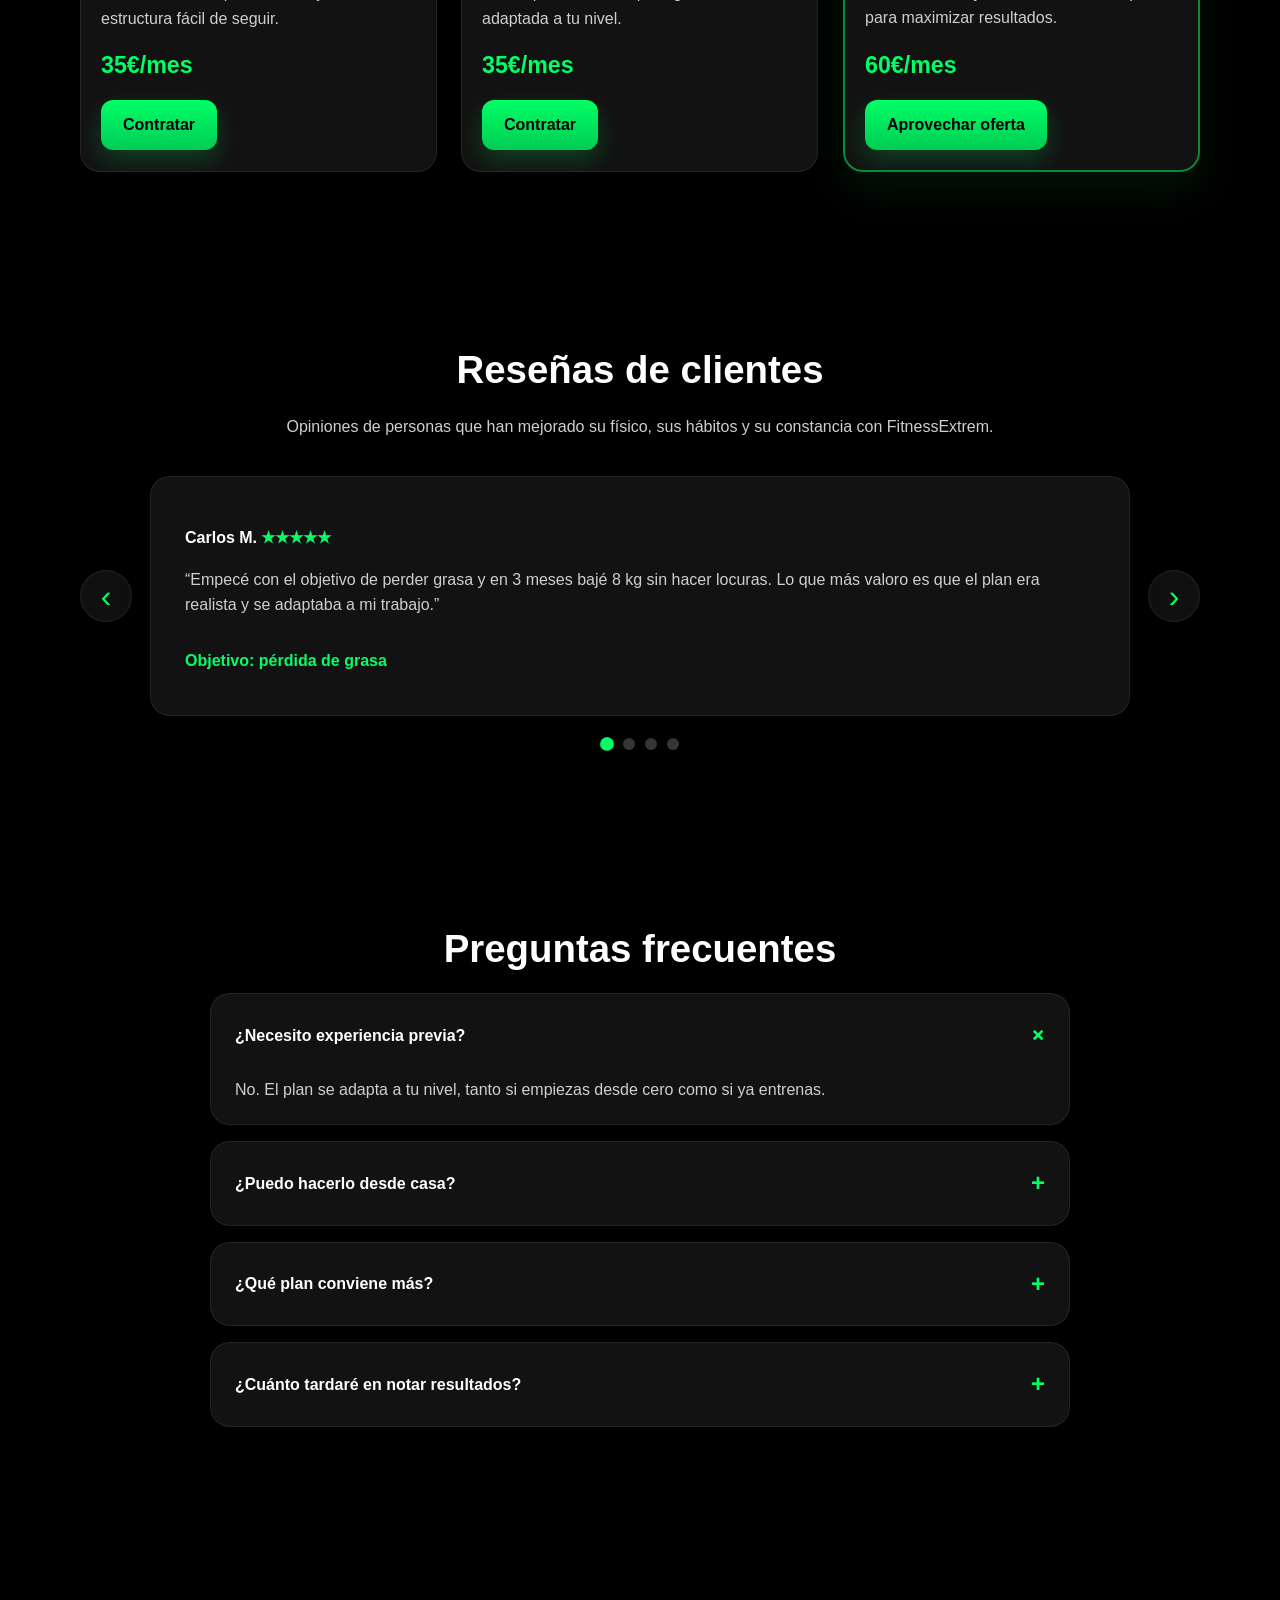
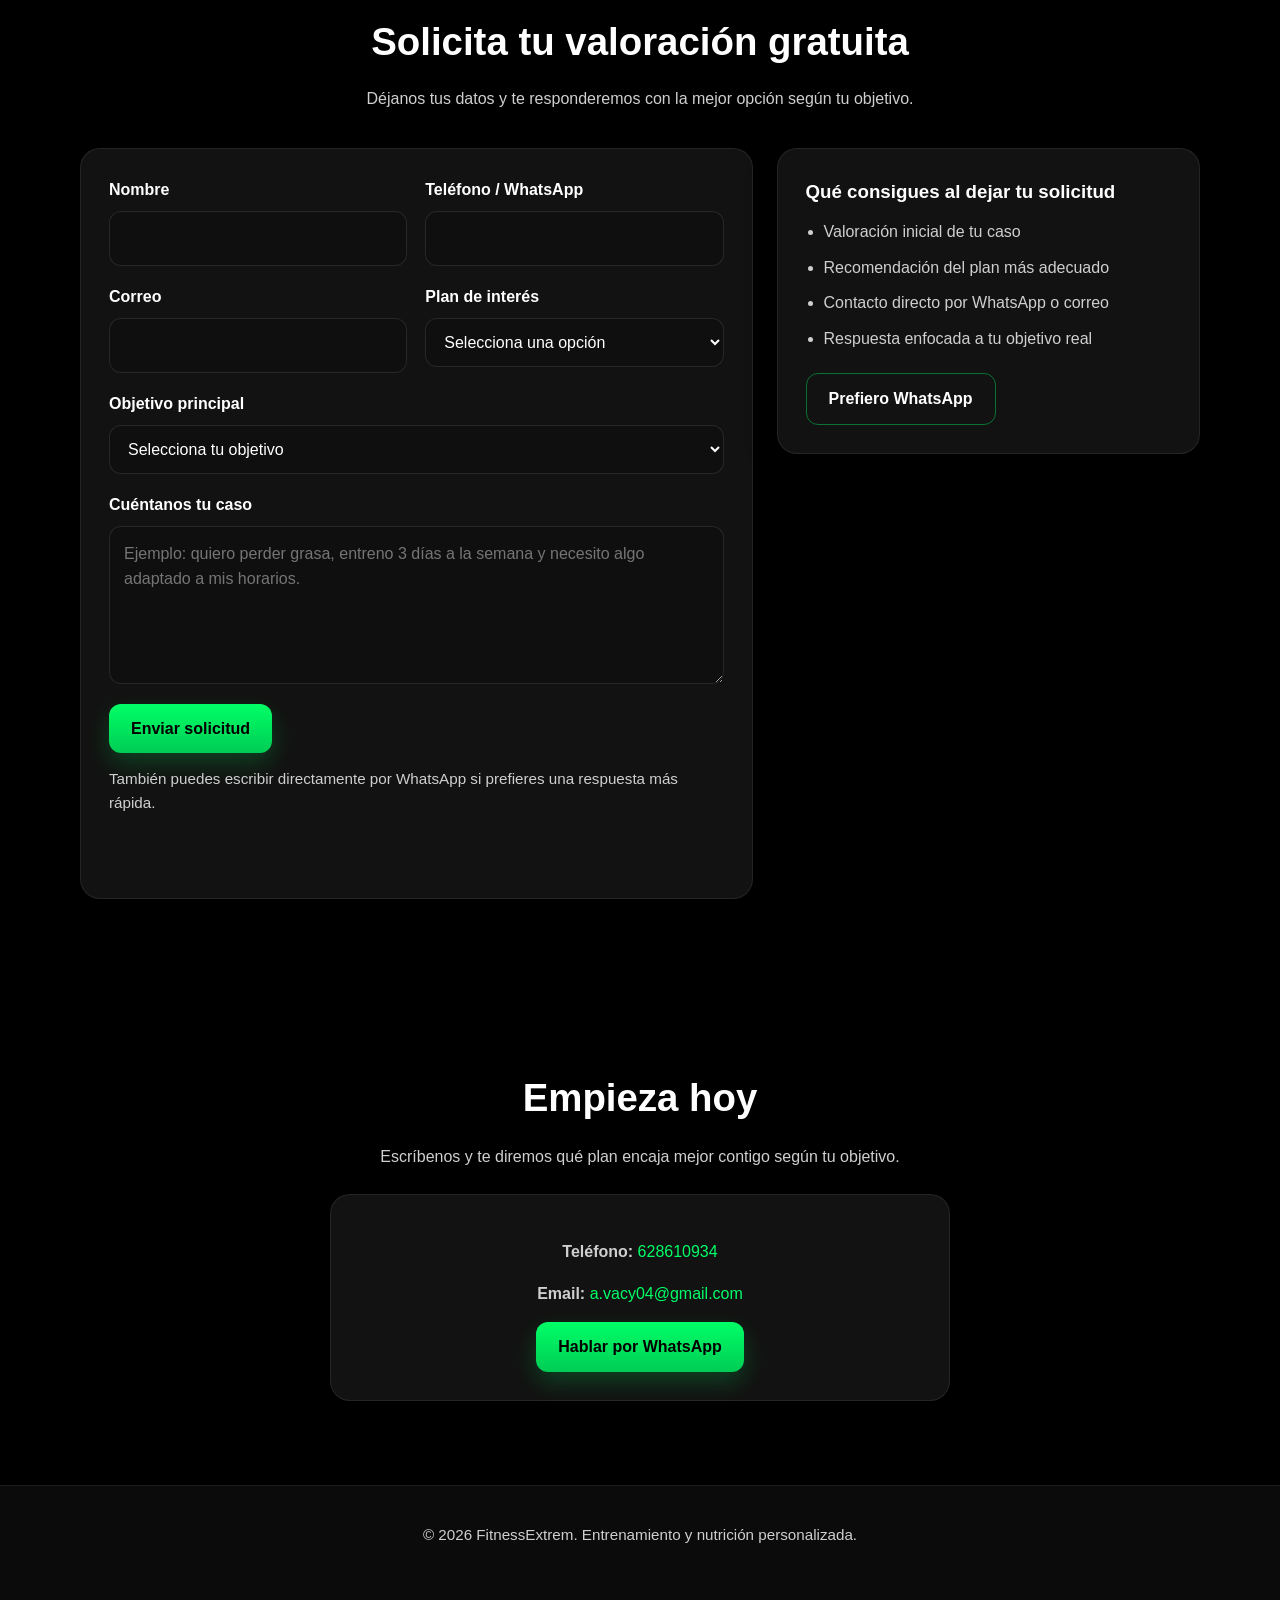
==== commit 76a20726: "Update testimonials section and related text" ====
--- a/index.html
+++ b/index.html
@@ -49,7 +49,7 @@
         <a href="#servicios">Servicios</a>
         <a href="#planes">Planes</a>
         <a href="#resultados">Resultados</a>
-        <a href="#testimonios">Testimonios</a>
+        <a href="#testimonios">Reseñas</a>
         <a href="#faq">Preguntas</a>
         <a href="#contacto">Contacto</a>
       </nav>
@@ -118,7 +118,7 @@
 
           <article class="stat-card">
             <span class="stat-number" data-target="24">0</span>
-            <p>Seguimiento y soporte</p>
+            <p>Soporte continuo</p>
           </article>
         </div>
       </div>
@@ -141,7 +141,7 @@
                 Sin dietas extremas ni métodos imposibles.
               </p>
               <p class="price">35€/mes</p>
-              <a href="#lead-form" class="cta">Quiero nutrición</a>
+              <a href="#lead-form" class="cta" data-plan-link="Nutrición">Quiero nutrición</a>
             </div>
           </article>
 
@@ -153,7 +153,7 @@
                 Rutina diseñada según tu nivel, tu material disponible y el tiempo que tienes para entrenar.
               </p>
               <p class="price">35€/mes</p>
-              <a href="#lead-form" class="cta">Quiero entrenamiento</a>
+              <a href="#lead-form" class="cta" data-plan-link="Entrenamiento">Quiero entrenamiento</a>
             </div>
           </article>
         </div>
@@ -197,38 +197,72 @@
 
     <section id="testimonios" class="testimonials reveal reveal-up">
       <div class="container">
-        <h2>Testimonios</h2>
+        <h2>Reseñas de clientes</h2>
         <p class="section-intro">
-          Lo que cuentan clientes que ya han pasado por el proceso.
+          Opiniones de personas que han mejorado su físico, sus hábitos y su constancia con FitnessExtrem.
         </p>
 
         <div class="testimonial-slider">
-          <button class="slider-btn prev" id="prevTestimonial" aria-label="Testimonio anterior">‹</button>
+          <button class="slider-btn prev" id="prevTestimonial" aria-label="Reseña anterior">‹</button>
 
           <div class="testimonial-track" id="testimonialTrack">
             <article class="testimonial-slide active">
-              <p>“Perdí 8 kg en 3 meses y por primera vez seguí un plan de verdad. Todo estaba adaptado a mí.”</p>
-              <span>— Carlos</span>
+              <div class="review-head">
+                <strong>Carlos M.</strong>
+                <span class="stars">★★★★★</span>
+              </div>
+              <p>
+                “Empecé con el objetivo de perder grasa y en 3 meses bajé 8 kg sin hacer locuras.
+                Lo que más valoro es que el plan era realista y se adaptaba a mi trabajo.”
+              </p>
+              <span>Objetivo: pérdida de grasa</span>
             </article>
 
             <article class="testimonial-slide">
-              <p>“Nunca había tenido tanta constancia. El entrenamiento era claro, progresivo y fácil de seguir.”</p>
-              <span>— Laura</span>
+              <div class="review-head">
+                <strong>Laura G.</strong>
+                <span class="stars">★★★★★</span>
+              </div>
+              <p>
+                “Había probado rutinas por internet y nunca duraba más de dos semanas.
+                Aquí por fin tuve una estructura clara y seguimiento de verdad. Ahora entreno con constancia.”
+              </p>
+              <span>Objetivo: tonificación y constancia</span>
             </article>
 
             <article class="testimonial-slide">
-              <p>“La nutrición se adaptó a mi rutina y por fin no sentí que estaba haciendo una dieta imposible.”</p>
-              <span>— Marta</span>
+              <div class="review-head">
+                <strong>Marta R.</strong>
+                <span class="stars">★★★★★</span>
+              </div>
+              <p>
+                “La parte de nutrición fue clave para mí. No sentí que estaba haciendo una dieta imposible
+                y aprendí a organizarme mucho mejor entre trabajo, casa y entrenamientos.”
+              </p>
+              <span>Objetivo: mejora de hábitos</span>
+            </article>
+
+            <article class="testimonial-slide">
+              <div class="review-head">
+                <strong>David P.</strong>
+                <span class="stars">★★★★★</span>
+              </div>
+              <p>
+                “Cogí la oferta conjunta y fue la mejor decisión. Tener entrenamiento y nutrición al mismo tiempo
+                hizo que avanzara más rápido y con mucha más motivación.”
+              </p>
+              <span>Objetivo: recomposición corporal</span>
             </article>
           </div>
 
-          <button class="slider-btn next" id="nextTestimonial" aria-label="Siguiente testimonio">›</button>
+          <button class="slider-btn next" id="nextTestimonial" aria-label="Siguiente reseña">›</button>
         </div>
 
         <div class="slider-dots" id="sliderDots">
-          <button class="dot active" data-slide="0" aria-label="Ir al testimonio 1"></button>
-          <button class="dot" data-slide="1" aria-label="Ir al testimonio 2"></button>
-          <button class="dot" data-slide="2" aria-label="Ir al testimonio 3"></button>
+          <button class="dot active" data-slide="0" aria-label="Ir a la reseña 1"></button>
+          <button class="dot" data-slide="1" aria-label="Ir a la reseña 2"></button>
+          <button class="dot" data-slide="2" aria-label="Ir a la reseña 3"></button>
+          <button class="dot" data-slide="3" aria-label="Ir a la reseña 4"></button>
         </div>
       </div>
     </section>
@@ -298,8 +332,11 @@
             <input type="hidden" name="_subject" value="Nuevo lead desde FitnessExtrem">
             <input type="hidden" name="_template" value="table">
             <input type="hidden" name="_captcha" value="false">
+            <input type="hidden" name="_next" value="https://avacy04-code.github.io/FitnessExtrem/gracias.html">
             <input type="hidden" name="_url" value="https://avacy04-code.github.io/FitnessExtrem/">
             <input type="text" name="_honey" class="hidden-field" tabindex="-1" autocomplete="off">
+
+            <input type="hidden" id="mensajeAutomatico" name="mensaje_automatico" value="">
 
             <div class="form-grid">
               <div class="form-group">
--- a/styles.css
+++ b/styles.css
@@ -11,13 +11,8 @@
   --shadow-strong: 0 18px 42px rgba(0, 0, 0, 0.45);
 }
 
-* {
-  box-sizing: border-box;
-}
-
-html {
-  scroll-behavior: smooth;
-}
+* { box-sizing: border-box; }
+html { scroll-behavior: smooth; }
 
 body {
   margin: 0;
@@ -33,20 +28,14 @@
   border-radius: 14px;
 }
 
-a {
-  color: inherit;
-}
-
-button {
-  font: inherit;
-}
+a { color: inherit; }
+button, input, select, textarea { font: inherit; }
 
 .container {
   width: min(1120px, calc(100% - 32px));
   margin: 0 auto;
 }
 
-/* HEADER */
 .site-header {
   position: sticky;
   top: 0;
@@ -73,9 +62,7 @@
   transition: padding 0.25s ease;
 }
 
-.site-header.scrolled .header-inner {
-  padding: 12px 0;
-}
+.site-header.scrolled .header-inner { padding: 12px 0; }
 
 .logo {
   font-size: 1.55rem;
@@ -132,19 +119,10 @@
   transition: 0.25s ease;
 }
 
-.menu-toggle.active span:nth-child(1) {
-  transform: translateY(8px) rotate(45deg);
-}
-
-.menu-toggle.active span:nth-child(2) {
-  opacity: 0;
-}
-
-.menu-toggle.active span:nth-child(3) {
-  transform: translateY(-8px) rotate(-45deg);
-}
-
-/* HERO */
+.menu-toggle.active span:nth-child(1) { transform: translateY(8px) rotate(45deg); }
+.menu-toggle.active span:nth-child(2) { opacity: 0; }
+.menu-toggle.active span:nth-child(3) { transform: translateY(-8px) rotate(-45deg); }
+
 .hero {
   position: relative;
   min-height: 92vh;
@@ -157,12 +135,7 @@
 .hero-overlay {
   position: absolute;
   inset: 0;
-  background: linear-gradient(
-    90deg,
-    rgba(0, 0, 0, 0.84) 0%,
-    rgba(0, 0, 0, 0.62) 45%,
-    rgba(0, 0, 0, 0.5) 100%
-  );
+  background: linear-gradient(90deg, rgba(0,0,0,.84) 0%, rgba(0,0,0,.62) 45%, rgba(0,0,0,.5) 100%);
 }
 
 .hero-content {
@@ -211,7 +184,6 @@
   font-size: 0.98rem;
 }
 
-/* BUTTONS */
 .cta {
   background: linear-gradient(180deg, var(--green) 0%, var(--green-dark) 100%);
   color: #000;
@@ -222,6 +194,8 @@
   display: inline-block;
   transition: transform 0.2s ease, box-shadow 0.2s ease, filter 0.2s ease;
   box-shadow: 0 10px 24px rgba(0, 255, 102, 0.2);
+  border: 0;
+  cursor: pointer;
 }
 
 .cta:hover {
@@ -241,10 +215,7 @@
   background: rgba(0, 255, 102, 0.08);
 }
 
-/* SECTIONS */
-section {
-  padding: 84px 0;
-}
+section { padding: 84px 0; }
 
 h2 {
   font-size: clamp(1.8rem, 3vw, 2.6rem);
@@ -262,11 +233,11 @@
 
 .seo-block p,
 .contact p,
-.faq p {
+.faq p,
+.lead-side li {
   color: var(--muted);
 }
 
-/* STATS */
 .stats-grid {
   display: grid;
   grid-template-columns: repeat(4, minmax(0, 1fr));
@@ -293,26 +264,23 @@
   margin-bottom: 10px;
 }
 
-/* CARDS */
 .grid-2,
 .grid-3 {
   display: grid;
   gap: 24px;
 }
 
-.grid-2 {
-  grid-template-columns: repeat(2, minmax(0, 1fr));
-}
-
-.grid-3 {
-  grid-template-columns: repeat(3, minmax(0, 1fr));
-}
+.grid-2 { grid-template-columns: repeat(2, minmax(0, 1fr)); }
+.grid-3 { grid-template-columns: repeat(3, minmax(0, 1fr)); }
 
 .card,
 .plan-card,
 .contact-box,
 .faq-item,
-.testimonial-slide {
+.testimonial-slide,
+.stat-card,
+.lead-form,
+.lead-side {
   background: var(--bg-card);
   border: 1px solid var(--border);
   border-radius: 20px;
@@ -334,17 +302,13 @@
 }
 
 .card-content,
-.plan-card {
-  padding: 20px;
-}
-
-.plan-card img {
-  margin-bottom: 18px;
-}
+.plan-card { padding: 20px; }
+.plan-card img { margin-bottom: 18px; }
 
 .card h3,
 .plan-card h3,
-.faq-item h3 {
+.faq-item h3,
+.lead-side h3 {
   margin-top: 0;
   margin-bottom: 12px;
 }
@@ -368,7 +332,6 @@
   box-shadow: 0 18px 40px rgba(0, 255, 102, 0.08), var(--shadow);
 }
 
-/* TESTIMONIALS SLIDER */
 .testimonial-slider {
   display: grid;
   grid-template-columns: auto 1fr auto;
@@ -447,7 +410,6 @@
   transform: scale(1.15);
 }
 
-/* FAQ */
 .faq-accordion {
   max-width: 860px;
   margin: 0 auto;
@@ -473,9 +435,7 @@
   font-weight: 700;
 }
 
-.faq-question span:first-child {
-  flex: 1;
-}
+.faq-question span:first-child { flex: 1; }
 
 .faq-icon {
   color: var(--green);
@@ -484,9 +444,7 @@
   transition: transform 0.25s ease;
 }
 
-.faq-item.open .faq-icon {
-  transform: rotate(45deg);
-}
+.faq-item.open .faq-icon { transform: rotate(45deg); }
 
 .faq-answer {
   max-height: 0;
@@ -499,7 +457,94 @@
   margin: 0;
 }
 
-/* CONTACT */
+.lead-wrapper {
+  display: grid;
+  grid-template-columns: 1.35fr 0.85fr;
+  gap: 24px;
+  align-items: start;
+}
+
+.lead-form,
+.lead-side {
+  padding: 28px;
+}
+
+.form-grid {
+  display: grid;
+  grid-template-columns: repeat(2, minmax(0, 1fr));
+  gap: 18px;
+  margin-bottom: 20px;
+}
+
+.form-group {
+  display: flex;
+  flex-direction: column;
+  gap: 8px;
+}
+
+.form-group-full {
+  grid-column: 1 / -1;
+}
+
+.form-group label {
+  font-weight: 700;
+}
+
+.form-group input,
+.form-group select,
+.form-group textarea {
+  width: 100%;
+  background: #0f0f0f;
+  color: #fff;
+  border: 1px solid rgba(255,255,255,.1);
+  border-radius: 12px;
+  padding: 14px 14px;
+  outline: none;
+}
+
+.form-group input:focus,
+.form-group select:focus,
+.form-group textarea:focus {
+  border-color: rgba(0,255,102,.55);
+  box-shadow: 0 0 0 3px rgba(0,255,102,.08);
+}
+
+.form-note {
+  color: var(--muted);
+  font-size: .95rem;
+  margin-top: 14px;
+  margin-bottom: 0;
+}
+
+.form-message {
+  margin-top: 14px;
+  font-weight: 700;
+  min-height: 24px;
+}
+
+.form-message.success {
+  color: var(--green);
+}
+
+.form-message.error {
+  color: #ff6b6b;
+}
+
+.hidden-field {
+  position: absolute;
+  left: -9999px;
+  opacity: 0;
+}
+
+.lead-side ul {
+  margin: 0 0 22px;
+  padding-left: 18px;
+}
+
+.lead-side li {
+  margin-bottom: 10px;
+}
+
 .contact {
   text-align: center;
 }
@@ -516,7 +561,6 @@
   text-decoration: none;
 }
 
-/* FOOTER */
 .site-footer {
   border-top: 1px solid var(--border);
   background: #0b0b0b;
@@ -530,7 +574,6 @@
   font-size: 0.95rem;
 }
 
-/* WHATSAPP */
 .whatsapp-float {
   position: fixed;
   right: 18px;
@@ -551,41 +594,31 @@
   box-shadow: 0 18px 34px rgba(0, 0, 0, 0.4);
 }
 
-/* REVEAL */
 .reveal {
   opacity: 0;
   transition: opacity 0.8s ease, transform 0.8s ease;
   will-change: opacity, transform;
 }
 
-.reveal-up {
-  transform: translateY(40px);
-}
-
-.reveal-left {
-  transform: translateX(-40px);
-}
-
-.reveal-right {
-  transform: translateX(40px);
-}
+.reveal-up { transform: translateY(40px); }
+.reveal-left { transform: translateX(-40px); }
+.reveal-right { transform: translateX(40px); }
 
 .reveal.active {
   opacity: 1;
   transform: translate(0, 0);
 }
 
-/* RESPONSIVE */
 @media (max-width: 900px) {
   .grid-2,
   .grid-3,
-  .stats-grid {
+  .stats-grid,
+  .lead-wrapper,
+  .form-grid {
     grid-template-columns: 1fr;
   }
 
-  .header-inner {
-    flex-wrap: wrap;
-  }
+  .header-inner { flex-wrap: wrap; }
 
   .menu-toggle {
     display: flex;
@@ -616,35 +649,22 @@
     border-radius: 0;
   }
 
-  .main-nav a:last-child {
-    border-bottom: 0;
-  }
+  .main-nav a:last-child { border-bottom: 0; }
 
   .testimonial-slider {
     grid-template-columns: 1fr;
   }
 
-  .slider-btn {
-    display: none;
-  }
-
-  .testimonial-track {
-    min-height: 270px;
-  }
-
-  section {
-    padding: 68px 0;
-  }
+  .slider-btn { display: none; }
+  .testimonial-track { min-height: 270px; }
+
+  section { padding: 68px 0; }
 }
 
 @media (max-width: 640px) {
-  .hero {
-    min-height: 85vh;
-  }
-
-  .hero-content {
-    padding: 50px 0;
-  }
+  .hero { min-height: 85vh; }
+
+  .hero-content { padding: 50px 0; }
 
   .hero-cta {
     flex-direction: column;
@@ -656,9 +676,7 @@
     gap: 8px;
   }
 
-  .testimonial-slide {
-    padding: 24px;
-  }
+  .testimonial-slide { padding: 24px; }
 
   .whatsapp-float {
     right: 14px;
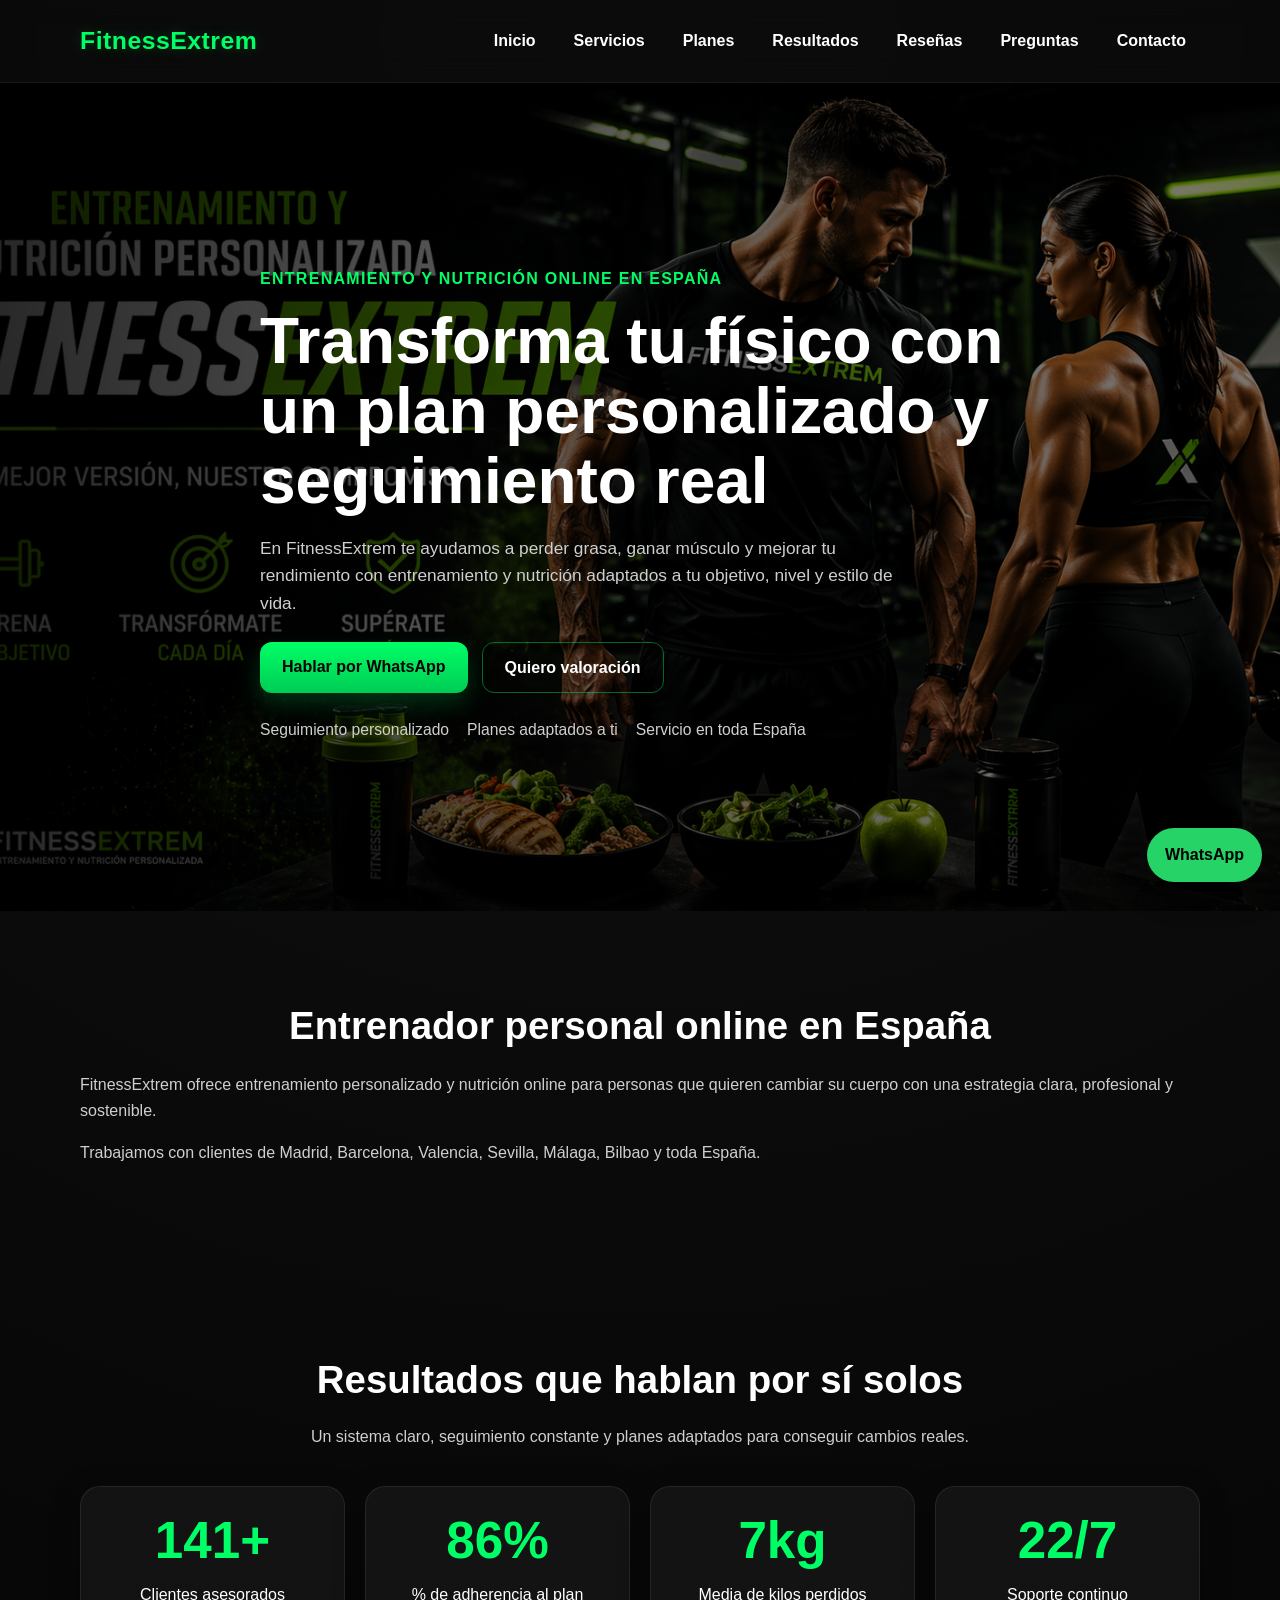
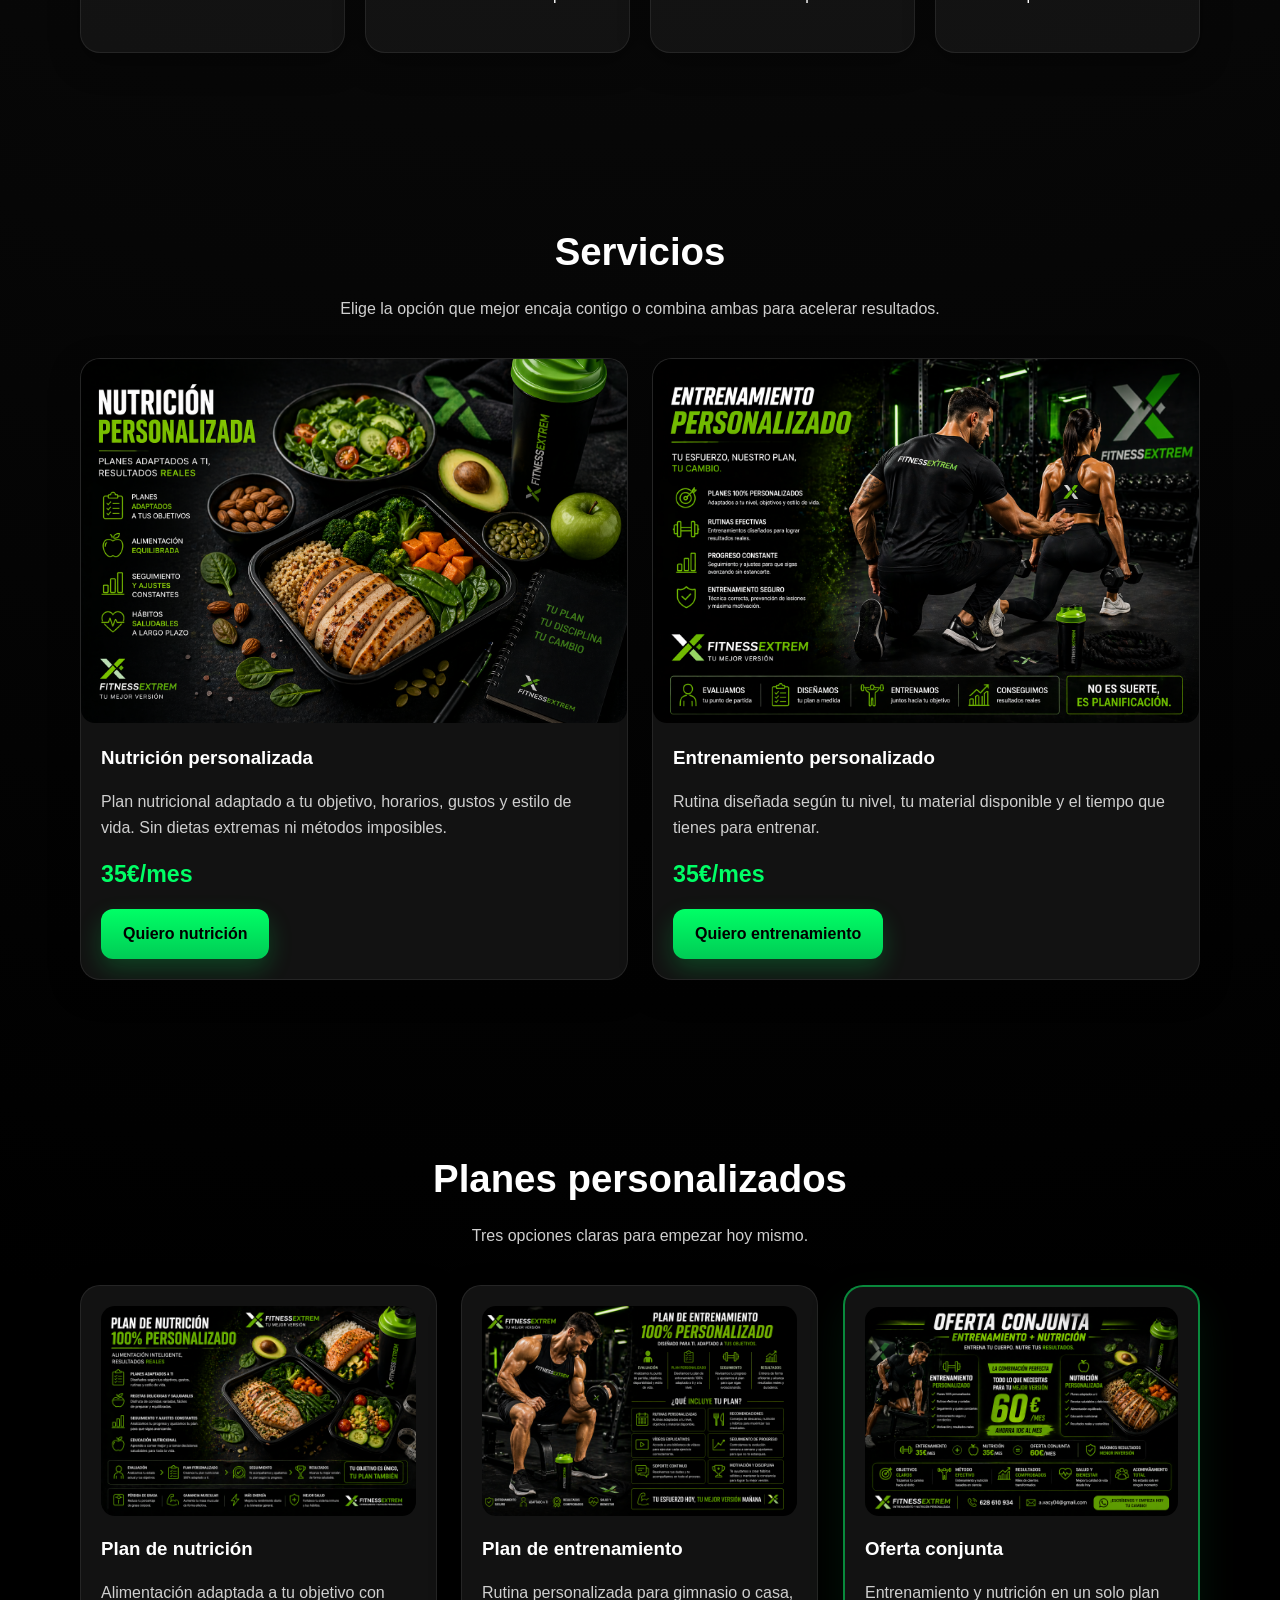
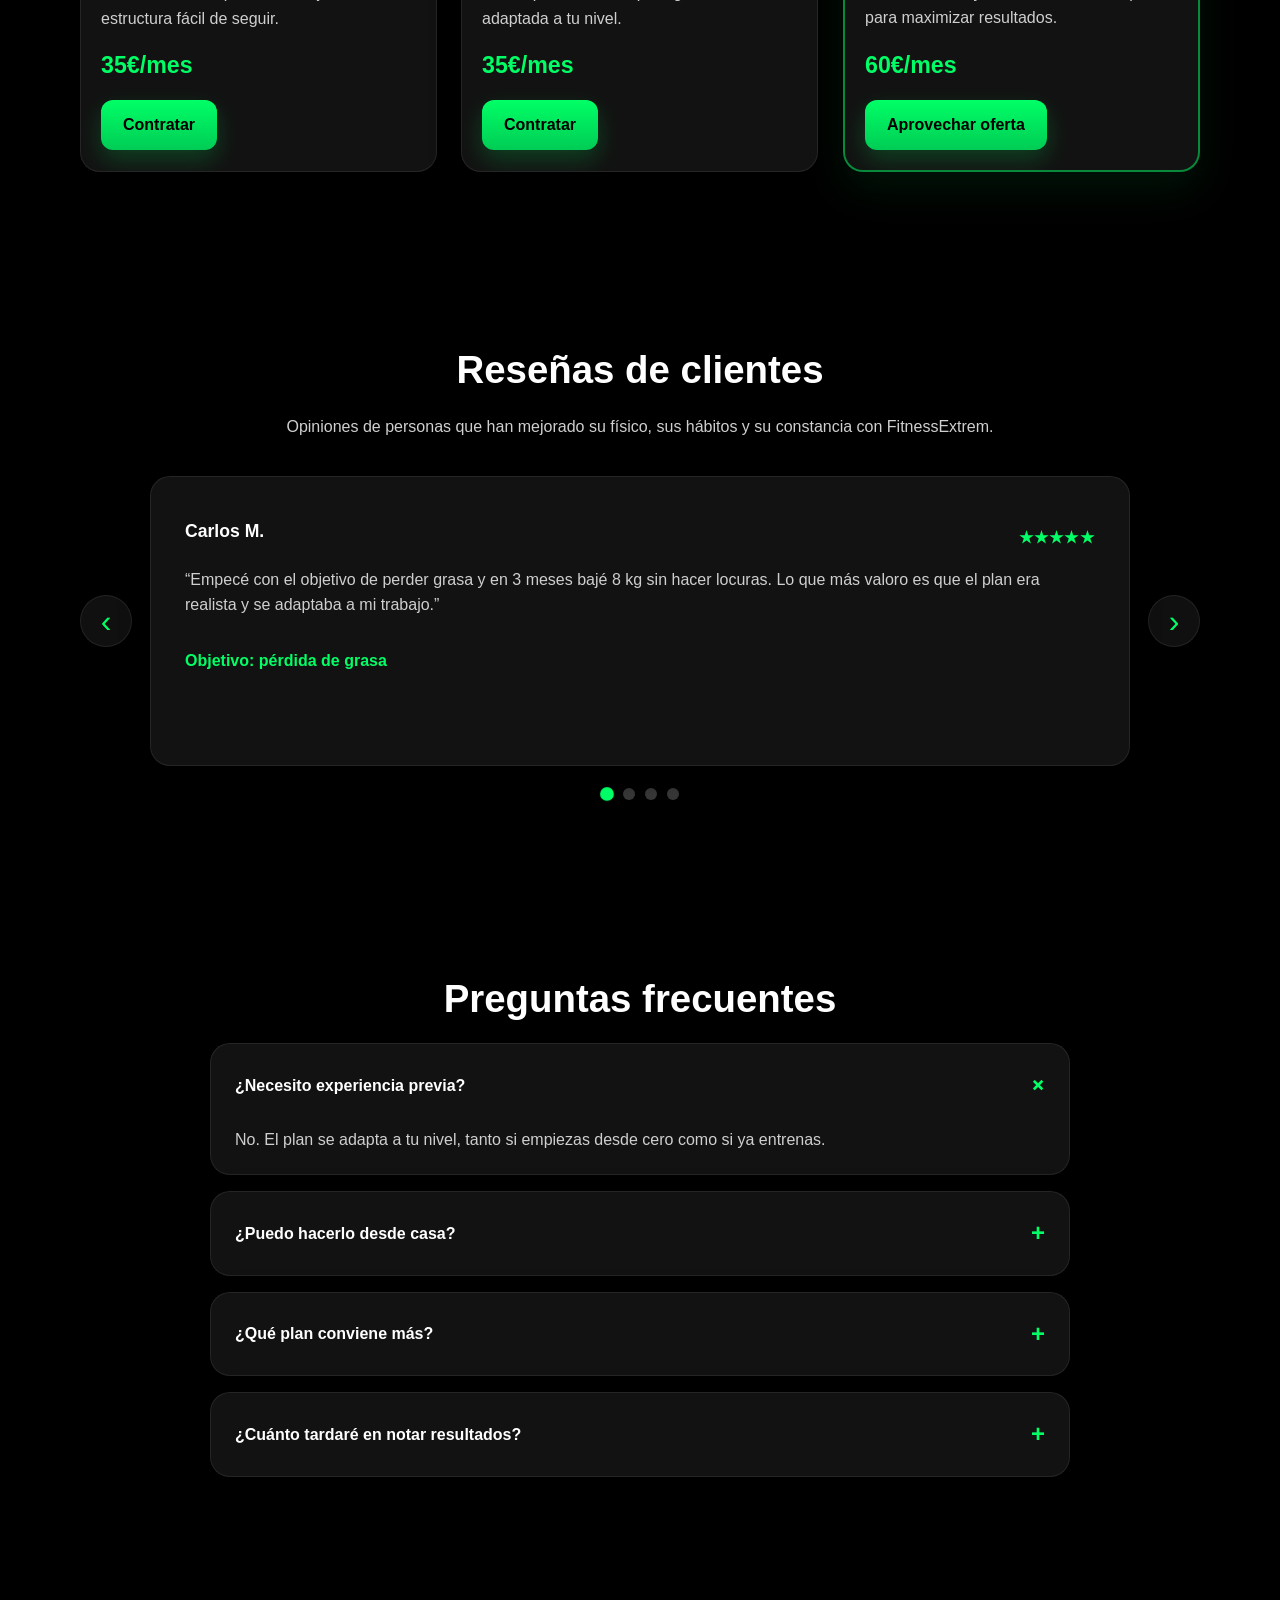
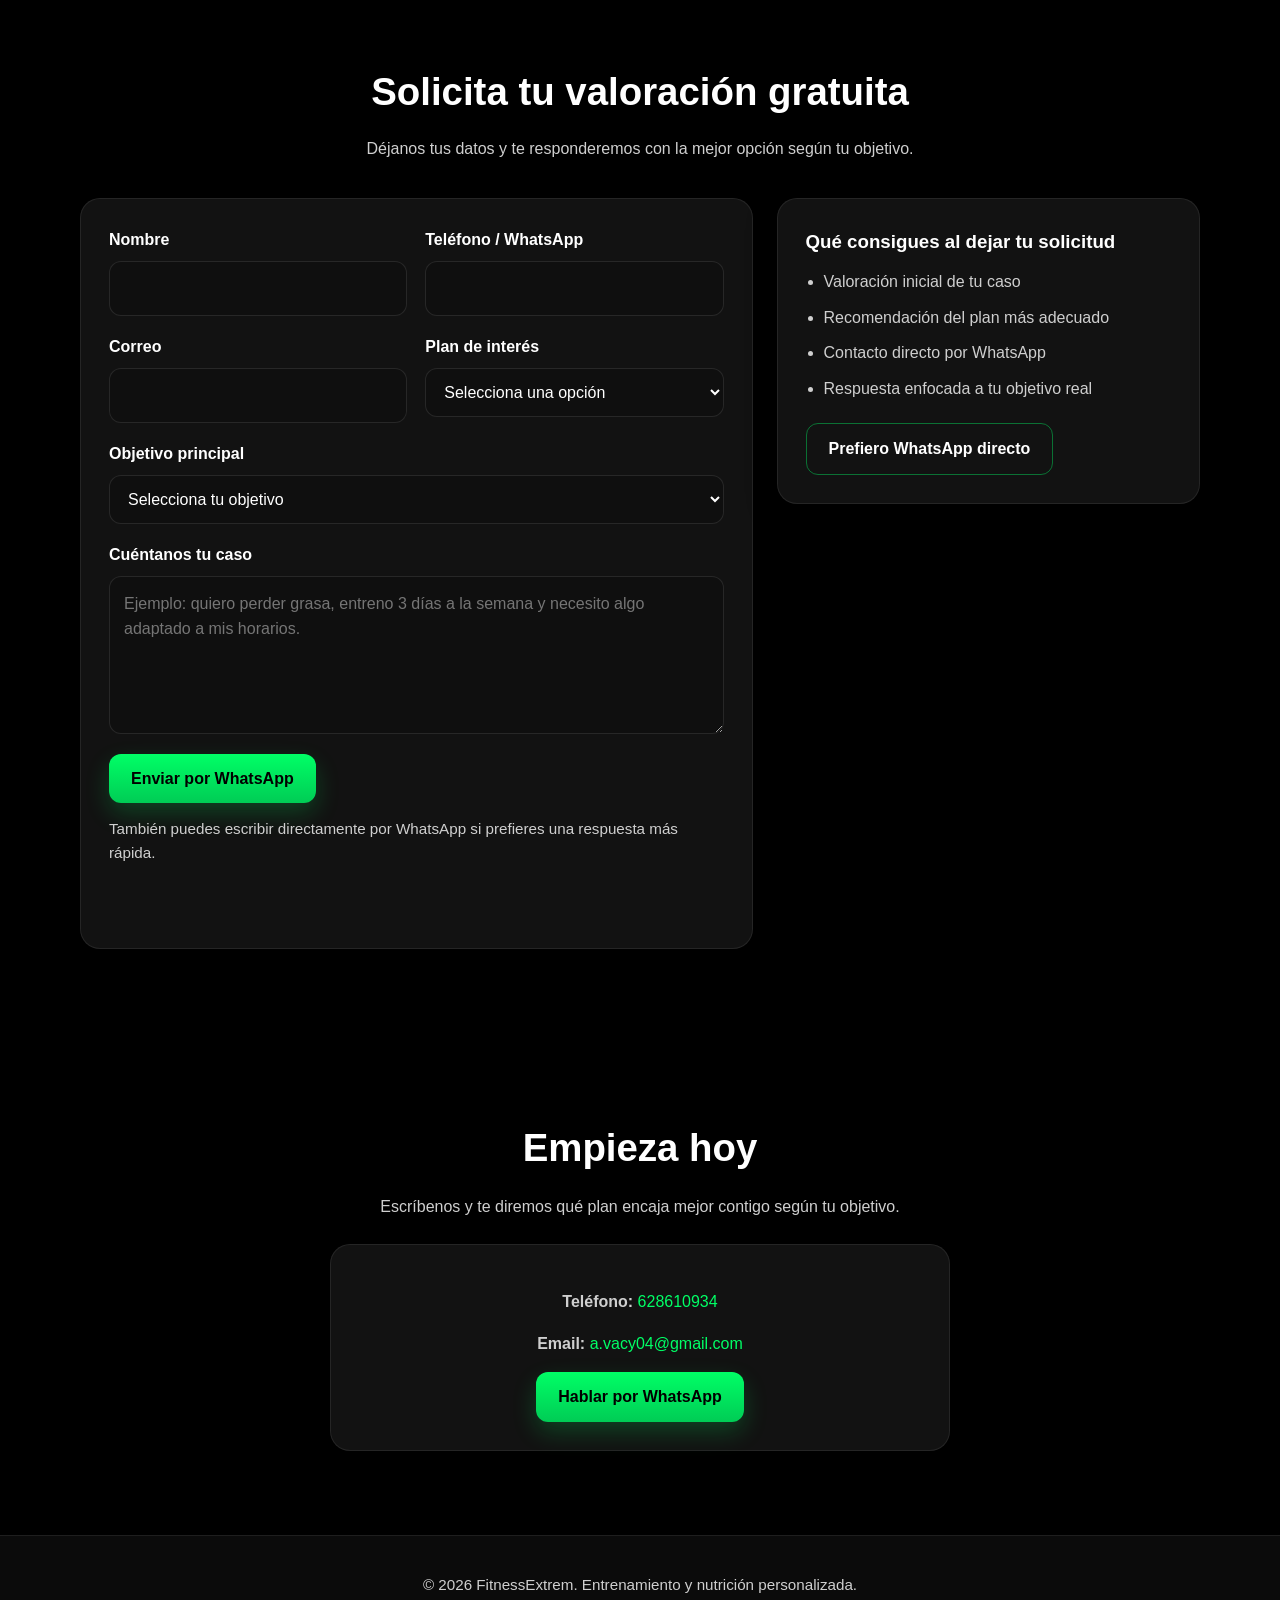
==== commit ce8f0457: "Update lead form and button text in index.html" ====
--- a/index.html
+++ b/index.html
@@ -323,19 +323,7 @@
         </p>
 
         <div class="lead-wrapper">
-          <form
-            id="leadForm"
-            class="lead-form"
-            action="https://formsubmit.co/ajax/a.vacy04@gmail.com"
-            method="POST"
-          >
-            <input type="hidden" name="_subject" value="Nuevo lead desde FitnessExtrem">
-            <input type="hidden" name="_template" value="table">
-            <input type="hidden" name="_captcha" value="false">
-            <input type="hidden" name="_next" value="https://avacy04-code.github.io/FitnessExtrem/gracias.html">
-            <input type="hidden" name="_url" value="https://avacy04-code.github.io/FitnessExtrem/">
-            <input type="text" name="_honey" class="hidden-field" tabindex="-1" autocomplete="off">
-
+          <form id="leadForm" class="lead-form">
             <input type="hidden" id="mensajeAutomatico" name="mensaje_automatico" value="">
 
             <div class="form-grid">
@@ -382,7 +370,7 @@
               </div>
             </div>
 
-            <button type="submit" class="cta">Enviar solicitud</button>
+            <button type="submit" class="cta">Enviar por WhatsApp</button>
             <p class="form-note">También puedes escribir directamente por WhatsApp si prefieres una respuesta más rápida.</p>
             <p id="formMessage" class="form-message" aria-live="polite"></p>
           </form>
@@ -392,12 +380,12 @@
             <ul>
               <li>Valoración inicial de tu caso</li>
               <li>Recomendación del plan más adecuado</li>
-              <li>Contacto directo por WhatsApp o correo</li>
+              <li>Contacto directo por WhatsApp</li>
               <li>Respuesta enfocada a tu objetivo real</li>
             </ul>
 
             <a href="https://wa.me/34628610934?text=Hola%20FitnessExtrem,%20quiero%20una%20valoraci%C3%B3n%20gratuita." class="cta cta-secondary">
-              Prefiero WhatsApp
+              Prefiero WhatsApp directo
             </a>
           </div>
         </div>
--- a/styles.css
+++ b/styles.css
@@ -153,20 +153,23 @@
   margin-bottom: 14px;
 }
 
-.hero h1 {
+.hero h1,
+.thanks-box h1 {
   font-size: clamp(2rem, 5vw, 4rem);
   line-height: 1.1;
   margin: 0 0 18px;
 }
 
-.hero-text {
+.hero-text,
+.thanks-text {
   max-width: 640px;
   color: var(--muted);
   font-size: 1.08rem;
   margin-bottom: 24px;
 }
 
-.hero-cta {
+.hero-cta,
+.thanks-actions {
   display: flex;
   flex-wrap: wrap;
   gap: 14px;
@@ -280,7 +283,8 @@
 .testimonial-slide,
 .stat-card,
 .lead-form,
-.lead-side {
+.lead-side,
+.thanks-box {
   background: var(--bg-card);
   border: 1px solid var(--border);
   border-radius: 20px;
@@ -342,7 +346,7 @@
 
 .testimonial-track {
   position: relative;
-  min-height: 240px;
+  min-height: 290px;
 }
 
 .testimonial-slide {
@@ -360,6 +364,24 @@
   opacity: 1;
   transform: translateX(0);
   pointer-events: auto;
+}
+
+.review-head {
+  display: flex;
+  justify-content: space-between;
+  align-items: center;
+  gap: 12px;
+  margin-bottom: 12px;
+}
+
+.review-head strong {
+  font-size: 1.1rem;
+}
+
+.stars {
+  color: #ffd84d;
+  font-size: 1rem;
+  letter-spacing: 0.08em;
 }
 
 .testimonial-slide span {
@@ -559,6 +581,26 @@
 .contact-box a[href^="mailto"] {
   color: var(--green);
   text-decoration: none;
+}
+
+.thanks-page {
+  min-height: 100vh;
+  display: flex;
+  align-items: center;
+  justify-content: center;
+  padding: 40px 0;
+}
+
+.thanks-section {
+  width: 100%;
+  padding: 40px 0;
+}
+
+.thanks-box {
+  max-width: 760px;
+  margin: 0 auto;
+  text-align: center;
+  padding: 40px 28px;
 }
 
 .site-footer {
@@ -656,7 +698,7 @@
   }
 
   .slider-btn { display: none; }
-  .testimonial-track { min-height: 270px; }
+  .testimonial-track { min-height: 340px; }
 
   section { padding: 68px 0; }
 }
@@ -666,7 +708,8 @@
 
   .hero-content { padding: 50px 0; }
 
-  .hero-cta {
+  .hero-cta,
+  .thanks-actions {
     flex-direction: column;
     align-items: flex-start;
   }
@@ -683,6 +726,10 @@
     bottom: 14px;
     padding: 13px 16px;
   }
+
+  .thanks-box {
+    padding: 30px 22px;
+  }
 }
 
 @keyframes menuFade {
